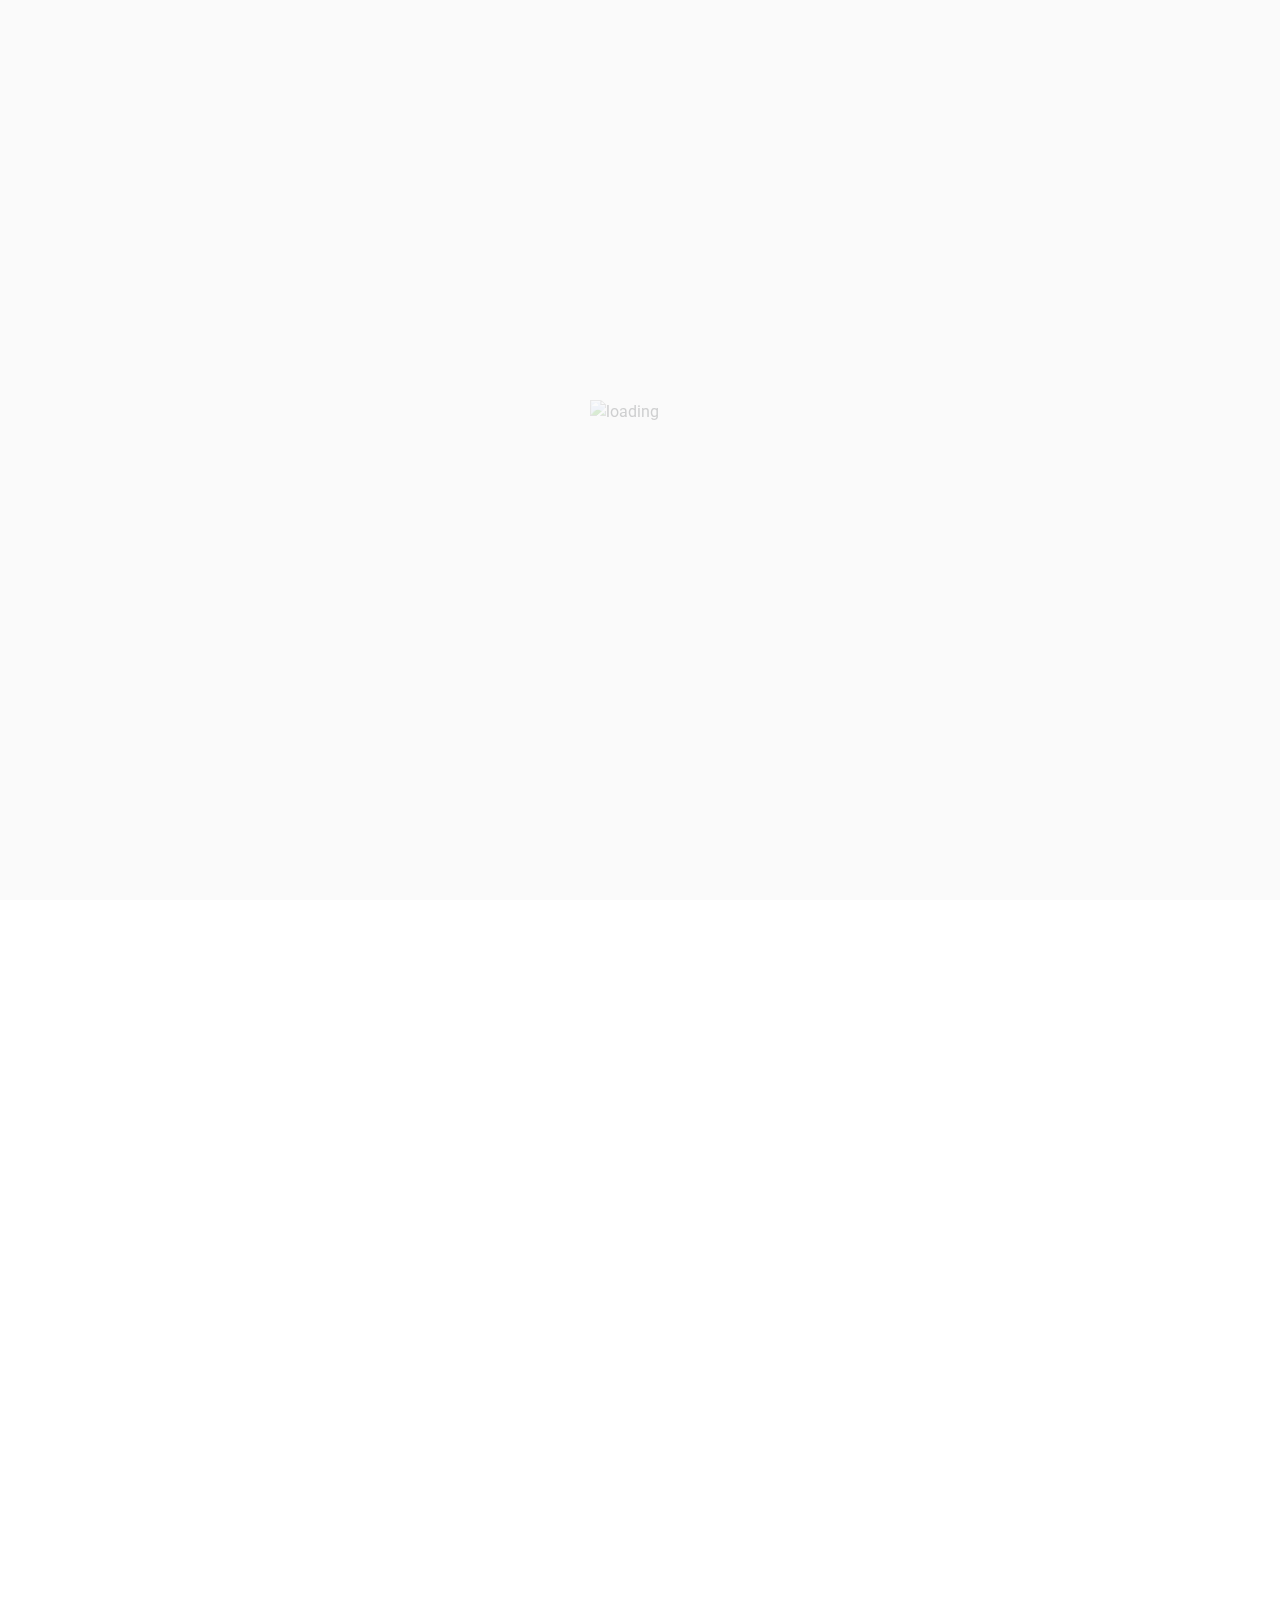
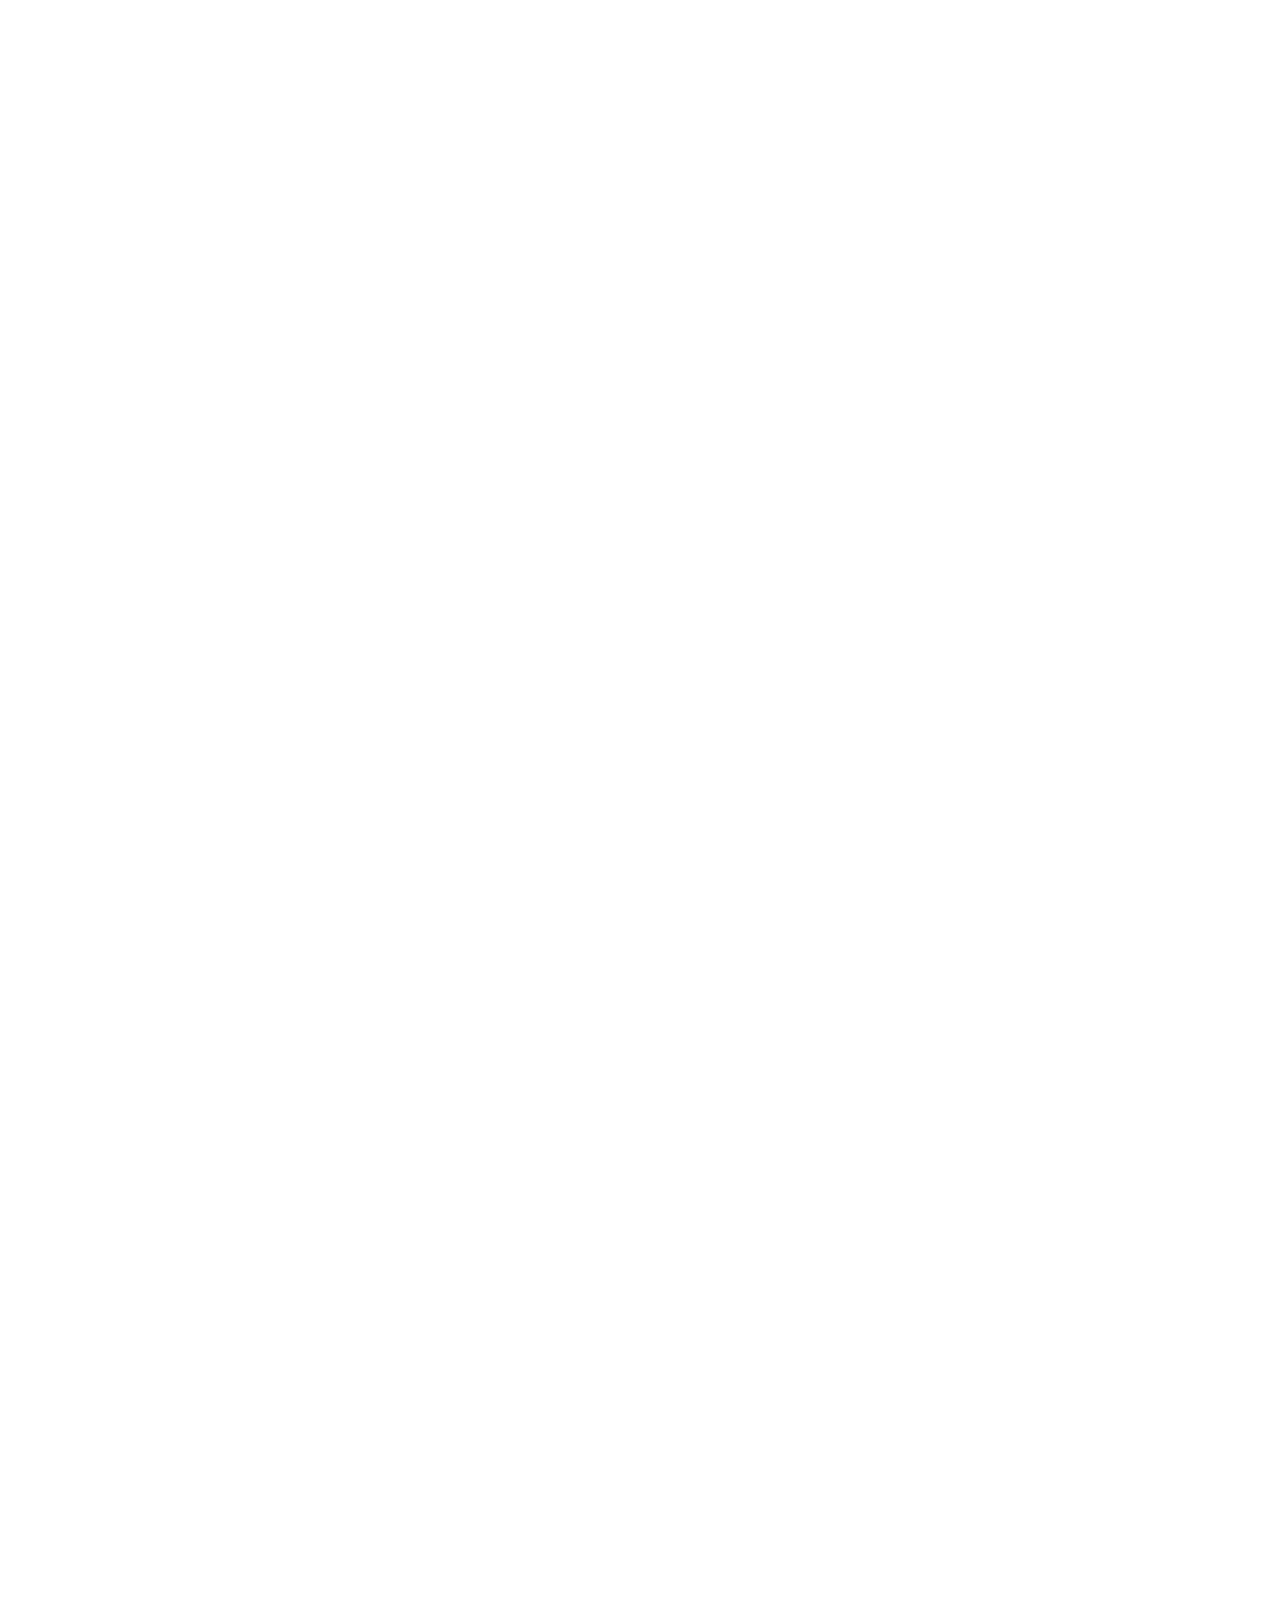
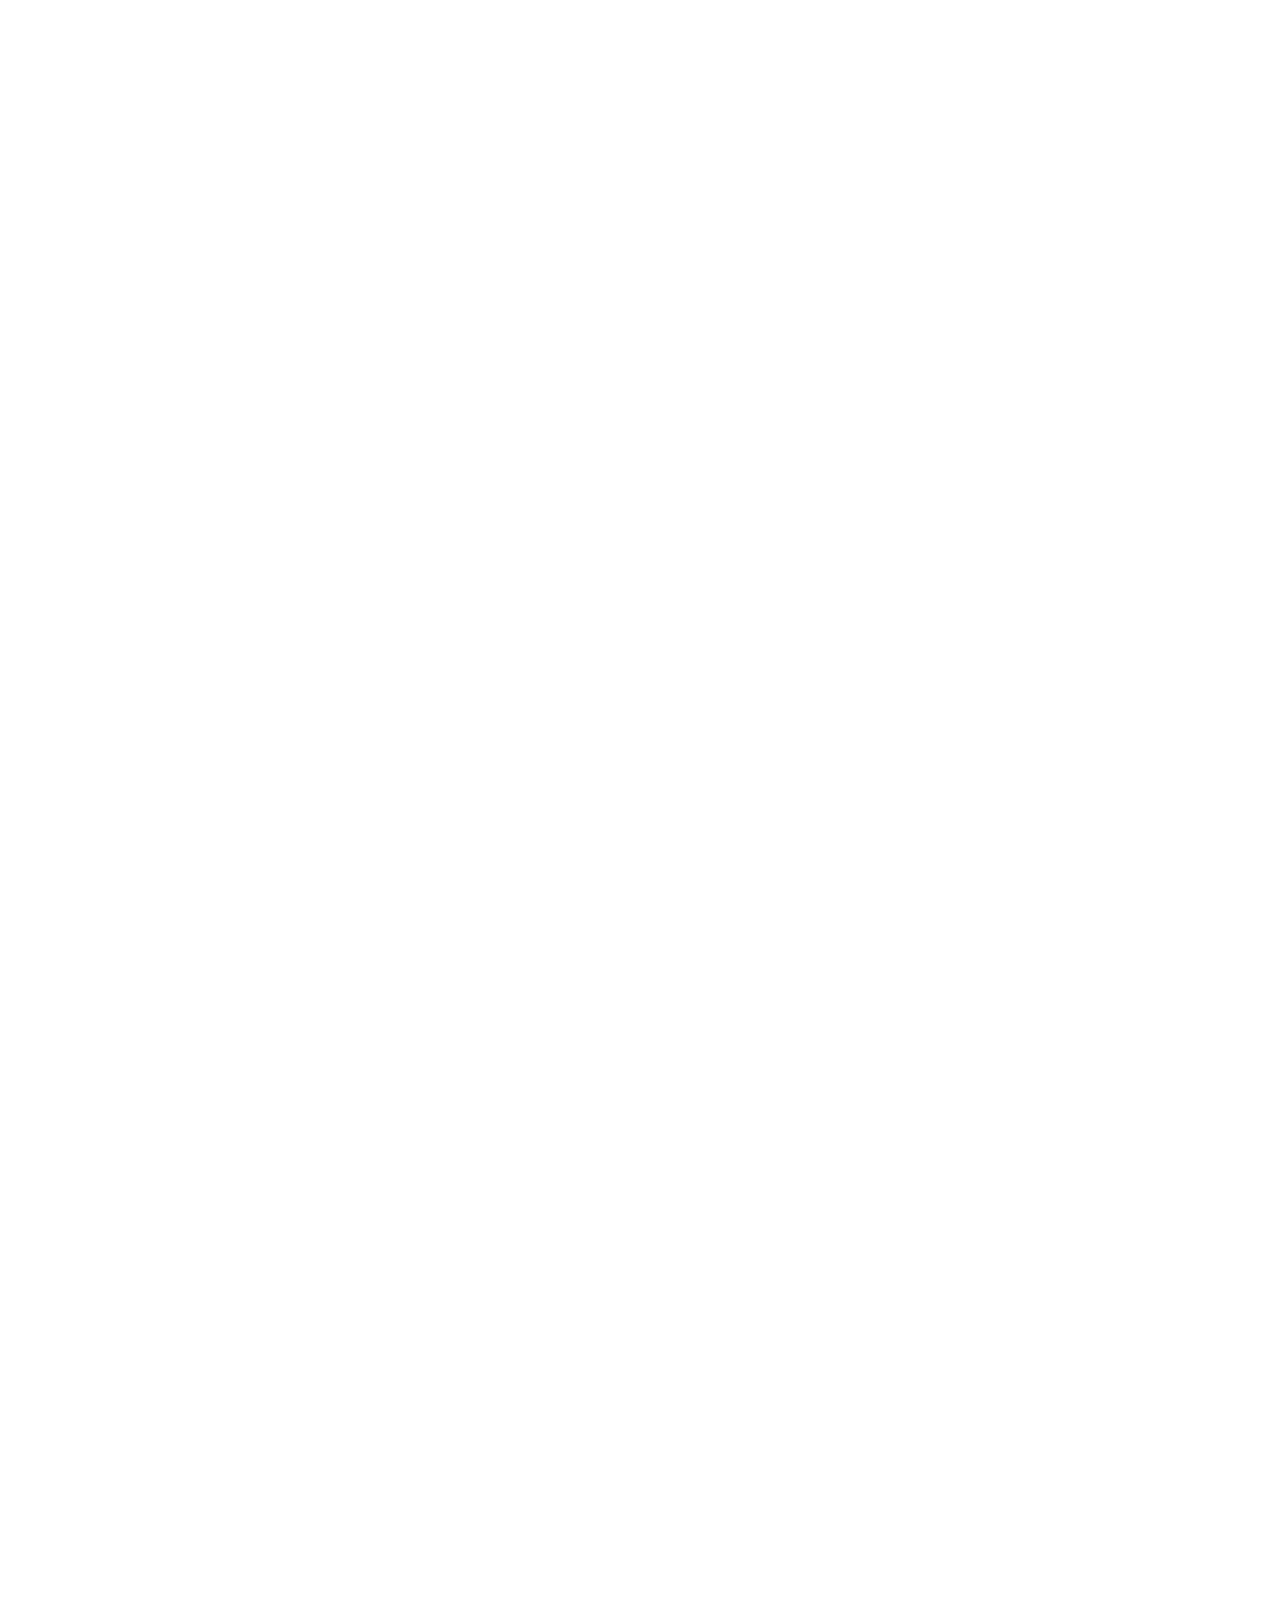
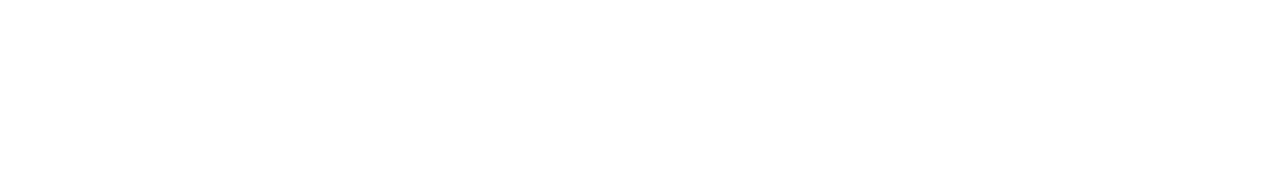
==== index.html @ ada8e3a0 "code added" ====
<!DOCTYPE html>
<html lang="en" dir="ltr">

<head>
    
    <meta charset="utf-8">
    <meta name="description" content="Nirwana Agency - HTML5 Bootstrap Template">
    <meta name="viewport" content="minimum-scale=1,initial-scale=1,width=device-width,shrink-to-fit=no">
    <!-- Favicon-->
    <link rel="shortcut icon" href="../assets/favicons/favicon.ico">
    <link rel="apple-touch-icon" sizes="57x57" href="https://nirwana.vercel.app/agency//assets/favicons/apple-icon-57x57.png">
    <link rel="apple-touch-icon" sizes="60x60" href="https://nirwana.vercel.app/agency//assets/favicons/apple-icon-60x60.png">
    <link rel="apple-touch-icon" sizes="72x72" href="https://nirwana.vercel.app/agency//assets/favicons/apple-icon-72x72.png">
    <link rel="apple-touch-icon" sizes="76x76" href="https://nirwana.vercel.app/agency//assets/favicons/apple-icon-76x76.png">
    <link rel="apple-touch-icon" sizes="114x114" href="https://nirwana.vercel.app/agency//assets/favicons/apple-icon-114x114.png">
    <link rel="apple-touch-icon" sizes="120x120" href="https://nirwana.vercel.app/agency/assets/favicons/apple-icon-120x120.png">
    <link rel="apple-touch-icon" sizes="144x144" href="https://nirwana.vercel.app/agency/assets/favicons/apple-icon-144x144.png">
    <link rel="apple-touch-icon" sizes="152x152" href="https://nirwana.vercel.app/agency/assets/favicons/apple-icon-152x152.png">
    <link rel="apple-touch-icon" sizes="180x180" href="https://nirwana.vercel.app/agency/assets/favicons/apple-icon-180x180.png">
    <link rel="icon" type="image/png" sizes="192x192" href="https://nirwana.vercel.app/agency/assets/favicons/android-icon-192x192.png">
    <link rel="icon" type="image/png" sizes="32x32" href="https://nirwana.vercel.app/agency/assets/favicons/favicon-32x32.png">
    <link rel="icon" type="image/png" sizes="16x16" href="https://nirwana.vercel.app/agency/assets/favicons/favicon-16x16.png">
    <link rel="manifest" href="https://nirwana.vercel.app/agency/assets/favicons/manifest.json">
    <meta name="msapplication-TileColor" content="#ffffff">
    <meta name="msapplication-TileImage" content="https://nirwana.vercel.app/agency/assets/favicons/ms-icon-144x144.png">
    <!-- PWA primary color-->
    <meta name="theme-color" content="#2196f3">
    <link rel="stylesheet" href="https://fonts.googleapis.com/css?family=Roboto:300,400,500,700&amp;display=swap">
    <link rel="stylesheet" href="https://fonts.googleapis.com/icon?family=Material+Icons">
    <link rel="stylesheet" href="https://code.ionicframework.com/ionicons/2.0.1/css/ionicons.min.css">
    <!-- Facebook-->
    <meta property="author" content="nirwana">
    <meta property="og:site_name" content="alexstrap.ux-maestro.com">
    <meta property="og:locale" content="en_US">
    <meta property="og:type" content="website">
    <!-- Twitter-->
    <meta property="twitter:site" content="nirwana.ux-maestro.com">
    <meta property="twitter:domain" content="nirwana.ux-maestro.com">
    <meta property="twitter:creator" content="nirwana">
    <meta property="twitter:card" content="summary">
    <meta property="twitter:image:src" content="https://nirwana.vercel.app/agency/assets/images/logo-agency.png">
    <meta property="og:url" content="nirwana.indisains.com/agency">
    <meta property="og:title" content="Agency">
    <meta property="og:description" content="Nirwana Agency - HTML5 Bootstrap Template">
    <meta name="twitter:site" content="nirwana.indisains.com/agency">
    <meta name="twitter:card" content="summary_large_image">
    <meta name="twitter:image" content="/images/logo-agency.png">
    <meta property="og:image" content="/images/logo-agency.png">
    <meta property="og:image:width" content="1200">
    <meta property="og:image:height" content="630">
    <title>ADLIVETECH</title>
    <!-- Styles-->
    <link href="css/agency-bundle.min.css" rel="stylesheet">
    <style>
.logo-main.medium img {
    max-Width: 200px !important;
    margin-top: 10px;
}

        @media (max-width: 599px) {
.logo-main.medium img {
    max-Width: 80px;
    max-height: 32px;
    margin-top: 10px;
}
}
    </style>
</head>

<body>
    <div id="preloader" style="position: fixed; z-index: 10000; background: #fafafa; width: 100%; height: 100%"><img style="opacity: 0.2; position: fixed; top: calc(50% - 50px); left: calc(50% - 50px)" src="https://nirwana.vercel.app/agency/assets/images/loading.gif" alt="loading"></div>
    <div class="m-application theme--light transition-page" id="app">
        <div class="loading"></div>
        <div class="m-content ocean-blue ocean-blue-var" id="main-wrap">
            <div>
                <!-- <div class="btn-float-opt"><button class="btn btn-icon waves-effect" id="open_palette"><i class="material-icons">palette</i></button><button class="btn btn-icon waves-effect" id="open_layouts"><i class="material-icons">web</i></button><button class="btn btn-icon waves-effect"
                        id="open_explore"><i class="material-icons">library_books</i></button></div> -->
                <div class="sidenav-opt drawer-opt" id="slidemenu">
                    <div class="opt-wrap">
                        <div class="hidden-sm-up">
                            <div class="btn-icon waves-effect" id="close_sideright"><i class="material-icons">arrow_back</i></div>
                        </div>
                        <ul class="tabs">
                            <li class="tab tab-label"><a class="active" href="#palette_options"><i class="material-icons">palette</i>Theme</a></li>
                            <li class="tab tab-label"><a href="#layouts_options"><i class="material-icons">web</i>Layouts</a></li>
                            <li class="tab tab-label"><a href="#explore_theme"><i class="material-icons">library_books</i>Explore</a></li>
                        </ul>
                        <div class="tab-item" id="palette_options">
                            <div>
                                <div class="theme-switched">
                                    <div class="card paper">
                                        <div class="row">
                                            <div class="col-sm-6 margin-bottom">
                                                <h6 class="title">Theme Mode</h6>
                                                <div class="switch switch-toggle"><label class="overline">Light<input id="theme_switcher_side" type="checkbox"><span class="lever"></span>Dark</label></div>
                                            </div>
                                            <div class="col-sm-6">
                                                <h6 class="title">Layout Direction</h6>
                                                <div class="switch switch-toggle"><label class="overline">LTR<input id="dir_switcher_side" type="checkbox"><span class="lever"></span>RTL<br><i class="caption">Best view in arabic</i></label></div>
                                            </div>
                                        </div>
                                    </div>
                                </div>
                                <div class="image-switched">
                                    <div class="card paper">
                                        <div class="row mb-0">
                                            <div class="col-sm-6 margin-bottom">
                                                <h6 class="title">Theme Illustration</h6>
                                            </div>
                                            <div class="col-sm-6">
                                                <div class="switch switch-toggle"><label class="overline">2D<input id="image_switcher_side" type="checkbox" checked="checked"><span class="lever"></span>3D</label></div>
                                            </div>
                                        </div>
                                    </div>
                                </div>
                                <div class="theme-color">
                                    <div class="card paper">
                                        <h6 class="title">Color Combination</h6>
                                        <div class="row">
                                            <div class="col-sm-3 col-6 my-1">
                                                <div class="swatch waves-effect tooltipped" data-position="top" data-tooltip="joker" data-color="joker"><span class="primary-swatch" style="background: #673AB7">&nbsp;</span><span class="secondary-swatch" style="background: #00BCD4">&nbsp;</span><span class="accent-swatch" style="background: #E91E63">&nbsp;</span></div>
                                            </div>
                                            <div class="col-sm-3 col-6 my-1">
                                                <div class="swatch waves-effect tooltipped" data-position="top" data-tooltip="violeta" data-color="violeta"><span class="primary-swatch" style="background: #9C27B0">&nbsp;</span><span class="secondary-swatch" style="background: #8BC34A">&nbsp;</span><span class="accent-swatch" style="background: #FFC107">&nbsp;</span></div>
                                            </div>
                                            <div class="col-sm-3 col-6 my-1">
                                                <div class="swatch waves-effect tooltipped" data-position="top" data-tooltip="purple" data-color="purple"><span class="primary-swatch" style="background: #9c27b0">&nbsp;</span><span class="secondary-swatch" style="background: #aa00ff">&nbsp;</span><span class="accent-swatch" style="background: #304FFE">&nbsp;</span></div>
                                            </div>
                                            <div class="col-sm-3 col-6 my-1">
                                                <div class="swatch waves-effect tooltipped" data-position="top" data-tooltip="passion" data-color="passion"><span class="primary-swatch" style="background: #E91E63">&nbsp;</span><span class="secondary-swatch" style="background: #304FFE">&nbsp;</span><span class="accent-swatch" style="background: #673ab7">&nbsp;</span></div>
                                            </div>
                                            <div class="col-sm-3 col-6 my-1">
                                                <div class="swatch waves-effect tooltipped" data-position="top" data-tooltip="burgundy" data-color="burgundy"><span class="primary-swatch" style="background: #e91e63">&nbsp;</span><span class="secondary-swatch" style="background: #2196f3">&nbsp;</span><span class="accent-swatch" style="background: #673ab7">&nbsp;</span></div>
                                            </div>
                                            <div class="col-sm-3 col-6 my-1">
                                                <div class="swatch waves-effect tooltipped" data-position="top" data-tooltip="vampire" data-color="vampire"><span class="primary-swatch" style="background: #f44336">&nbsp;</span><span class="secondary-swatch" style="background: #607D8B">&nbsp;</span><span class="accent-swatch" style="background: #00BCD4">&nbsp;</span></div>
                                            </div>
                                            <div class="col-sm-3 col-6 my-1">
                                                <div class="swatch waves-effect tooltipped" data-position="top" data-tooltip="roseGold" data-color="roseGold"><span class="primary-swatch" style="background: #EC407A">&nbsp;</span><span class="secondary-swatch" style="background: #FFA000">&nbsp;</span><span class="accent-swatch" style="background: #00BCD4">&nbsp;</span></div>
                                            </div>
                                            <div class="col-sm-3 col-6 my-1">
                                                <div class="swatch waves-effect tooltipped" data-position="top" data-tooltip="violet" data-color="violet"><span class="primary-swatch" style="background: #EC407A">&nbsp;</span><span class="secondary-swatch" style="background: #673AB7">&nbsp;</span><span class="accent-swatch" style="background: #FFC107">&nbsp;</span></div>
                                            </div>
                                            <div class="col-sm-3 col-6 my-1">
                                                <div class="swatch waves-effect tooltipped" data-position="top" data-tooltip="coinz" data-color="coinz"><span class="primary-swatch" style="background: #EF6C00">&nbsp;</span><span class="secondary-swatch" style="background: #9C27B0">&nbsp;</span><span class="accent-swatch" style="background: #673AB7">&nbsp;</span></div>
                                            </div>
                                            <div class="col-sm-3 col-6 my-1">
                                                <div class="swatch waves-effect tooltipped" data-position="top" data-tooltip="gold" data-color="gold"><span class="primary-swatch" style="background: #FF9100">&nbsp;</span><span class="secondary-swatch" style="background: #8D6E63">&nbsp;</span><span class="accent-swatch" style="background: #FF9800">&nbsp;</span></div>
                                            </div>
                                            <div class="col-sm-3 col-6 my-1">
                                                <div class="swatch waves-effect tooltipped" data-position="top" data-tooltip="deepBlue" data-color="deepBlue"><span class="primary-swatch" style="background: #3F51B5">&nbsp;</span><span class="secondary-swatch" style="background: #03A9F4">&nbsp;</span><span class="accent-swatch" style="background: #304FFE">&nbsp;</span></div>
                                            </div>
                                            <div class="col-sm-3 col-6 my-1">
                                                <div class="swatch waves-effect tooltipped" data-position="top" data-tooltip="mint" data-color="mint"><span class="primary-swatch" style="background: #2196f3">&nbsp;</span><span class="secondary-swatch" style="background: #03a9f4">&nbsp;</span><span class="accent-swatch" style="background: #E91E63">&nbsp;</span></div>
                                            </div>
                                            <div class="col-sm-3 col-6 my-1">
                                                <div class="swatch waves-effect tooltipped" data-position="top" data-tooltip="fresh" data-color="fresh"><span class="primary-swatch" style="background: #03ACF2">&nbsp;</span><span class="secondary-swatch" style="background: #4CAF50">&nbsp;</span><span class="accent-swatch" style="background: #E91E63">&nbsp;</span></div>
                                            </div>
                                            <div class="col-sm-3 col-6 my-1">
                                                <div class="swatch waves-effect tooltipped" data-position="top" data-tooltip="ocean-blue" data-color="ocean-blue"><span class="primary-swatch" style="background: #2196f3">&nbsp;</span><span class="secondary-swatch" style="background: #00bcd4">&nbsp;</span><span class="accent-swatch" style="background: #651FFF">&nbsp;</span></div>
                                            </div>
                                            <div class="col-sm-3 col-6 my-1">
                                                <div class="swatch waves-effect tooltipped" data-position="top" data-tooltip="cloud" data-color="cloud"><span class="primary-swatch" style="background: #03A9F4">&nbsp;</span><span class="secondary-swatch" style="background: #FF9800">&nbsp;</span><span class="accent-swatch" style="background: #673AB7">&nbsp;</span></div>
                                            </div>
                                            <div class="col-sm-3 col-6 my-1">
                                                <div class="swatch waves-effect tooltipped" data-position="top" data-tooltip="littleQueen" data-color="littleQueen"><span class="primary-swatch" style="background: #00BCD4">&nbsp;</span><span class="secondary-swatch" style="background: #F06292">&nbsp;</span><span class="accent-swatch" style="background: #304FFE">&nbsp;</span></div>
                                            </div>
                                            <div class="col-sm-3 col-6 my-1">
                                                <div class="swatch waves-effect tooltipped" data-position="top" data-tooltip="smart" data-color="smart"><span class="primary-swatch" style="background: #00BCD4">&nbsp;</span><span class="secondary-swatch" style="background: #FFA000">&nbsp;</span><span class="accent-swatch" style="background: #E91E63">&nbsp;</span></div>
                                            </div>
                                            <div class="col-sm-3 col-6 my-1">
                                                <div class="swatch waves-effect tooltipped" data-position="top" data-tooltip="botani" data-color="botani"><span class="primary-swatch" style="background: #689F38">&nbsp;</span><span class="secondary-swatch" style="background: #F06292">&nbsp;</span><span class="accent-swatch" style="background: #00BCD4">&nbsp;</span></div>
                                            </div>
                                            <div class="col-sm-3 col-6 my-1">
                                                <div class="swatch waves-effect tooltipped" data-position="top" data-tooltip="money" data-color="money"><span class="primary-swatch" style="background: #4CAF50">&nbsp;</span><span class="secondary-swatch" style="background: #FFA000">&nbsp;</span><span class="accent-swatch" style="background: #2196F3">&nbsp;</span></div>
                                            </div>
                                            <div class="col-sm-3 col-6 my-1">
                                                <div class="swatch waves-effect tooltipped" data-position="top" data-tooltip="green-leaf" data-color="green-leaf"><span class="primary-swatch" style="background: #009688">&nbsp;</span><span class="secondary-swatch" style="background: #607D8B">&nbsp;</span><span class="accent-swatch" style="background: #B2EBF2">&nbsp;</span></div>
                                            </div>
                                            <div class="col-sm-3 col-6 my-1">
                                                <div class="swatch waves-effect tooltipped" data-position="top" data-tooltip="greenNature" data-color="greenNature"><span class="primary-swatch" style="background: #009688">&nbsp;</span><span class="secondary-swatch" style="background: #689F38">&nbsp;</span><span class="accent-swatch" style="background: #00BCD4">&nbsp;</span></div>
                                            </div>
                                            <div class="col-sm-3 col-6 my-1">
                                                <div class="swatch waves-effect tooltipped" data-position="top" data-tooltip="brown" data-color="brown"><span class="primary-swatch" style="background: #795548">&nbsp;</span><span class="secondary-swatch" style="background: #794848">&nbsp;</span><span class="accent-swatch" style="background: #FFC107">&nbsp;</span></div>
                                            </div>
                                            <div class="col-sm-3 col-6 my-1">
                                                <div class="swatch waves-effect tooltipped" data-position="top" data-tooltip="grayscale" data-color="grayscale"><span class="primary-swatch" style="background: #546E7A">&nbsp;</span><span class="secondary-swatch" style="background: #6D4C41">&nbsp;</span><span class="accent-swatch" style="background: #304FFE">&nbsp;</span></div>
                                            </div>
                                            <div class="col-sm-3 col-6 my-1">
                                                <div class="swatch waves-effect tooltipped" data-position="top" data-tooltip="black" data-color="black"><span class="primary-swatch" style="background: #212121">&nbsp;</span><span class="secondary-swatch" style="background: #757575">&nbsp;</span><span class="accent-swatch" style="background: #304FFE">&nbsp;</span></div>
                                            </div>
                                        </div>
                                    </div>
                                </div>
                            </div>
                        </div>
                        <div class="tab-item" id="layouts_options">
                            <div class="theme-switched">
                                <div class="card paper">
                                    <h6 class="title">Header Layout</h6>
                                    <div class="row" id="custom_header">
                                        <div class="col-6 pa-0 pa-sm-2"><a class="waves-effect ly-btn mb-8 active" data-header="mixed"><img src="https://nirwana.vercel.app/agency/assets/images/showcase/header_default.jpg" alt="mixed">Mixed</a> <a class="waves-effect ly-btn mb-8" data-header="basic"><img src="https://nirwana.vercel.app/agency/assets/images/showcase/header_basic.jpg" alt="basic">Basic</a>                                            <a class="waves-effect ly-btn mb-8" data-header="search"><img src="https://nirwana.vercel.app/agency/assets/images/showcase/header_search.jpg" alt="search">Search</a> <a class="waves-effect ly-btn mb-8" data-header="navscroll"><img src="https://nirwana.vercel.app/agency/assets/images/showcase/header_nav.jpg" alt="navscroll">Scroll Nav</a></div>
                                        <div
                                            class="col-6 pa-0 pa-sm-2"><a class="waves-effect ly-btn mb-8" data-header="droplist"><img src="https://nirwana.vercel.app/agency/assets/images/showcase/header_droplist.jpg" alt="droplist">Dropdown List</a> <a class="waves-effect ly-btn mb-8" data-header="mega"><img src="https://nirwana.vercel.app/agency/assets/images/showcase/header_mega.jpg" alt="mega">Mega Menu</a>                                            <a class="waves-effect ly-btn mb-8" data-header="hamburger"><img src="https://nirwana.vercel.app/agency/assets/images/showcase/header_hamburger.jpg" alt="hamburger">Hamburger</a></div>
                                </div>
                            </div>
                            <div class="card paper">
                                <h6 class="title">Footer Layout</h6>
                                <div class="row" id="custom_footer">
                                    <div class="col-6 pa-0 pa-sm-2"><a class="waves-effect waves-effect ly-btn mb-8 active" data-footer="sitemap"><img src="https://nirwana.vercel.app/agency/assets/images/showcase/footer_sitemap.jpg" alt="sitemap">Sitemap</a></div>
                                    <div class="col-6 pa-0 pa-sm-2"><a class="waves-effect ly-btn mb-8" data-footer="blog"><img src="https://nirwana.vercel.app/agency/assets/images/showcase/footer_blog.jpg" alt="blog">Blog</a></div>
                                    <div class="col-6 pa-0 pa-sm-2"><a class="waves-effect ly-btn mb-8" data-footer="basic"><img src="https://nirwana.vercel.app/agency/assets/images/showcase/footer_basic.jpg" alt="basic">Basic</a></div>
                                    <div class="col-6 pa-0 pa-sm-2"><a class="waves-effect ly-btn mb-8" data-footer="contact"><img src="https://nirwana.vercel.app/agency/assets/images/showcase/footer_contact.jpg" alt="contact">Contact</a></div>
                                </div>
                            </div>
                            <div class="card paper">
                                <h6 class="title">Bottom Corner</h6>
                                <div class="row" id="custom_corner">
                                    <div class="col-6 col-sm-4 pa-0 pa-sm-2"><a class="waves-effect active ly-btn mb-8" data-corner="chat"><img src="https://nirwana.vercel.app/agency/assets/images/showcase/chat.jpg" alt="chat">Chat Panel</a></div>
                                    <div class="col-6 col-sm-4 pa-0 pa-sm-2"><a class="waves-effect ly-btn mb-8" data-corner="nav"><img src="https://nirwana.vercel.app/agency/assets/images/showcase/pagenav.jpg" alt="pagenav">Page Navigation</a></div>
                                </div>
                            </div>
                        </div>
                    </div>
                    <div class="tab-item" id="explore_theme">
                        <div class="explore">
                            <ul>
                                <li>
                                    <a href="https://nirwana.vercel.app/saas/en/index.html" target="_blank">
                                        <figure><img src="https://ik.imagekit.io/q5gfy1zcvl/skyrev/saas_agwJ9Vd7F.jpg" alt="SaaS"></figure>SaaS</a>
                                </li>
                                <li>
                                    <a href="https://nirwana.vercel.app/agency/en/index.html" target="_blank">
                                        <figure><img src="https://ik.imagekit.io/q5gfy1zcvl/skyrev/agency_UXQv8nJCcFt.jpg" alt="agency"></figure>agency</a>
                                </li>
                                <li>
                                    <a href="https://nirwana.vercel.app/crypto/en/index.html" target="_blank">
                                        <figure><img src="https://ik.imagekit.io/q5gfy1zcvl/skyrev/crypto_Ws7Q2_mGM.jpg" alt="cryptocurrency"></figure>cryptocurrency</a>
                                </li>
                                <li>
                                    <a href="https://nirwana.vercel.app/cloud/en/index.html" target="_blank">
                                        <figure><img src="https://ik.imagekit.io/q5gfy1zcvl/skyrev/cloud_8iwHSvOd9.jpg" alt="cloud hosting"></figure>cloud hosting</a>
                                </li>
                                <li>
                                    <a href="https://nirwana.vercel.app/education/en/index.html" target="_blank">
                                        <figure><img src="https://ik.imagekit.io/q5gfy1zcvl/skyrev/education_CN9sSEEGn.jpg" alt="education"></figure>education</a>
                                </li>
                                <li>
                                    <a href="https://nirwana.vercel.app/fintech/en/index.html" target="_blank">
                                        <figure><img src="https://ik.imagekit.io/q5gfy1zcvl/skyrev/fintech_2fqQd_Bkxt.jpg" alt="fintech"></figure>fintech</a>
                                </li>
                                <li>
                                    <a href="https://nirwana.vercel.app/social-apps/en/index.html" target="_blank">
                                        <figure><img src="https://ik.imagekit.io/q5gfy1zcvl/skyrev/social_ki4WinkmD.jpg" alt="social media apps"></figure>social media apps</a>
                                </li>
                                <li>
                                    <a href="https://nirwana.vercel.app/marketing/en/index.html" target="_blank">
                                        <figure><img src="https://ik.imagekit.io/q5gfy1zcvl/skyrev/marketing_XyQ2TrNrB.jpg" alt="marketing"></figure>marketing</a>
                                </li>
                                <li>
                                    <a href="https://nirwana.vercel.app/medical/en/index.html" target="_blank">
                                        <figure><img src="https://ik.imagekit.io/q5gfy1zcvl/skyrev/medical_CvNBZS87K.jpg" alt="medical"></figure>medical</a>
                                </li>
                                <li>
                                    <a href="https://nirwana.vercel.app/retail/en/index.html" target="_blank">
                                        <figure><img src="https://ik.imagekit.io/q5gfy1zcvl/skyrev/product_sales_pGLKD-9yw.jpg" alt="retail"></figure>retail</a>
                                </li>
                                <li>
                                    <a href="https://nirwana.vercel.app/saas2/en/index.html" target="_blank">
                                        <figure><img src="https://ik.imagekit.io/q5gfy1zcvl/skyrev/saas2_93a52OcEcR4.jpg" alt="Software"></figure>Software</a>
                                </li>
                                <li>
                                    <a href="https://ilhammeidi.github.io/nirwana-docs" target="_blank">
                                        <figure><img src="https://ik.imagekit.io/q5gfy1zcvl/docs_G4-Yw2hVC.jpg" alt="documentation"></figure>documentation</a>
                                </li>
                            </ul>
                        </div>
                    </div>
                </div>
            </div>
        </div>
        <div id="home">
            <div class="main-wrap">
                <!-- #### HEADER ####-->
                <div class="sidenav mobile-nav" id="slide_menu">
                    <div class="side-multilv">
                        <div class="collection side-multilv">
                            <ul class="collapsible expandable">
                                <li class="collection-item"><a class="sidenav-close waves-effect menu-list" href="#about">about</a></li>
                                <li class="collection-item"><a class="sidenav-close waves-effect menu-list" href="#services">services</a></li>
                                <li class="collection-item"><a class="sidenav-close waves-effect menu-list" href="#expertise">our expertise</a></li>
                                <li class="collection-item"><a class="sidenav-close waves-effect menu-list" href="#case-studies">case studies</a></li>
                                <li class="collection-item group-child has-child">
                                    <div class="collapsible-header"><a class="waves-effect text-truncate menu-list" href="#!">inner Page <i class="material-icons right">keyboard_arrow_down</i></a></div>
                                    <div class="collapsible-body">
                                        <div class="collection side-group">
                                            <ul class="group-child">
                                                <li class="collection-header">
                                                    <div class="title-mega">Company</div>
                                                </li>
                                                <li class="collection-item side-group-link"><a class="waves-effect text-truncate menu-list" href="about.html">about</a></li>
                                                <li class="collection-item side-group-link"><a class="waves-effect text-truncate menu-list" href="about-team.html">team</a></li>
                                                <li class="collection-item side-group-link"><a class="waves-effect text-truncate menu-list" href="blog.html">blog</a></li>
                                                <li class="collection-item side-group-link"><a class="waves-effect text-truncate menu-list" href="detail-blog.html">blog detail</a></li>
                                            </ul>
                                            <ul class="group-child">
                                                <li class="collection-header">
                                                    <div class="title-mega">Form</div>
                                                </li>
                                                <li class="collection-item side-group-link"><a class="waves-effect text-truncate menu-list" href="login.html">login</a></li>
                                                <li class="collection-item side-group-link"><a class="waves-effect text-truncate menu-list" href="register.html">register</a></li>
                                                <li class="collection-item side-group-link"><a class="waves-effect text-truncate menu-list" href="contact.html">contact</a></li>
                                                <li class="collection-item side-group-link"><a class="waves-effect text-truncate menu-list" href="contact-map.html">contact map</a></li>
                                            </ul>
                                            <ul class="group-child">
                                                <li class="collection-header">
                                                    <div class="title-mega">Items</div>
                                                </li>
                                                <li class="collection-item side-group-link"><a class="waves-effect text-truncate menu-list" href="collection.html">card</a></li>
                                                <li class="collection-item side-group-link"><a class="waves-effect text-truncate menu-list" href="products.html">product</a></li>
                                                <li class="collection-item side-group-link"><a class="waves-effect text-truncate menu-list" href="product-detail.html">product detail</a></li>
                                            </ul>
                                            <ul class="group-child">
                                                <li class="collection-header">
                                                    <div class="title-mega">Utilities</div>
                                                </li>
                                                <li class="collection-item side-group-link"><a class="waves-effect text-truncate menu-list" href="pricing.html">pricing</a></li>
                                                <li class="collection-item side-group-link"><a class="waves-effect text-truncate menu-list" href="faq.html">faq</a></li>
                                                <li class="collection-item side-group-link"><a class="waves-effect text-truncate menu-list" href="maintenance.html">maintenance</a></li>
                                                <li class="collection-item side-group-link"><a class="waves-effect text-truncate menu-list" href="coming-soon.html">coming soon</a></li>
                                                <li class="collection-item side-group-link"><a class="waves-effect text-truncate menu-list" href="404.html">error</a></li>
                                            </ul>
                                        </div>
                                    </div>
                                </li>
                            </ul>
                        </div>
                        <div class="dropdown-divider"></div>
                        <div class="collection">
                            <ul>
                                <li class="collection-item"><a class="sidenav-close waves-effect menu-list" href="login.html">Login</a></li>
                                <li class="collection-item"><a class="sidenav-close waves-effect menu-list" href="register.html">register</a></li>
                            </ul>
                        </div>
                    </div>
                </div>
                <header class="app-bar header" id="header">
                    <div class="container">
                        <div class="header-content">
                            <nav class="nav-menu"><button class="btn-icon waves-effect sidenav-trigger hamburger hamburger--spin show-md-down" id="mobile_menu" type="button" data-target="slide_menu"><span class="hamburger-box"><span class="bar hamburger-inner"></span></span></button>
                                <div
                                    class="header-hamburger header-component"><button class="btn-icon waves-effect hamburger hamburger--spin mobile-menu" id="hamburger_menu"><span class="hamburger-box"><span class="bar hamburger-inner"></span></span></button></div>
                        <div class="logo"><a href="index.html"><span class="logo-main landscape medium"><img src="https://adlivetech.com/wp-content/uploads/2018/01/adlivetech-logo-fotr.png" alt="logo"></span></a></div>
                        <div class="header-mixed header-component flex-grow-1 active">
                            <div class="scrollactive-nav scrollnav show-lg-up multi-menu">
                                <ul class="main-menu">
                                    <li><a class="btn btn-flat anchor-link waves-effect" href="#about">ABOUT US</a></li>
                                    <li><a class="btn btn-flat anchor-link waves-effect" href="#services">SERVICES</a></li>
                                    <li><a class="btn btn-flat anchor-link waves-effect" href="#expertise">PORTFOLIO</a></li>
                                    <li><a class="btn btn-flat anchor-link waves-effect" href="#case-studies">TESTIMONIALS</a></li>
                                    <li><button class="btn btn-flat megamenu-trigger-click waves-effect" data-target="sample-page">BLOGS 
                                        <div class="mega-menu-root dropdown-content"
                                            id="sample-page">
                                            <div class="mega-menu">
                                                <div class="container max-md">
                                                    <div class="row">
                                                        <div class="col-sm-3 mb-6">
                                                            <div class="title-mega">Company</div><img class="thumb-menu" src="https://res.cloudinary.com/skyrev/image/upload/v1613840771/skyrev/ui/menu_marketing_2x_fxhtru.jpg" alt="thumbnail">
                                                            <ul>
                                                                <li class="waves-effect"><a class="menu-list" href="about.html">about</a></li>
                                                                <li class="waves-effect"><a class="menu-list" href="about-team.html">team and culture</a></li>
                                                                <li class="waves-effect"><a class="menu-list" href="blog.html">blog home</a></li>
                                                                <li class="waves-effect"><a class="menu-list" href="detail-blog.html">blog detail</a></li>
                                                            </ul>
                                                        </div>
                                                        <div class="col-sm-3 mb-6">
                                                            <div class="title-mega">Form</div><img class="thumb-menu" src="https://res.cloudinary.com/skyrev/image/upload/v1613840771/skyrev/ui/menu_education_2x_qviwhv.jpg" alt="thumbnail">
                                                            <ul>
                                                                <li class="waves-effect"><a class="menu-list" href="login.html">login</a></li>
                                                                <li class="waves-effect"><a class="menu-list" href="register.html">register</a></li>
                                                                <li class="waves-effect"><a class="menu-list" href="contact.html">contact</a></li>
                                                                <li class="waves-effect"><a class="menu-list" href="contact-map.html">contact with map</a></li>
                                                            </ul>
                                                        </div>
                                                        <div class="col-sm-3 mb-6">
                                                            <div class="title-mega">Items</div><img class="thumb-menu" src="https://res.cloudinary.com/skyrev/image/upload/v1613840773/skyrev/ui/menu_pos_2x_mwdism.jpg" alt="thumbnail">
                                                            <ul>
                                                                <li class="waves-effect"><a class="menu-list" href="collection.html">card collection</a></li>
                                                                <li class="waves-effect"><a class="menu-list" href="products.html">product with filter</a></li>
                                                                <li class="waves-effect"><a class="menu-list" href="product-detail.html">detail product</a></li>
                                                            </ul>
                                                        </div>
                                                        <div class="col-sm-3 mb-6">
                                                            <div class="title-mega">Utilities</div><img class="thumb-menu" src="https://res.cloudinary.com/skyrev/image/upload/v1613840773/skyrev/ui/menu_saas2_2x_uml9de.jpg" alt="thumbnail">
                                                            <ul>
                                                                <li class="waves-effect"><a class="menu-list" href="pricing.html">pricing and faq</a></li>
                                                                <li class="waves-effect"><a class="menu-list" href="faq.html">frequently answer &amp; questions</a></li>
                                                                <li class="waves-effect"><a class="menu-list" href="maintenance.html">maintenance</a></li>
                                                                <li class="waves-effect"><a class="menu-list" href="coming-soon.html">coming soon</a></li>
                                                                <li class="waves-effect"><a class="menu-list" href="404.html">error not found</a></li>
                                                            </ul>
                                                        </div>
                                                    </div>
                                                </div>
                                            </div>
                                        </div>
                                    </li>
                                </ul>
                            </div>
                        </div>
                        <div class="header-mega header-component flex-grow-1">
                            <div class="scrollactive-nav show-lg-up multi-menu">
                                <div class="multi-menu">
                                    <ul>
                                        <li><a class="btn btn-flat megamenu-trigger-click waves-effect" href="#!" data-target="first_menu">First Menu <i class="material-icons right icon">keyboard_arrow_down</i></a>
                                            <div class="mega-menu-root dropdown-content"
                                                id="first_menu">
                                                <div class="mega-menu">
                                                    <div class="container max-md">
                                                        <div class="row">
                                                            <div class="col-sm-3 mb-6">
                                                                <div class="title-mega">Eu Rhoncus Odio</div><img class="thumb-menu" src="https://res.cloudinary.com/skyrev/image/upload/v1613840773/skyrev/ui/menu_pos_2x_mwdism.jpg" alt="thumbnail">
                                                                <ul>
                                                                    <li class="waves-effect"><a class="menu-list" href="#">Vivamus Condimentum</a></li>
                                                                    <li class="waves-effect"><a class="menu-list" href="#">Lorem</a></li>
                                                                    <li class="waves-effect"><a class="menu-list" href="#">Eu Rhoncus Odio</a></li>
                                                                    <li class="waves-effect"><a class="menu-list" href="#">Praesent Tristique</a></li>
                                                                </ul>
                                                            </div>
                                                            <div class="col-sm-3 mb-6">
                                                                <div class="title-mega">In Lorem</div><img class="thumb-menu" src="https://res.cloudinary.com/skyrev/image/upload/v1613840771/skyrev/ui/menu_education_2x_qviwhv.jpg" alt="thumbnail">
                                                                <ul>
                                                                    <li class="waves-effect"><a class="menu-list" href="#">Vivamus Condimentum</a></li>
                                                                    <li class="waves-effect"><a class="menu-list" href="#">Lorem</a></li>
                                                                    <li class="waves-effect"><a class="menu-list" href="#">Eu Rhoncus Odio</a></li>
                                                                    <li class="waves-effect"><a class="menu-list" href="#">Praesent Tristique</a></li>
                                                                </ul>
                                                            </div>
                                                            <div class="col-sm-3 mb-6">
                                                                <div class="title-mega">Eu Rhoncus Odio</div><img class="thumb-menu" src="https://res.cloudinary.com/skyrev/image/upload/v1613840773/skyrev/ui/menu_saas2_2x_uml9de.jpg" alt="thumbnail">
                                                                <ul>
                                                                    <li class="waves-effect"><a class="menu-list" href="#">Vivamus Condimentum</a></li>
                                                                    <li class="waves-effect"><a class="menu-list" href="#">Lorem</a></li>
                                                                    <li class="waves-effect"><a class="menu-list" href="#">Eu Rhoncus Odio</a></li>
                                                                    <li class="waves-effect"><a class="menu-list" href="#">Praesent Tristique</a></li>
                                                                </ul>
                                                            </div>
                                                            <div class="col-sm-3 mb-6">
                                                                <div class="title-mega">Praesent Tristique</div><img class="thumb-menu" src="https://res.cloudinary.com/skyrev/image/upload/v1613840771/skyrev/ui/menu_marketing_2x_fxhtru.jpg" alt="thumbnail">
                                                                <ul>
                                                                    <li class="waves-effect"><a class="menu-list" href="#">Vivamus Condimentum</a></li>
                                                                    <li class="waves-effect"><a class="menu-list" href="#">Lorem</a></li>
                                                                    <li class="waves-effect"><a class="menu-list" href="#">Eu Rhoncus Odio</a></li>
                                                                    <li class="waves-effect"><a class="menu-list" href="#">Praesent Tristique</a></li>
                                                                </ul>
                                                            </div>
                                                            <div class="col-sm-3 mb-6">
                                                                <div class="title-mega">Eu Rhoncus Odio</div><img class="thumb-menu" src="https://res.cloudinary.com/skyrev/image/upload/v1613841416/skyrev/ui/team_2d_2x_aknhlt.png" alt="thumbnail">
                                                                <ul>
                                                                    <li class="waves-effect"><a class="menu-list" href="#">Vivamus Condimentum</a></li>
                                                                    <li class="waves-effect"><a class="menu-list" href="#">Lorem</a></li>
                                                                    <li class="waves-effect"><a class="menu-list" href="#">Eu Rhoncus Odio</a></li>
                                                                    <li class="waves-effect"><a class="menu-list" href="#">Praesent Tristique</a></li>
                                                                </ul>
                                                            </div>
                                                            <div class="col-sm-3 mb-6">
                                                                <div class="title-mega">In Lorem</div><img class="thumb-menu" src="https://res.cloudinary.com/skyrev/image/upload/v1613841417/skyrev/ui/team_3d_2x_otcrq3.png" alt="thumbnail">
                                                                <ul>
                                                                    <li class="waves-effect"><a class="menu-list" href="#">Vivamus Condimentum</a></li>
                                                                    <li class="waves-effect"><a class="menu-list" href="#">Lorem</a></li>
                                                                    <li class="waves-effect"><a class="menu-list" href="#">Eu Rhoncus Odio</a></li>
                                                                    <li class="waves-effect"><a class="menu-list" href="#">Praesent Tristique</a></li>
                                                                </ul>
                                                            </div>
                                                            <div class="col-sm-3 mb-6">
                                                                <div class="title-mega">Eu Rhoncus Odio</div><img class="thumb-menu" src="https://res.cloudinary.com/skyrev/image/upload/v1613840771/skyrev/ui/menu_agency_2x_cffzbh.jpg" alt="thumbnail">
                                                                <ul>
                                                                    <li class="waves-effect"><a class="menu-list" href="#">Vivamus Condimentum</a></li>
                                                                    <li class="waves-effect"><a class="menu-list" href="#">Lorem</a></li>
                                                                    <li class="waves-effect"><a class="menu-list" href="#">Eu Rhoncus Odio</a></li>
                                                                    <li class="waves-effect"><a class="menu-list" href="#">Praesent Tristique</a></li>
                                                                </ul>
                                                            </div>
                                                            <div class="col-sm-3 mb-6">
                                                                <div class="title-mega">Praesent Tristique</div><img class="thumb-menu" src="https://res.cloudinary.com/skyrev/image/upload/v1613840771/skyrev/ui/menu_cloud_2x_ibpr8i.jpg" alt="thumbnail">
                                                                <ul>
                                                                    <li class="waves-effect"><a class="menu-list" href="#">Vivamus Condimentum</a></li>
                                                                    <li class="waves-effect"><a class="menu-list" href="#">Lorem</a></li>
                                                                    <li class="waves-effect"><a class="menu-list" href="#">Eu Rhoncus Odio</a></li>
                                                                    <li class="waves-effect"><a class="menu-list" href="#">Praesent Tristique</a></li>
                                                                </ul>
                                                            </div>
                                                        </div>
                                                    </div>
                                                </div>
                                            </div>
                                        </li>
                                        <li><a class="btn btn-flat megamenu-trigger-click waves-effect" href="#!" data-target="second_menu">Second Menu <i class="material-icons right icon">keyboard_arrow_down</i></a>
                                            <div class="mega-menu-root dropdown-content"
                                                id="second_menu">
                                                <div class="mega-menu">
                                                    <div class="container max-md">
                                                        <div class="row">
                                                            <div class="col-sm-3 mb-6">
                                                                <div class="title-mega">Eu Rhoncus Odio</div><img class="thumb-menu" src="https://res.cloudinary.com/skyrev/image/upload/v1613840771/skyrev/ui/menu_crypto_2x_limt8a.jpg" alt="thumbnail">
                                                                <ul>
                                                                    <li class="waves-effect"><a class="menu-list" href="#">Vivamus Condimentum</a></li>
                                                                    <li class="waves-effect"><a class="menu-list" href="#">Lorem</a></li>
                                                                    <li class="waves-effect"><a class="menu-list" href="#">Eu Rhoncus Odio</a></li>
                                                                    <li class="waves-effect"><a class="menu-list" href="#">Praesent Tristique</a></li>
                                                                </ul>
                                                            </div>
                                                            <div class="col-sm-3 mb-6">
                                                                <div class="title-mega">In Lorem</div><img class="thumb-menu" src="https://res.cloudinary.com/skyrev/image/upload/v1613840771/skyrev/ui/menu_education_2x_qviwhv.jpg" alt="thumbnail">
                                                                <ul>
                                                                    <li class="waves-effect"><a class="menu-list" href="#">Vivamus Condimentum</a></li>
                                                                    <li class="waves-effect"><a class="menu-list" href="#">Lorem</a></li>
                                                                    <li class="waves-effect"><a class="menu-list" href="#">Eu Rhoncus Odio</a></li>
                                                                    <li class="waves-effect"><a class="menu-list" href="#">Praesent Tristique</a></li>
                                                                </ul>
                                                            </div>
                                                            <div class="col-sm-3 mb-6">
                                                                <div class="title-mega">Eu Rhoncus Odio</div><img class="thumb-menu" src="https://res.cloudinary.com/skyrev/image/upload/v1613840771/skyrev/ui/menu_finance_2x_y4v2fl.jpg" alt="thumbnail">
                                                                <ul>
                                                                    <li class="waves-effect"><a class="menu-list" href="#">Vivamus Condimentum</a></li>
                                                                    <li class="waves-effect"><a class="menu-list" href="#">Lorem</a></li>
                                                                    <li class="waves-effect"><a class="menu-list" href="#">Eu Rhoncus Odio</a></li>
                                                                    <li class="waves-effect"><a class="menu-list" href="#">Praesent Tristique</a></li>
                                                                </ul>
                                                            </div>
                                                            <div class="col-sm-3 mb-6">
                                                                <div class="title-mega">Praesent Tristique</div><img class="thumb-menu" src="https://res.cloudinary.com/skyrev/image/upload/v1613840773/skyrev/ui/menu_pos_2x_mwdism.jpg" alt="thumbnail">
                                                                <ul>
                                                                    <li class="waves-effect"><a class="menu-list" href="#">Vivamus Condimentum</a></li>
                                                                    <li class="waves-effect"><a class="menu-list" href="#">Lorem</a></li>
                                                                    <li class="waves-effect"><a class="menu-list" href="#">Eu Rhoncus Odio</a></li>
                                                                    <li class="waves-effect"><a class="menu-list" href="#">Praesent Tristique</a></li>
                                                                </ul>
                                                            </div>
                                                            <div class="col-sm-3 mb-6">
                                                                <div class="title-mega">Eu Rhoncus Odio</div><img class="thumb-menu" src="https://res.cloudinary.com/skyrev/image/upload/v1613840771/skyrev/ui/menu_marketing_2x_fxhtru.jpg" alt="thumbnail">
                                                                <ul>
                                                                    <li class="waves-effect"><a class="menu-list" href="#">Vivamus Condimentum</a></li>
                                                                    <li class="waves-effect"><a class="menu-list" href="#">Lorem</a></li>
                                                                    <li class="waves-effect"><a class="menu-list" href="#">Eu Rhoncus Odio</a></li>
                                                                    <li class="waves-effect"><a class="menu-list" href="#">Praesent Tristique</a></li>
                                                                </ul>
                                                            </div>
                                                            <div class="col-sm-3 mb-6">
                                                                <div class="title-mega">In Lorem</div><img class="thumb-menu" src="https://res.cloudinary.com/skyrev/image/upload/v1613840772/skyrev/ui/menu_medical_2x_r4t5yx.jpg" alt="thumbnail">
                                                                <ul>
                                                                    <li class="waves-effect"><a class="menu-list" href="#">Vivamus Condimentum</a></li>
                                                                    <li class="waves-effect"><a class="menu-list" href="#">Lorem</a></li>
                                                                    <li class="waves-effect"><a class="menu-list" href="#">Eu Rhoncus Odio</a></li>
                                                                    <li class="waves-effect"><a class="menu-list" href="#">Praesent Tristique</a></li>
                                                                </ul>
                                                            </div>
                                                            <div class="col-sm-3 mb-6">
                                                                <div class="title-mega">Eu Rhoncus Odio</div><img class="thumb-menu" src="https://res.cloudinary.com/skyrev/image/upload/v1613840773/skyrev/ui/menu_pos_2x_mwdism.jpg" alt="thumbnail">
                                                                <ul>
                                                                    <li class="waves-effect"><a class="menu-list" href="#">Vivamus Condimentum</a></li>
                                                                    <li class="waves-effect"><a class="menu-list" href="#">Lorem</a></li>
                                                                    <li class="waves-effect"><a class="menu-list" href="#">Eu Rhoncus Odio</a></li>
                                                                    <li class="waves-effect"><a class="menu-list" href="#">Praesent Tristique</a></li>
                                                                </ul>
                                                            </div>
                                                            <div class="col-sm-3 mb-6">
                                                                <div class="title-mega">Praesent Tristique</div><img class="thumb-menu" src="https://res.cloudinary.com/skyrev/image/upload/v1613840773/skyrev/ui/menu_saas_2x_fclhag.jpg" alt="thumbnail">
                                                                <ul>
                                                                    <li class="waves-effect"><a class="menu-list" href="#">Vivamus Condimentum</a></li>
                                                                    <li class="waves-effect"><a class="menu-list" href="#">Lorem</a></li>
                                                                    <li class="waves-effect"><a class="menu-list" href="#">Eu Rhoncus Odio</a></li>
                                                                    <li class="waves-effect"><a class="menu-list" href="#">Praesent Tristique</a></li>
                                                                </ul>
                                                            </div>
                                                        </div>
                                                    </div>
                                                </div>
                                            </div>
                                        </li>
                                        <li><a class="btn btn-flat megamenu-trigger-click waves-effect" href="#!" data-target="third_menu">Third Menu <i class="material-icons right icon">keyboard_arrow_down</i></a>
                                            <div class="mega-menu-root dropdown-content"
                                                id="third_menu">
                                                <div class="mega-menu">
                                                    <div class="container max-md">
                                                        <div class="row">
                                                            <div class="col-sm-3 mb-6">
                                                                <div class="title-mega">Eu Rhoncus Odio</div><img class="thumb-menu" src="https://res.cloudinary.com/skyrev/image/upload/v1613840773/skyrev/ui/menu_saas2_2x_uml9de.jpg" alt="thumbnail">
                                                                <ul>
                                                                    <li class="waves-effect"><a class="menu-list" href="#">Vivamus Condimentum</a></li>
                                                                    <li class="waves-effect"><a class="menu-list" href="#">Lorem</a></li>
                                                                    <li class="waves-effect"><a class="menu-list" href="#">Eu Rhoncus Odio</a></li>
                                                                    <li class="waves-effect"><a class="menu-list" href="#">Praesent Tristique</a></li>
                                                                </ul>
                                                            </div>
                                                            <div class="col-sm-3 mb-6">
                                                                <div class="title-mega">In Lorem</div><img class="thumb-menu" src="https://res.cloudinary.com/skyrev/image/upload/v1613840773/skyrev/ui/menu_social_2x_gxr0ov.jpg" alt="thumbnail">
                                                                <ul>
                                                                    <li class="waves-effect"><a class="menu-list" href="#">Vivamus Condimentum</a></li>
                                                                    <li class="waves-effect"><a class="menu-list" href="#">Lorem</a></li>
                                                                    <li class="waves-effect"><a class="menu-list" href="#">Eu Rhoncus Odio</a></li>
                                                                    <li class="waves-effect"><a class="menu-list" href="#">Praesent Tristique</a></li>
                                                                </ul>
                                                            </div>
                                                            <div class="col-sm-3 mb-6">
                                                                <div class="title-mega">Eu Rhoncus Odio</div><img class="thumb-menu" src="https://res.cloudinary.com/skyrev/image/upload/v1613840773/skyrev/ui/menu_other_2x_t3ky8e.jpg" alt="thumbnail">
                                                                <ul>
                                                                    <li class="waves-effect"><a class="menu-list" href="#">Vivamus Condimentum</a></li>
                                                                    <li class="waves-effect"><a class="menu-list" href="#">Lorem</a></li>
                                                                    <li class="waves-effect"><a class="menu-list" href="#">Eu Rhoncus Odio</a></li>
                                                                    <li class="waves-effect"><a class="menu-list" href="#">Praesent Tristique</a></li>
                                                                </ul>
                                                            </div>
                                                            <div class="col-sm-3 mb-6">
                                                                <div class="title-mega">Praesent Tristique</div><img class="thumb-menu" src="https://res.cloudinary.com/skyrev/image/upload/v1613840771/skyrev/ui/menu_crypto_2x_limt8a.jpg" alt="thumbnail">
                                                                <ul>
                                                                    <li class="waves-effect"><a class="menu-list" href="#">Vivamus Condimentum</a></li>
                                                                    <li class="waves-effect"><a class="menu-list" href="#">Lorem</a></li>
                                                                    <li class="waves-effect"><a class="menu-list" href="#">Eu Rhoncus Odio</a></li>
                                                                    <li class="waves-effect"><a class="menu-list" href="#">Praesent Tristique</a></li>
                                                                </ul>
                                                            </div>
                                                            <div class="col-sm-3 mb-6">
                                                                <div class="title-mega">Eu Rhoncus Odio</div><img class="thumb-menu" src="https://res.cloudinary.com/skyrev/image/upload/v1613840771/skyrev/ui/menu_education_2x_qviwhv.jpg" alt="thumbnail">
                                                                <ul>
                                                                    <li class="waves-effect"><a class="menu-list" href="#">Vivamus Condimentum</a></li>
                                                                    <li class="waves-effect"><a class="menu-list" href="#">Lorem</a></li>
                                                                    <li class="waves-effect"><a class="menu-list" href="#">Eu Rhoncus Odio</a></li>
                                                                    <li class="waves-effect"><a class="menu-list" href="#">Praesent Tristique</a></li>
                                                                </ul>
                                                            </div>
                                                            <div class="col-sm-3 mb-6">
                                                                <div class="title-mega">In Lorem</div><img class="thumb-menu" src="https://res.cloudinary.com/skyrev/image/upload/v1613840771/skyrev/ui/menu_finance_2x_y4v2fl.jpg" alt="thumbnail">
                                                                <ul>
                                                                    <li class="waves-effect"><a class="menu-list" href="#">Vivamus Condimentum</a></li>
                                                                    <li class="waves-effect"><a class="menu-list" href="#">Lorem</a></li>
                                                                    <li class="waves-effect"><a class="menu-list" href="#">Eu Rhoncus Odio</a></li>
                                                                    <li class="waves-effect"><a class="menu-list" href="#">Praesent Tristique</a></li>
                                                                </ul>
                                                            </div>
                                                            <div class="col-sm-3 mb-6">
                                                                <div class="title-mega">Eu Rhoncus Odio</div><img class="thumb-menu" src="https://res.cloudinary.com/skyrev/image/upload/v1613840773/skyrev/ui/menu_pos_2x_mwdism.jpg" alt="thumbnail">
                                                                <ul>
                                                                    <li class="waves-effect"><a class="menu-list" href="#">Vivamus Condimentum</a></li>
                                                                    <li class="waves-effect"><a class="menu-list" href="#">Lorem</a></li>
                                                                    <li class="waves-effect"><a class="menu-list" href="#">Eu Rhoncus Odio</a></li>
                                                                    <li class="waves-effect"><a class="menu-list" href="#">Praesent Tristique</a></li>
                                                                </ul>
                                                            </div>
                                                            <div class="col-sm-3 mb-6">
                                                                <div class="title-mega">Praesent Tristique</div><img class="thumb-menu" src="https://res.cloudinary.com/skyrev/image/upload/v1613840771/skyrev/ui/menu_education_2x_qviwhv.jpg" alt="thumbnail">
                                                                <ul>
                                                                    <li class="waves-effect"><a class="menu-list" href="#">Vivamus Condimentum</a></li>
                                                                    <li class="waves-effect"><a class="menu-list" href="#">Lorem</a></li>
                                                                    <li class="waves-effect"><a class="menu-list" href="#">Eu Rhoncus Odio</a></li>
                                                                    <li class="waves-effect"><a class="menu-list" href="#">Praesent Tristique</a></li>
                                                                </ul>
                                                            </div>
                                                        </div>
                                                    </div>
                                                </div>
                                            </div>
                                        </li>
                                        <li><a class="btn btn-flat megamenu-trigger-click waves-effect" href="#!" data-target="fourth_menu">Fourth Menu <i class="material-icons right icon">keyboard_arrow_down</i></a>
                                            <div class="mega-menu-root dropdown-content"
                                                id="fourth_menu">
                                                <div class="mega-menu">
                                                    <div class="container max-md">
                                                        <div class="row">
                                                            <div class="col-sm-3 mb-6">
                                                                <div class="title-mega">Eu Rhoncus Odio</div><img class="thumb-menu" src="https://res.cloudinary.com/skyrev/image/upload/v1613840773/skyrev/ui/menu_pos_2x_mwdism.jpg" alt="thumbnail">
                                                                <ul>
                                                                    <li class="waves-effect"><a class="menu-list" href="#">Vivamus Condimentum</a></li>
                                                                    <li class="waves-effect"><a class="menu-list" href="#">Lorem</a></li>
                                                                    <li class="waves-effect"><a class="menu-list" href="#">Eu Rhoncus Odio</a></li>
                                                                    <li class="waves-effect"><a class="menu-list" href="#">Praesent Tristique</a></li>
                                                                </ul>
                                                            </div>
                                                            <div class="col-sm-3 mb-6">
                                                                <div class="title-mega">In Lorem</div><img class="thumb-menu" src="https://res.cloudinary.com/skyrev/image/upload/v1613840771/skyrev/ui/menu_marketing_2x_fxhtru.jpg" alt="thumbnail">
                                                                <ul>
                                                                    <li class="waves-effect"><a class="menu-list" href="#">Vivamus Condimentum</a></li>
                                                                    <li class="waves-effect"><a class="menu-list" href="#">Lorem</a></li>
                                                                    <li class="waves-effect"><a class="menu-list" href="#">Eu Rhoncus Odio</a></li>
                                                                    <li class="waves-effect"><a class="menu-list" href="#">Praesent Tristique</a></li>
                                                                </ul>
                                                            </div>
                                                            <div class="col-sm-3 mb-6">
                                                                <div class="title-mega">Eu Rhoncus Odio</div><img class="thumb-menu" src="https://res.cloudinary.com/skyrev/image/upload/v1613840772/skyrev/ui/menu_medical_2x_r4t5yx.jpg" alt="thumbnail">
                                                                <ul>
                                                                    <li class="waves-effect"><a class="menu-list" href="#">Vivamus Condimentum</a></li>
                                                                    <li class="waves-effect"><a class="menu-list" href="#">Lorem</a></li>
                                                                    <li class="waves-effect"><a class="menu-list" href="#">Eu Rhoncus Odio</a></li>
                                                                    <li class="waves-effect"><a class="menu-list" href="#">Praesent Tristique</a></li>
                                                                </ul>
                                                            </div>
                                                            <div class="col-sm-3 mb-6">
                                                                <div class="title-mega">Praesent Tristique</div><img class="thumb-menu" src="https://res.cloudinary.com/skyrev/image/upload/v1613840773/skyrev/ui/menu_pos_2x_mwdism.jpg" alt="thumbnail">
                                                                <ul>
                                                                    <li class="waves-effect"><a class="menu-list" href="#">Vivamus Condimentum</a></li>
                                                                    <li class="waves-effect"><a class="menu-list" href="#">Lorem</a></li>
                                                                    <li class="waves-effect"><a class="menu-list" href="#">Eu Rhoncus Odio</a></li>
                                                                    <li class="waves-effect"><a class="menu-list" href="#">Praesent Tristique</a></li>
                                                                </ul>
                                                            </div>
                                                            <div class="col-sm-3 mb-6">
                                                                <div class="title-mega">Eu Rhoncus Odio</div><img class="thumb-menu" src="https://res.cloudinary.com/skyrev/image/upload/v1613840773/skyrev/ui/menu_saas_2x_fclhag.jpg" alt="thumbnail">
                                                                <ul>
                                                                    <li class="waves-effect"><a class="menu-list" href="#">Vivamus Condimentum</a></li>
                                                                    <li class="waves-effect"><a class="menu-list" href="#">Lorem</a></li>
                                                                    <li class="waves-effect"><a class="menu-list" href="#">Eu Rhoncus Odio</a></li>
                                                                    <li class="waves-effect"><a class="menu-list" href="#">Praesent Tristique</a></li>
                                                                </ul>
                                                            </div>
                                                            <div class="col-sm-3 mb-6">
                                                                <div class="title-mega">In Lorem</div><img class="thumb-menu" src="https://res.cloudinary.com/skyrev/image/upload/v1613841417/skyrev/ui/team_3d_2x_otcrq3.png" alt="thumbnail">
                                                                <ul>
                                                                    <li class="waves-effect"><a class="menu-list" href="#">Vivamus Condimentum</a></li>
                                                                    <li class="waves-effect"><a class="menu-list" href="#">Lorem</a></li>
                                                                    <li class="waves-effect"><a class="menu-list" href="#">Eu Rhoncus Odio</a></li>
                                                                    <li class="waves-effect"><a class="menu-list" href="#">Praesent Tristique</a></li>
                                                                </ul>
                                                            </div>
                                                            <div class="col-sm-3 mb-6">
                                                                <div class="title-mega">Eu Rhoncus Odio</div><img class="thumb-menu" src="https://res.cloudinary.com/skyrev/image/upload/v1613840771/skyrev/ui/menu_agency_2x_cffzbh.jpg" alt="thumbnail">
                                                                <ul>
                                                                    <li class="waves-effect"><a class="menu-list" href="#">Vivamus Condimentum</a></li>
                                                                    <li class="waves-effect"><a class="menu-list" href="#">Lorem</a></li>
                                                                    <li class="waves-effect"><a class="menu-list" href="#">Eu Rhoncus Odio</a></li>
                                                                    <li class="waves-effect"><a class="menu-list" href="#">Praesent Tristique</a></li>
                                                                </ul>
                                                            </div>
                                                            <div class="col-sm-3 mb-6">
                                                                <div class="title-mega">Praesent Tristique</div><img class="thumb-menu" src="https://res.cloudinary.com/skyrev/image/upload/v1613840771/skyrev/ui/menu_cloud_2x_ibpr8i.jpg" alt="thumbnail">
                                                                <ul>
                                                                    <li class="waves-effect"><a class="menu-list" href="#">Vivamus Condimentum</a></li>
                                                                    <li class="waves-effect"><a class="menu-list" href="#">Lorem</a></li>
                                                                    <li class="waves-effect"><a class="menu-list" href="#">Eu Rhoncus Odio</a></li>
                                                                    <li class="waves-effect"><a class="menu-list" href="#">Praesent Tristique</a></li>
                                                                </ul>
                                                            </div>
                                                        </div>
                                                    </div>
                                                </div>
                                            </div>
                                        </li>
                                        <li><a class="btn btn-flat megamenu-trigger-click waves-effect" href="#!" data-target="sample_pages">Sample Pages <i class="material-icons right icon">keyboard_arrow_down</i></a>
                                            <div class="mega-menu-root dropdown-content"
                                                id="sample_pages">
                                                <div class="mega-menu">
                                                    <div class="container max-md">
                                                        <div class="row">
                                                            <div class="col-sm-3 mb-6">
                                                                <div class="title-mega">Company</div><img class="thumb-menu" src="https://res.cloudinary.com/skyrev/image/upload/v1613840771/skyrev/ui/menu_marketing_2x_fxhtru.jpg" alt="thumbnail">
                                                                <ul>
                                                                    <li class="waves-effect"><a class="menu-list" href="about.html">about</a></li>
                                                                    <li class="waves-effect"><a class="menu-list" href="about-team.html">team</a></li>
                                                                    <li class="waves-effect"><a class="menu-list" href="blog.html">blog</a></li>
                                                                    <li class="waves-effect"><a class="menu-list" href="detail-blog.html">blog detail</a></li>
                                                                </ul>
                                                            </div>
                                                            <div class="col-sm-3 mb-6">
                                                                <div class="title-mega">Form</div><img class="thumb-menu" src="https://res.cloudinary.com/skyrev/image/upload/v1613840771/skyrev/ui/menu_education_2x_qviwhv.jpg" alt="thumbnail">
                                                                <ul>
                                                                    <li class="waves-effect"><a class="menu-list" href="login.html">login</a></li>
                                                                    <li class="waves-effect"><a class="menu-list" href="register.html">register</a></li>
                                                                    <li class="waves-effect"><a class="menu-list" href="contact.html">contact</a></li>
                                                                    <li class="waves-effect"><a class="menu-list" href="contact-map.html">contact map</a></li>
                                                                </ul>
                                                            </div>
                                                            <div class="col-sm-3 mb-6">
                                                                <div class="title-mega">Items</div><img class="thumb-menu" src="https://res.cloudinary.com/skyrev/image/upload/v1613840773/skyrev/ui/menu_pos_2x_mwdism.jpg" alt="thumbnail">
                                                                <ul>
                                                                    <li class="waves-effect"><a class="menu-list" href="collection.html">card</a></li>
                                                                    <li class="waves-effect"><a class="menu-list" href="products.html">product</a></li>
                                                                    <li class="waves-effect"><a class="menu-list" href="product-detail.html">product detail</a></li>
                                                                </ul>
                                                            </div>
                                                            <div class="col-sm-3 mb-6">
                                                                <div class="title-mega">Utilities</div><img class="thumb-menu" src="https://res.cloudinary.com/skyrev/image/upload/v1613840773/skyrev/ui/menu_saas2_2x_uml9de.jpg" alt="thumbnail">
                                                                <ul>
                                                                    <li class="waves-effect"><a class="menu-list" href="pricing.html">pricing</a></li>
                                                                    <li class="waves-effect"><a class="menu-list" href="faq.html">faq</a></li>
                                                                    <li class="waves-effect"><a class="menu-list" href="maintenance.html">maintenance</a></li>
                                                                    <li class="waves-effect"><a class="menu-list" href="coming-soon.html">coming soon</a></li>
                                                                    <li class="waves-effect"><a class="menu-list" href="404.html">error</a></li>
                                                                </ul>
                                                            </div>
                                                        </div>
                                                    </div>
                                                </div>
                                            </div>
                                        </li>
                                    </ul>
                                </div>
                            </div>
                        </div>
                        <div class="header-droplist header-component flex-grow-1">
                            <div class="scrollactive-nav show-lg-up multi-menu">
                                <div class="multi-menu">
                                    <ul class="multi-menu-root">
                                        <li><a class="btn btn-flat waves-effect" href="#">First Menu</a></li>
                                        <li><a class="btn btn-flat droplist-trigger-click waves-effect" href="#!" data-target="id_2">Second Menu <i class="material-icons right icon">keyboard_arrow_down</i></a>
                                            <ul class="dropdown-content" id="id_2">
                                                <li><a class="menu-list" href="#">Eu Rhoncus Odio</a></li>
                                                <li><a class="menu-list droplist-trigger-click-child" href="#!" data-target="id_2_1">In Lorem <i class="material-icons right arrow-icon">keyboard_arrow_right</i></a>
                                                    <ul class="dropdown-content child-menu" id="id_2_1">
                                                        <li><a class="menu-list" href="#">1Vivamus Condimentum</a></li>
                                                        <li><a class="menu-list droplist-trigger-click-child" href="#!" data-target="id_2_1_1">2Lorem <i class="material-icons right arrow-icon">keyboard_arrow_right</i></a>
                                                            <ul class="dropdown-content child-menu"
                                                                id="id_2_1_1">
                                                                <li><a class="menu-list" href="#">1Vivamus Condimentum</a></li>
                                                                <li><a class="menu-list" href="#">1Vivamus Condimentum</a></li>
                                                            </ul>
                                                        </li>
                                                        <li><a class="menu-list" href="#">3Eu Rhoncus Odio</a></li>
                                                        <li><a class="menu-list" href="#">4Praesent Tristique</a></li>
                                                    </ul>
                                                </li>
                                                <li><a class="menu-list droplist-trigger-click-child" href="#!" data-target="id_2_2">Eu Rhoncus Odio <i class="material-icons right arrow-icon">keyboard_arrow_right</i></a>
                                                    <ul class="dropdown-content child-menu"
                                                        id="id_2_2">
                                                        <li><a class="menu-list" href="#">1Vivamus Condimentum</a></li>
                                                        <li><a class="menu-list droplist-trigger-click-child" href="#!" data-target="id_2_2_1">2Lorem <i class="material-icons right arrow-icon">keyboard_arrow_right</i></a>
                                                            <ul class="dropdown-content child-menu"
                                                                id="id_2_2_1">
                                                                <li><a class="menu-list" href="#">1Vivamus Condimentum</a></li>
                                                                <li><a class="menu-list" href="#">1Vivamus Condimentum</a></li>
                                                            </ul>
                                                        </li>
                                                        <li><a class="menu-list" href="#">3Eu Rhoncus Odio</a></li>
                                                        <li><a class="menu-list" href="#">4Praesent Tristique</a></li>
                                                    </ul>
                                                </li>
                                                <li><a class="menu-list droplist-trigger-click-child" href="#!" data-target="id_2_3">Praesent Tristique <i class="material-icons right arrow-icon">keyboard_arrow_right</i></a>
                                                    <ul class="dropdown-content child-menu"
                                                        id="id_2_3">
                                                        <li><a class="menu-list" href="#">1Vivamus Condimentum</a></li>
                                                        <li><a class="menu-list droplist-trigger-click-child" href="#!" data-target="id_2_3_1">2Lorem <i class="material-icons right arrow-icon">keyboard_arrow_right</i></a>
                                                            <ul class="dropdown-content child-menu"
                                                                id="id_2_3_1">
                                                                <li><a class="menu-list" href="#">1Vivamus Condimentum</a></li>
                                                                <li><a class="menu-list" href="#">1Vivamus Condimentum</a></li>
                                                            </ul>
                                                        </li>
                                                        <li><a class="menu-list" href="#">3Eu Rhoncus Odio</a></li>
                                                        <li><a class="menu-list" href="#">4Praesent Tristique</a></li>
                                                    </ul>
                                                </li>
                                            </ul>
                                        </li>
                                        <li><a class="btn btn-flat droplist-trigger-click waves-effect" href="#!" data-target="id_3">Third Menu <i class="material-icons right icon">keyboard_arrow_down</i></a>
                                            <ul class="dropdown-content" id="id_3">
                                                <li><a class="menu-list" href="#">Eu Rhoncus Odio</a></li>
                                                <li><a class="menu-list droplist-trigger-click-child" href="#!" data-target="id_3_1">In Lorem <i class="material-icons right arrow-icon">keyboard_arrow_right</i></a>
                                                    <ul class="dropdown-content child-menu" id="id_3_1">
                                                        <li><a class="menu-list" href="#">1Vivamus Condimentum</a></li>
                                                        <li><a class="menu-list droplist-trigger-click-child" href="#!" data-target="id_3_1_1">2Lorem <i class="material-icons right arrow-icon">keyboard_arrow_right</i></a>
                                                            <ul class="dropdown-content child-menu"
                                                                id="id_3_1_1">
                                                                <li><a class="menu-list" href="#">1Vivamus Condimentum</a></li>
                                                                <li><a class="menu-list" href="#">1Vivamus Condimentum</a></li>
                                                            </ul>
                                                        </li>
                                                        <li><a class="menu-list" href="#">3Eu Rhoncus Odio</a></li>
                                                        <li><a class="menu-list" href="#">4Praesent Tristique</a></li>
                                                    </ul>
                                                </li>
                                                <li><a class="menu-list droplist-trigger-click-child" href="#!" data-target="id_3_2">Eu Rhoncus Odio <i class="material-icons right arrow-icon">keyboard_arrow_right</i></a>
                                                    <ul class="dropdown-content child-menu"
                                                        id="id_3_2">
                                                        <li><a class="menu-list" href="#">1Vivamus Condimentum</a></li>
                                                        <li><a class="menu-list droplist-trigger-click-child" href="#!" data-target="id_3_2_1">2Lorem <i class="material-icons right arrow-icon">keyboard_arrow_right</i></a>
                                                            <ul class="dropdown-content child-menu"
                                                                id="id_3_2_1">
                                                                <li><a class="menu-list" href="#">1Vivamus Condimentum</a></li>
                                                                <li><a class="menu-list" href="#">1Vivamus Condimentum</a></li>
                                                            </ul>
                                                        </li>
                                                        <li><a class="menu-list" href="#">3Eu Rhoncus Odio</a></li>
                                                        <li><a class="menu-list" href="#">4Praesent Tristique</a></li>
                                                    </ul>
                                                </li>
                                                <li><a class="menu-list droplist-trigger-click-child" href="#!" data-target="id_3_3">Praesent Tristique <i class="material-icons right arrow-icon">keyboard_arrow_right</i></a>
                                                    <ul class="dropdown-content child-menu"
                                                        id="id_3_3">
                                                        <li><a class="menu-list" href="#">1Vivamus Condimentum</a></li>
                                                        <li><a class="menu-list droplist-trigger-click-child" href="#!" data-target="id_3_3_1">2Lorem <i class="material-icons right arrow-icon">keyboard_arrow_right</i></a>
                                                            <ul class="dropdown-content child-menu"
                                                                id="id_3_3_1">
                                                                <li><a class="menu-list" href="#">1Vivamus Condimentum</a></li>
                                                                <li><a class="menu-list" href="#">1Vivamus Condimentum</a></li>
                                                            </ul>
                                                        </li>
                                                        <li><a class="menu-list" href="#">3Eu Rhoncus Odio</a></li>
                                                        <li><a class="menu-list" href="#">4Praesent Tristique</a></li>
                                                    </ul>
                                                </li>
                                            </ul>
                                        </li>
                                        <li><a class="btn btn-flat droplist-trigger-click waves-effect" href="#!" data-target="id_4">Fourth Menu <i class="material-icons right icon">keyboard_arrow_down</i></a>
                                            <ul class="dropdown-content" id="id_4">
                                                <li><a class="menu-list" href="#">Eu Rhoncus Odio</a></li>
                                                <li><a class="menu-list droplist-trigger-click-child" href="#!" data-target="id_4_1">In Lorem <i class="material-icons right arrow-icon">keyboard_arrow_right</i></a>
                                                    <ul class="dropdown-content child-menu" id="id_4_1">
                                                        <li><a class="menu-list" href="#">1Vivamus Condimentum</a></li>
                                                        <li><a class="menu-list droplist-trigger-click-child" href="#!" data-target="id_4_1_1">2Lorem <i class="material-icons right arrow-icon">keyboard_arrow_right</i></a>
                                                            <ul class="dropdown-content child-menu"
                                                                id="id_4_1_1">
                                                                <li><a class="menu-list" href="#">1Vivamus Condimentum</a></li>
                                                                <li><a class="menu-list" href="#">1Vivamus Condimentum</a></li>
                                                            </ul>
                                                        </li>
                                                        <li><a class="menu-list" href="#">3Eu Rhoncus Odio</a></li>
                                                        <li><a class="menu-list" href="#">4Praesent Tristique</a></li>
                                                    </ul>
                                                </li>
                                                <li><a class="menu-list droplist-trigger-click-child" href="#!" data-target="id_4_2">Eu Rhoncus Odio <i class="material-icons right arrow-icon">keyboard_arrow_right</i></a>
                                                    <ul class="dropdown-content child-menu"
                                                        id="id_4_2">
                                                        <li><a class="menu-list" href="#">1Vivamus Condimentum</a></li>
                                                        <li><a class="menu-list droplist-trigger-click-child" href="#!" data-target="id_4_2_1">2Lorem <i class="material-icons right arrow-icon">keyboard_arrow_right</i></a>
                                                            <ul class="dropdown-content child-menu"
                                                                id="id_4_2_1">
                                                                <li><a class="menu-list" href="#">1Vivamus Condimentum</a></li>
                                                                <li><a class="menu-list" href="#">1Vivamus Condimentum</a></li>
                                                            </ul>
                                                        </li>
                                                        <li><a class="menu-list" href="#">3Eu Rhoncus Odio</a></li>
                                                        <li><a class="menu-list" href="#">4Praesent Tristique</a></li>
                                                    </ul>
                                                </li>
                                                <li><a class="menu-list droplist-trigger-click-child" href="#!" data-target="id_4_3">Praesent Tristique <i class="material-icons right arrow-icon">keyboard_arrow_right</i></a>
                                                    <ul class="dropdown-content child-menu"
                                                        id="id_4_3">
                                                        <li><a class="menu-list" href="#">1Vivamus Condimentum</a></li>
                                                        <li><a class="menu-list droplist-trigger-click-child" href="#!" data-target="id_4_3_1">2Lorem <i class="material-icons right arrow-icon">keyboard_arrow_right</i></a>
                                                            <ul class="dropdown-content child-menu"
                                                                id="id_4_3_1">
                                                                <li><a class="menu-list" href="#">1Vivamus Condimentum</a></li>
                                                                <li><a class="menu-list" href="#">1Vivamus Condimentum</a></li>
                                                            </ul>
                                                        </li>
                                                        <li><a class="menu-list" href="#">3Eu Rhoncus Odio</a></li>
                                                        <li><a class="menu-list" href="#">4Praesent Tristique</a></li>
                                                    </ul>
                                                </li>
                                            </ul>
                                        </li>
                                        <li><a class="btn btn-flat droplist-trigger-click waves-effect" href="#!" data-target="sample_pages">inner Pages <i class="material-icons right icon">keyboard_arrow_down</i></a>
                                            <ul class="dropdown-content" id="sample_pages">
                                                <li><a class="menu-list droplist-trigger-click-child" href="#!" data-target="company">Company <i class="material-icons right arrow-icon">keyboard_arrow_right</i></a>
                                                    <ul class="dropdown-content child-menu" id="company">
                                                        <li><a class="menu-list" href="about.html">about</a></li>
                                                        <li><a class="menu-list" href="about-team.html">team</a></li>
                                                        <li><a class="menu-list" href="blog.html">blog</a></li>
                                                        <li><a class="menu-list" href="detail-blog.html">blog detail</a></li>
                                                    </ul>
                                                </li>
                                                <li><a class="menu-list droplist-trigger-click-child" href="#!" data-target="form">Form <i class="material-icons right arrow-icon">keyboard_arrow_right</i></a>
                                                    <ul class="dropdown-content child-menu" id="form">
                                                        <li><a class="menu-list" href="login.html">login</a></li>
                                                        <li><a class="menu-list" href="register.html">register</a></li>
                                                        <li><a class="menu-list" href="contact.html">contact</a></li>
                                                        <li><a class="menu-list" href="contact-map.html">contact map</a></li>
                                                    </ul>
                                                </li>
                                                <li><a class="menu-list droplist-trigger-click-child" href="#!" data-target="items">Items <i class="material-icons right arrow-icon">keyboard_arrow_right</i></a>
                                                    <ul class="dropdown-content child-menu" id="items">
                                                        <li><a class="menu-list" href="collection.html">card</a></li>
                                                        <li><a class="menu-list" href="products.html">product</a></li>
                                                        <li><a class="menu-list" href="product-detail.html">product detail</a></li>
                                                    </ul>
                                                </li>
                                                <li><a class="menu-list droplist-trigger-click-child" href="#!" data-target="utilities">Utilities <i class="material-icons right arrow-icon">keyboard_arrow_right</i></a>
                                                    <ul class="dropdown-content child-menu"
                                                        id="utilities">
                                                        <li><a class="menu-list" href="pricing.html">pricing</a></li>
                                                        <li><a class="menu-list" href="faq.html">faq</a></li>
                                                        <li><a class="menu-list" href="maintenance.html">maintenance</a></li>
                                                        <li><a class="menu-list" href="coming-soon.html">coming soon</a></li>
                                                        <li><a class="menu-list" href="404.html">error</a></li>
                                                    </ul>
                                                </li>
                                            </ul>
                                        </li>
                                    </ul>
                                </div>
                            </div>
                        </div>
                        <div class="header-navscroll header-component flex-grow-1">
                            <div class="scrollactive-nav scrollnav show-lg-up main-menu">
                                <ul class="main-menu">
                                    <li><a class="btn btn-flat anchor-link waves-effect" href="#about">about</a></li>
                                    <li><a class="btn btn-flat anchor-link waves-effect" href="#services">services</a></li>
                                    <li><a class="btn btn-flat anchor-link waves-effect" href="#expertise">our expertise</a></li>
                                    <li><a class="btn btn-flat anchor-link waves-effect" href="#case-studies">case studies</a></li>
                                    <li><a class="btn btn-flat waves-effect" href="/">inner Page</a></li>
                                </ul>
                            </div>
                        </div>
                        <div class="header-search header-component flex-grow-1">
                            <div class="hidden-xs-down">
                                <div class="search">
                                    <div class="input-field"><i class="material-icons search-icon prefix">search</i> <input type="text" placeholder="I'm looking for..."></div>
                                </div>
                            </div>
                        </div>
                        <div class="header-hamburger header-component flex-grow-1"></div>
                        <div class="header-basic header-component flex-grow-1"></div>
                        <nav class="user-menu"><a class="btn waves-effect primary show-sm-up" href="register.html">SCHEDULE A CALL</a> <span class="spacer vertical-divider show-md-up"></span>
                            <div class="menu-setting">
                                <div class="setting"><button class="btn btn-icon waves-effect btn-small dropdown-trigger ma-1" data-target="dropdown_config" data-align="left" type="button"><i class="icon material-icons" id="setting_icon">settings</i></button>
                                    <div class="dropdown-content setting"
                                        id="dropdown_config">
                                        <ul class="collection with-header">
                                            <li class="collection-header">theme mode</li>
                                            <li class="collection-item no-hover pl-4">
                                                <div class="flex-menu">
                                                    <div class="switch"><label>light <input id="theme_switcher" type="checkbox"><span class="lever"></span> dark</label></div>
                                                </div>
                                            </li>
                                        </ul>
                                        <div class="dropdown-divider"></div>
                                        <ul class="collection with-header lang-menu" id="lang_menu">
                                            <li class="collection-header">language</li>
                                            <li class="collection-item lang-list waves-effect avatar">
                                                <a data-lang="ar" href="#">
                                                    <div class="flag circle"><i class="ar"></i></div><span class="content lang-opt text-truncate">󠁥󠁮󠁧󠁿العربيّة</span></a>
                                            </li>
                                            <li class="collection-item lang-list waves-effect avatar">
                                                <a data-lang="de" href="#">
                                                    <div class="flag circle"><i class="de"></i></div><span class="content lang-opt text-truncate">Deutsch</span></a>
                                            </li>
                                            <li class="collection-item lang-list waves-effect avatar">
                                                <a data-lang="en" href="#">
                                                    <div class="flag circle"><i class="en"></i></div><span class="content lang-opt text-truncate">English</span></a>
                                            </li>
                                            <li class="collection-item lang-list waves-effect avatar">
                                                <a data-lang="id" href="#">
                                                    <div class="flag circle"><i class="id"></i></div><span class="content lang-opt text-truncate">󠁥󠁮󠁧󠁿Bahasa Indonesia</span></a>
                                            </li>
                                            <li class="collection-item lang-list waves-effect avatar">
                                                <a data-lang="pt" href="#">
                                                    <div class="flag circle"><i class="pt"></i></div><span class="content lang-opt text-truncate">󠁥󠁮󠁧󠁿Português</span></a>
                                            </li>
                                            <li class="collection-item lang-list waves-effect avatar">
                                                <a data-lang="zh" href="#">
                                                    <div class="flag circle"><i class="zh"></i></div><span class="content lang-opt text-truncate">简体中文</span></a>
                                            </li>
                                            <li class="collection-item lang-list waves-effect avatar">
                                                <a data-lang="fr" href="#">
                                                    <div class="flag circle"><i class="fr"></i></div><span class="content lang-opt text-truncate">French</span></a>
                                            </li>
                                            <li class="collection-item lang-list waves-effect avatar">
                                                <a data-lang="sa" href="#">
                                                    <div class="flag circle"><i class="sa"></i></div><span class="content lang-opt text-truncate">Spanish</span></a>
                                            </li>
                                        </ul>
                                    </div>
                                </div>
                            </div>
                        </nav>
                        </nav>
                        <div id="container_menu"></div>
                    </div>
            </div>
            <div class="header-search header-component">
                <div class="hidden-sm-up">
                    <div class="search">
                        <div class="input-field"><i class="material-icons search-icon prefix">search</i> <input type="text" placeholder="I'm looking for..."></div>
                    </div>
                </div>
            </div>
            </header>
            <div class="paper-nav" id="main_menu">
                <div class="full-nav">
                    <div class="scrollactive-nav scrollnav">
                        <ul class="menu">
                            <li><a class="btn-flat waves-effect" href="#about">about</a></li>
                            <li><a class="btn-flat waves-effect" href="#services">services</a></li>
                            <li><a class="btn-flat waves-effect" href="#expertise">our expertise</a></li>
                            <li><a class="btn-flat waves-effect" href="#case-studies">case studies</a></li>
                        </ul>
                    </div>
                </div>
            </div>
            <!-- #### END HEADER ####-->
            <main class="container-wrap">
                <!-- ##### BANNER #####-->
                <section id="banner">
                    <div class="banner-slider">
                        <div class="banner-wrap">
                            <div class="carousel">
                                <div class="slider-deco" id="slider_deco">
                                    <div class="slide">
                                        <div class="inner">
                                            <div class="deco-wrap">
                                                <div class="deco bottom s1">&nbsp;</div>
                                                <div class="deco top s1">&nbsp;</div>
                                            </div>
                                        </div>
                                    </div>
                                    <div class="slide">
                                        <div class="inner">
                                            <div class="deco-wrap">
                                                <div class="deco bottom s2">&nbsp;</div>
                                                <div class="deco top s2">&nbsp;</div>
                                            </div>
                                        </div>
                                    </div>
                                    <div class="slide">
                                        <div class="inner">
                                            <div class="deco-wrap">
                                                <div class="deco bottom s3">&nbsp;</div>
                                                <div class="deco top s3">&nbsp;</div>
                                            </div>
                                        </div>
                                    </div>
                                </div>
                                <div class="slider" id="banner_slider">
                                    <div class="slide" id="slide1">
                                        <div class="inner">
                                            <div class="container">
                                                <div class="row">
                                                    <div class="col-md-7 col-lg-6 px-sm-6 d-flex align-center">
                                                        <div class="text">
                                                            <h4 class="use-text-title">MEET THE ADLIVETECH</h4>
                                                            <h5 class="use-text-subtitle">The ultimate solution provider for your online presence with endless possibilities.</h5>
                                                            <div class="btn-area"><a class="btn waves-effect button btn-large primary" href="#">Contact Us</a> <a class="btn waves-effect btn-outlined btn-large button primary primary-text" href="register.html">Get Quotes</a></div>
                                                        </div>
                                                    </div>
                                                    <div class="col-md-5 col-lg-6">
                                                        <div class="img"><img class="img-2d3d" src="https://res.cloudinary.com/skyrev/image/upload/v1613841299/skyrev/agency/banner1_3D_2x_d5isky.png" data-2d="https://res.cloudinary.com/skyrev/image/upload/v1613841298/skyrev/agency/banner1_2D_2x_q7tiov.png"
                                                                data-3d="https://res.cloudinary.com/skyrev/image/upload/v1613841299/skyrev/agency/banner1_3D_2x_d5isky.png" alt="banner 1 3D"></div>
                                                    </div>
                                                </div>
                                            </div>
                                        </div>
                                    </div>
                                    <div class="slide" id="slide2">
                                        <div class="inner">
                                            <div class="container">
                                                <div class="row">
                                                    <div class="col-md-7 col-lg-6 px-sm-6 d-flex align-center order-md-last">
                                                        <div class="text">
                                                            <h4 class="use-text-title">B2B Website Design</h4>
                                                            <h5 class="use-text-subtitle">We opt to chose new trends and new technology for every business module. To conclude all we provide best web designs.</h5>
                                                            
                                                            <div class="btn-area"><a class="btn waves-effect btn-outlined btn-large button primary" href="#">Contact us</a> <a class="btn waves-effect button btn-large primary" href="register.html">Get Quotes</a></div>
                                                        </div>
                                                    </div>
                                                    <div class="col-md-5 col-lg-6 order-md-first">
                                                        <div class="img"><img class="img-2d3d" src="https://adlivetech.com/wp-content/uploads/2017/12/phone-1.png" data-2d="https://res.cloudinary.com/skyrev/image/upload/v1613841299/skyrev/agency/banner2_2D_2x_v7pnyi.png"
                                                                data-3d="https://res.cloudinary.com/skyrev/image/upload/v1613841299/skyrev/agency/banner2_3D_2x_vdyoua.png" alt="banner 2 3D"></div>
                                                    </div>
                                                </div>
                                            </div>
                                        </div>
                                    </div>
                                    <div class="slide center-content" id="slide3">
                                        <div class="inner">
                                            <div class="container">
                                                <div class="row justify-content-center">
                                                    <div class="col-12 px-sm-12">
                                                        <div class="text text-center">
                                                            <h4 class="use-text-title">Enterprise Website Design</h4>
                                                            <h5 class="use-text-subtitle">Our enterprise clients enjoy working with us because they know that their websites are always able to grow as they grow. Websites we build are customized to the needs of each client, big or small.</h5>
                                                            <div class="btn-area"><a class="btn waves-effect btn-outlined btn-large button primary" href="#">Contact us</a> <a class="btn waves-effect button btn-large primary" href="register.html">Get Quotes</a></div>
                                                        </div>
                                                    </div>
                                                    <div class="col-12">
                                                        <div class="img h-banner"><img class="img-2d3d" src="https://res.cloudinary.com/skyrev/image/upload/v1613841300/skyrev/agency/banner3_3D_2x_zrqbuk.png" data-2d="https://res.cloudinary.com/skyrev/image/upload/v1613841300/skyrev/agency/banner3_2D_2x_qfsp7v.png"
                                                                data-3d="https://res.cloudinary.com/skyrev/image/upload/v1613841300/skyrev/agency/banner3_2D_2x_qfsp7v.png" alt="banner 3 3D"></div>
                                                    </div>
                                                </div>
                                            </div>
                                        </div>
                                    </div>
                                </div>
                            </div>
                            <div class="hidden-sm-down">
                                <div class="container max-md">
                                    <nav class="slide-nav" id="banner_nav"><a class="waves-effect active" data-slide="0">  Interdum et malesuada fames ac ante</a>
                                        <hr class="divider"><a class="waves-effect" data-slide="1">Website Design For Ecommerce</a>
                                        <hr class="divider"><a class="waves-effect" data-slide="2">Website Design For Enterprise</a></nav>
                                </div>
                            </div>
                        </div>
                    </div>
                </section>
                <!-- ##### END BANNER #####-->
                <!-- ##### ABOUT #####-->
                <section class="space-top" id="about">
                    <div class="root">
                        <div class="container fixed-width">
                            <div class="row">
                                <div class="col-md-5 py-6 ps-lg-15">
                                    <div class="ms-md-12 ps-md-3">
                                        <div>
                                            <div class="title-deco">
                                                <h3>About us</h3>
                                            </div>
                                        </div>
                                        <div class="wow zoomInShort" data-wow-offset="10" data-wow-delay="0.1s" data-wow-duration="0.3s">
                                            <div class="puzzle show-lg-up">
                                                <div class="piece-small-top"><span></span></div>
                                                <div class="piece-small-bottom"><span></span></div>
                                            </div>
                                        </div>
                                        <div class="wow zoomInShort" data-wow-offset="10" data-wow-delay="0.3s" data-wow-duration="0.5s">
                                            <div class="deco">
                                                <div class="big"></div>
                                                <div class="medium"></div>
                                                <div class="small"></div>
                                            </div>
                                        </div>
                                    </div>
                                </div>
                                <div class="col-md-7 px-sm-6 px-0">
                                    <div>
                                        <h4 class="title-default use-text-subtitle">Through our large capacity we dare to say we are different.</h4>
                                        <div class="counter-wrap">
                                            <div class="container fixed-width">
                                                <div class="row justify-content-center align-items-center">
                                                    <div class="col">
                                                        <div class="counter-item-home">
                                                            <div class="text">
                                                                <h3 class="use-text-title">+55</h3>
                                                                <p class="use-text-subtitle2">employees</p>
                                                            </div>
                                                        </div>
                                                    </div>
                                                    <div class="col">
                                                        <div class="counter-item-home">
                                                            <div class="text">
                                                                <h3 class="use-text-title">+2500</h3>
                                                                <p class="use-text-subtitle2">projects</p>
                                                            </div>
                                                        </div>
                                                    </div>
                                                    <div class="col">
                                                        <div class="counter-item-home">
                                                            <div class="text">
                                                                <h3 class="use-text-title">+800</h3>
                                                                <p class="use-text-subtitle2">clients</p>
                                                            </div>
                                                        </div>
                                                    </div>
                                                </div>
                                            </div>
                                        </div>
                                    </div>
                                </div>
                            </div>
                        </div>
                    </div>
                </section>
                <!-- ##### END ABOUT #####-->
                <!-- ##### SERVICES #####-->
                <section class="space-top space-top-short-md" id="services">
                    <div class="root">
                        <div class="container carousel-header">
                            <h4 class="title-primary">Our Services</h4><a class="btn-flat primary-text waves-effect view-all" href="products.html">see all<i class="material-icons icon">arrow_forward</i></a></div>
                        <div class="carousel-handle">
                            <div class="carousel-wrap">
                                <div class="carousel">
                                    <div id="services_carousel" data-length="6">
                                        <div class="item">
                                            <div class="card product-card portrait over"><a class="waves-effect hidden-link" href="#">&nbsp;</a>
                                                <div class="figure">
                                                    <div class="responsive-img" style="background-image:url(https://assets.entrepreneur.com/content/3x2/2000/20190612193425-GettyImages-1066987316-crop.jpeg?crop=16:9);"></div>
                                                </div>
                                                <div class="desc">
                                                    <div class="text">
                                                        <h6 class="title pb-2 text-truncate">App Development</h6>
                                                        <p class="use-text-paragraph">Proin ac arcu nisl. Duis eu molestie lectus. Nam quis mauris faucibus, aliquet elit eu, rhoncus ipsum.</p>
                                                    </div>
                                                    <div>
                                                        <div class="property"></div><a class="btn btn-outlined primary button block" href="#">see detail</a></div>
                                                </div>
                                            </div>
                                        </div>
                                        <div class="item">
                                            <div class="card product-card portrait over"><a class="waves-effect hidden-link" href="#">&nbsp;</a>
                                                <div class="figure">
                                                    <div class="responsive-img" style="background-image:url(https://appinventiv.com/wp-content/uploads/sites/1/2017/11/banner-A-Beginner%E2%80%99s-Guide-to-Designing-Minimal-Apps-01.png);"></div>
                                                </div>
                                                <div class="desc">
                                                    <div class="text">
                                                        <h6 class="title pb-2 text-truncate">Logo Design</h6>
                                                        <p class="use-text-paragraph">Proin quis pellentesque dui. Ut sed leo neque. Nullam aliquet iaculis neque a commodo.</p>
                                                    </div>
                                                    <div>
                                                        <div class="property"></div><a class="btn btn-outlined primary button block" href="#">see detail</a></div>
                                                </div>
                                            </div>
                                        </div>
                                        <div class="item">
                                            <div class="card product-card portrait over"><a class="waves-effect hidden-link" href="#">&nbsp;</a>
                                                <div class="figure">
                                                    <div class="responsive-img" style="background-image:url(https://www.brightara.com/assets/img/webdesign-banner.png);"></div>
                                                </div>
                                                <div class="desc">
                                                    <div class="text">
                                                        <h6 class="title pb-2 text-truncate">Website Design</h6>
                                                        <p class="use-text-paragraph">We are known for creating stunning Static Websites, Dynamic Websites, E-Commerce Websites, Landing pages with rich user experience.</p>
                                                    </div>
                                                    <div>
                                                        <div class="property"></div><a class="btn btn-outlined primary button block" href="#">see detail</a></div>
                                                </div>
                                            </div>
                                        </div>
                                        <div class="item">
                                            <div class="card product-card portrait over"><a class="waves-effect hidden-link" href="#">&nbsp;</a>
                                                <div class="figure">
                                                    <div class="responsive-img" style="background-image:url(https://www.brainstormindia.com/images/resources/web.jpg);"></div>
                                                </div>
                                                <div class="desc">
                                                    <div class="text">
                                                        <h6 class="title pb-2 text-truncate">Web Development</h6>
                                                        <p class="use-text-paragraph">We not only believe in pretty web designs but also feel strongly about how a website should be strategically planned and developed.</p>
                                                    </div>
                                                    <div>
                                                        <div class="property"></div><a class="btn btn-outlined primary button block" href="#">see detail</a></div>
                                                </div>
                                            </div>
                                        </div>
                                        <div class="item">
                                            <div class="card product-card portrait over"><a class="waves-effect hidden-link" href="#">&nbsp;</a>
                                                <div class="figure">
                                                    <div class="responsive-img" style="background-image:url(https://miro.medium.com/max/1400/1*K1jQZZlY40-svynvE93Lmg.jpeg);"></div>
                                                </div>
                                                <div class="desc">
                                                    <div class="text">
                                                        <h6 class="title pb-2 text-truncate">Digital Marketing</h6>
                                                        <p class="use-text-paragraph">We design & deliver tailored strategies – Email Marketing, Social Media strategy and implementation, Pay Per Click strategy</p>
                                                    </div>
                                                    <div>
                                                        <div class="property"></div><a class="btn btn-outlined primary button block" href="#">see detail</a></div>
                                                </div>
                                            </div>
                                        </div>
                                        <!-- <div class="item">
                                            <div class="card product-card portrait over"><a class="waves-effect hidden-link" href="#">&nbsp;</a>
                                                <div class="figure">
                                                    <div class="responsive-img" style="background-image:url(https://res.cloudinary.com/imajin/image/upload/v1583497239/agency/service3_hiunda.jpg);"></div>
                                                </div>
                                                <div class="desc">
                                                    <div class="text">
                                                        <h6 class="title pb-2 text-truncate">Duis fermentum</h6>
                                                        <p class="use-text-paragraph">Quisque consectetur lectus vel orci porttitor gravida ac eu erat. Nullam accumsan nibh tortor.</p>
                                                    </div>
                                                    <div>
                                                        <div class="property"></div><a class="btn btn-outlined primary button block" href="#">see detail</a></div>
                                                </div>
                                            </div>
                                        </div> -->
                                        <div class="item show-lg-up">
                                            <div class="carousel-prop">
                                                <div></div>
                                            </div>
                                        </div>
                                    </div>
                                </div>
                            </div>
                        </div>
                        <div class="floating-artwork">
                            <div class="container fixed-width">
                                <div class="artwork">
                                    <div class="slider-art">
                                        <div class="deco">
                                            <div class="figure show-lg-up" id="art_services">
                                                <div class="wow fadeInLeftShort" data-wow-offset="-60" data-wow-delay="0.3s" data-wow-duration="0.5s">
                                                    <div><img class="img-2d3d" src="https://res.cloudinary.com/skyrev/image/upload/v1613841334/skyrev/agency/services_3D_2x_ggb9zy.png" data-2d="https://res.cloudinary.com/skyrev/image/upload/v1613841334/skyrev/agency/services_2D_2x_jolkzi.png"
                                                            data-3d="https://res.cloudinary.com/skyrev/image/upload/v1613841334/skyrev/agency/services_3D_2x_ggb9zy.png" alt="services 3d"></div>
                                                </div>
                                            </div>
                                        </div>
                                    </div>
                                    <!-- <nav class="arrow"><button class="btn-floating margin" id="next_services"><i class="material-icons">arrow_back</i></button> <button class="btn-floating margin" id="prev_services"><i class="material-icons">arrow_forward</i></button></nav> -->
                                </div>
                            </div>
                        </div>
                    </div>
                </section>
                <!-- ##### END SERVICES #####-->
                <!-- ##### EXPERTISE #####-->
                <section class="space-top space-top-short-sm" id="expertise">
                    <div class="root">
                        <div class="container">
                            <div class="row spacing8">
                                <div class="col-lg-1 show-lg-up"></div>
                                <div class="col-md-4 px-6">
                                    <div class="title-deco mb-4 mb-md-0"><svg class="decoration show-md-up" fill="#cccccc" width="845px" height="1099px"><g id="main" stroke-width="1" fill-rule="evenodd"><g id="Group" transform="translate(0.442959, 0.442959)"><path d="M224.943037,553.505653 L18.1172251,323.802317 C-7.75131893,295.072389 -5.43170831,250.811581 23.2982205,224.943037 L253.001556,18.1172251 C281.731485,-7.75131893 325.992292,-5.43170831 351.860836,23.2982205 L558.686648,253.001556 C584.555192,281.731485 582.235582,325.992292 553.505653,351.860836 L323.802317,558.686648 C295.072389,584.555192 250.811581,582.235582 224.943037,553.505653 Z M225.057623,551.31922 C250.926167,580.049149 295.186975,582.36876 323.916904,556.500216 L551.31922,351.74625 C580.049149,325.877706 582.36876,281.616899 556.500216,252.88697 L351.74625,25.4846531 C325.877706,-3.24527565 281.616899,-5.56488627 252.88697,20.3036578 L25.4846531,225.057623 C-3.24527565,250.926167 -5.56488627,295.186975 20.3036578,323.916904 L225.057623,551.31922 Z"></path><path d="M242.387772,511.399445 L80.191986,331.262776 C54.3234419,302.532847 56.6430526,258.272039 85.3729813,232.403495 L265.509651,70.2077093 C294.23958,44.3391652 338.500387,46.6587758 364.368931,75.3887046 L526.564717,255.525374 C552.433262,284.255303 550.113651,328.516111 521.383722,354.384655 L341.247052,516.580441 C312.517124,542.448985 268.256316,540.129374 242.387772,511.399445 Z M242.476508,509.706269 C268.345052,538.436198 312.605859,540.755809 341.335788,514.887265 L519.690546,354.295919 C548.420475,328.427375 550.740085,284.166568 524.871541,255.436639 L364.280196,77.0818807 C338.411652,48.351952 294.150844,46.0323413 265.420916,71.9008854 L87.0661575,232.492231 C58.3362287,258.360775 56.0166181,302.621582 81.8851621,331.351511 L242.476508,509.706269 Z"></path><path d="M215.096119,140.135427 L421.613415,140.135427 C449.227652,140.135427 471.613415,162.52119 471.613415,190.135427 L471.613415,396.652723 C471.613415,424.26696 449.227652,446.652723 421.613415,446.652723 L215.096119,446.652723 C187.481882,446.652723 165.096119,424.26696 165.096119,396.652723 L165.096119,190.135427 C165.096119,162.52119 187.481882,140.135427 215.096119,140.135427 Z" transform="translate(318.354767, 293.394075) rotate(-132.000000) translate(-318.354767, -293.394075) "></path></g></g></svg>
                                        <div>
                                            <div class="title-deco">
                                                <h3>Our Technology</h3>
                                            </div>
                                        </div>
                                    </div>
                                    <div class="wow zoomInShort" data-wow-offset="-50" data-wow-delay="0.3s" data-wow-duration="0.3s">
                                        <div class="illustration-wrap">
                                            <div><span class="icon-green"></span></div>
                                            <div><span class="icon-violet"></span></div>
                                            <div><span class="icon-blue"></span></div>
                                        </div>
                                    </div>
                                </div>
                                <div class="col-lg-7 col-md-8 px-6">
                                    <h4 class="title-default use-text-subtitle">A successful project is built with a successful team.</h4>
                                    <p class="desc use-text-paragraph">Which is why we provide you with the human resources you need to build whenever you need them. Your team is dedicated to your projects. And the team is flexible!</p>
                                    <div class="list">
                                        <div class="row">
                                            <div class="col-sm-6 px-0 py-2">
                                                <div class="desc-icon icon-primary"><i class="material-icons icon">check</i></div>
                                                
                                                <h3 class="use-text-subtitle">WordPress</h3>
                                                <p class="use-text-paragraph" style="width: 90%;" >A Content Management System that is the easiest and most powerful blogging and website builder.</p>
                                            </div>
                                            <div class="col-sm-6 px-0 py-2">
                                                <div class="desc-icon icon-secondary"><i class="material-icons icon">check</i></div>
                                                <h3 class="use-text-subtitle">PhP</h3>
                                                <p class="use-text-paragraph">Popular for it's simplicity, PHP is best suited for web development.</p>
                                            </div>
                                            <div class="col-sm-6 px-0 py-2">
                                                <div class="desc-icon icon-accent"><i class="material-icons icon">check</i></div>
                                                <h3 class="use-text-subtitle">Laravel</h3>
                                                <p class="use-text-paragraph" style="width: 90%; text-align: justify;">Making the tedious task of website development, Laravel is robust and flexible framework. </p>
                                            </div>
                                            <div class="col-sm-6 px-0 py-2">
                                                <div class="desc-icon icon-accent2"><i class="material-icons icon">check</i></div>
                                                <h3 class="use-text-subtitle">Webflow</h3>
                                                <p class="use-text-paragraph">A visual web design tool that helps in creating beautiful websites that are responsive too.</p>
                                            </div>
                                        </div>
                                    </div>
                                </div>
                            </div>
                        </div>
                    </div>
                </section>
                <!-- ##### END EXPERTISE #####-->
                <!-- ##### TESTIMONIALS #####-->
                <section class="space-top-short" id="testimonials">
                    <!-- #### TESTIMONIALS ####-->
                    <div class="root">
                        <div class="container carousel-header">
                            <h4 class="title-primary">WHAT CLIENTS SAY</h4>
                        </div>
                        <div class="carousel">
                            <div class="slick-carousel" id="testimonial_carousel" data-length="9">
                                <div class="item">
                                    <div class="testi-card">
                                        <div class="card paper">
                                            <p>Adarsh finished the project correctly, in a timely manor. I would definitely recommend others and will certainly consider them for future projects.</p>
                                            <div class="rating"><i class="material-icons star-icon" title="1">star</i><i class="material-icons star-icon" title="2">star</i><i class="material-icons star-icon" title="3">star</i><i class="material-icons star-icon" title="4">star</i>
                                                <i
                                                    class="material-icons star-icon" title="5">star</i>
                                            </div>
                                        </div>
                                        <div class="person">
                                            <div class="avatar-img avatar"><img src="https://adlivetech.com/wp-content/uploads/2014/09/john-1.jpg" alt="name"></div>
                                            <div class="name">
                                                <h6>John Z.</h6><span class="caption">Top Gear Technologies-Chicago USA</span></div>
                                        </div>
                                    </div>
                                </div>
                                <div class="item">
                                    <div class="testi-card">
                                        <div class="card paper">
                                            <p>AdliveTech did a great job i recommend them highly.</p>
                                            <div class="rating"><i class="material-icons star-icon" title="1">star</i><i class="material-icons star-icon" title="2">star</i><i class="material-icons star-icon" title="3">star</i><i class="material-icons star-icon" title="4">star</i>
                                                <i
                                                    class="material-icons star-icon-disable" title="1">star</i>
                                            </div>
                                        </div>
                                        <div class="person">
                                            <div class="avatar-img avatar"><img src="https://adlivetech.com/wp-content/uploads/2014/09/1.png" alt="name"></div>
                                            <div class="name">
                                                <h6>Ryan Heng</h6><span class="caption">Director- MegaMaxGlobal-Singapore</span></div>
                                        </div>
                                    </div>
                                </div>
                                <div class="item">
                                    <div class="testi-card">
                                        <div class="card paper">
                                            <p>AdliveTech Completed Work Promptly and was able to understand my requirements and deliver the website template that not only met exceed my expectations.</p>
                                            <div class="rating"><i class="material-icons star-icon" title="1">star</i><i class="material-icons star-icon" title="2">star</i><i class="material-icons star-icon" title="3">star</i><i class="material-icons star-icon" title="4">star</i>
                                                <i
                                                    class="material-icons star-icon-disable" title="1">star</i>
                                            </div>
                                        </div>
                                        <div class="person">
                                            <div class="avatar-img avatar"><img src="https://adlivetech.com/wp-content/uploads/2014/09/MerylJohnston.jpg" alt="name"></div>
                                            <div class="name">
                                                <h6>Meryl J.</h6><span class="caption">CEO and Founder – MCJ Australia</span></div>
                                        </div>
                                    </div>
                                </div>
                                <!-- <div class="item">
                                    <div class="testi-card">
                                        <div class="card paper">
                                            <p>Sed imperdiet enim ligula, vitae viverra justo porta vel.</p>
                                            <div class="rating"><i class="material-icons star-icon" title="1">star</i><i class="material-icons star-icon" title="2">star</i><i class="material-icons star-icon" title="3">star</i><i class="material-icons star-icon-disable" title="1">star</i>
                                                <i
                                                    class="material-icons star-icon-disable" title="2">star</i>
                                            </div>
                                        </div>
                                        <div class="person">
                                            <div class="avatar-img avatar"><img src="https://randomuser.me/api/portraits/women/90.jpg" alt="name"></div>
                                            <div class="name">
                                                <h6>Jovelin Doe</h6><span class="caption">Senior Graphic Designer</span></div>
                                        </div>
                                    </div>
                                </div>
                                <div class="item">
                                    <div class="testi-card">
                                        <div class="card paper">
                                            <p>Cras convallis lacus orci, tristique tincidunt magna consequat in. In vel pulvinar est, at euismod libero.</p>
                                            <div class="rating"><i class="material-icons star-icon" title="1">star</i><i class="material-icons star-icon" title="2">star</i><i class="material-icons star-icon" title="3">star</i><i class="material-icons star-icon" title="4">star</i>
                                                <i
                                                    class="material-icons star-icon" title="5">star</i>
                                            </div>
                                        </div>
                                        <div class="person">
                                            <div class="avatar-img avatar"><img src="https://randomuser.me/api/portraits/women/44.jpg" alt="name"></div>
                                            <div class="name">
                                                <h6>Jihan Doe</h6><span class="caption">CEO Software House</span></div>
                                        </div>
                                    </div>
                                </div>
                                <div class="item">
                                    <div class="testi-card">
                                        <div class="card paper">
                                            <p>Cras convallis lacus orci, tristique tincidunt magna consequat in. In vel pulvinar est, at euismod libero.</p>
                                            <div class="rating"><i class="material-icons star-icon" title="1">star</i><i class="material-icons star-icon" title="2">star</i><i class="material-icons star-icon" title="3">star</i><i class="material-icons star-icon" title="4">star</i>
                                                <i
                                                    class="material-icons star-icon" title="5">star</i>
                                            </div>
                                        </div>
                                        <div class="person">
                                            <div class="avatar-img avatar"><img src="https://randomuser.me/api/portraits/men/75.jpg" alt="name"></div>
                                            <div class="name">
                                                <h6>Jovelin Doe</h6><span class="caption">Senior Graphic Designer</span></div>
                                        </div>
                                    </div>
                                </div>
                                <div class="item">
                                    <div class="testi-card">
                                        <div class="card paper">
                                            <p>Cras convallis lacus orci, tristique tincidunt magna consequat in. In vel pulvinar est, at euismod libero.</p>
                                            <div class="rating"><i class="material-icons star-icon" title="1">star</i><i class="material-icons star-icon" title="2">star</i><i class="material-icons star-icon" title="3">star</i><i class="material-icons star-icon" title="4">star</i>
                                                <i
                                                    class="material-icons star-icon-disable" title="1">star</i>
                                            </div>
                                        </div>
                                        <div class="person">
                                            <div class="avatar-img avatar"><img src="https://randomuser.me/api/portraits/men/4.jpg" alt="name"></div>
                                            <div class="name">
                                                <h6>John Doe</h6><span class="caption">Senior Graphic Designer</span></div>
                                        </div>
                                    </div>
                                </div>
                                <div class="item">
                                    <div class="testi-card">
                                        <div class="card paper">
                                            <p>Sed imperdiet enim ligula, vitae viverra justo porta vel.</p>
                                            <div class="rating"><i class="material-icons star-icon" title="1">star</i><i class="material-icons star-icon" title="2">star</i><i class="material-icons star-icon" title="3">star</i><i class="material-icons star-icon" title="4">star</i>
                                                <i
                                                    class="material-icons star-icon" title="5">star</i>
                                            </div>
                                        </div>
                                        <div class="person">
                                            <div class="avatar-img avatar"><img src="https://randomuser.me/api/portraits/men/3.jpg" alt="name"></div>
                                            <div class="name">
                                                <h6>John Doe</h6><span class="caption">Chief Digital Officer</span></div>
                                        </div>
                                    </div>
                                </div>
                                <div class="item">
                                    <div class="testi-card">
                                        <div class="card paper">
                                            <p>Cras convallis lacus orci, tristique tincidunt magna consequat in. In vel pulvinar est, at euismod libero.</p>
                                            <div class="rating"><i class="material-icons star-icon" title="1">star</i><i class="material-icons star-icon" title="2">star</i><i class="material-icons star-icon" title="3">star</i><i class="material-icons star-icon" title="4">star</i>
                                                <i
                                                    class="material-icons star-icon-disable" title="1">star</i>
                                            </div>
                                        </div>
                                        <div class="person">
                                            <div class="avatar-img avatar"><img src="https://randomuser.me/api/portraits/women/8.jpg" alt="name"></div>
                                            <div class="name">
                                                <h6>Jean Doe</h6><span class="caption">Chief Digital Officer</span></div>
                                        </div>
                                    </div>
                                </div> -->
                                <div class="item show-lg-up">
                                    <div class="item-props-last"></div>
                                </div>
                            </div>
                        </div>
                        <div class="floating-artwork">
                            <div class="container fixed-width">
                                <div class="artwork">
                                    <div class="slider-art">
                                        <div class="deco">
                                            <div class="figure show-lg-up" id="art_testimonials">
                                                <div class="wow fadeInLeftShort" data-wow-ffset="-60" data-wow-delay="0.3s" data-wow-duration="0.5s"><img class="img-2d3d" src="https://res.cloudinary.com/skyrev/image/upload/v1613841334/skyrev/agency/testimonials_3D_2x_zq1y76.png" data-2d="https://res.cloudinary.com/skyrev/image/upload/v1613841334/skyrev/agency/testimonials_2D_2x_d5xrna.png"
                                                        data-3d="https://res.cloudinary.com/skyrev/image/upload/v1613841334/skyrev/agency/testimonials_3D_2x_zq1y76.png" alt="services 3d"></div>
                                            </div>
                                        </div>
                                    </div>
                                </div>
                            </div>
                        </div>
                    </div>
                    <!-- #### END TESTIMONIALS ####-->
                </section>
                <!-- ##### END TESTIMONIALS #####-->
                <!-- ##### COMPANY LOGO #####-->
                <section class="space-top-short space-bottom-short" id="company">
                    <div class="company-logo fixed-width">
                        <div class="root"><img src="https://adlivetech.com/wp-content/uploads/2017/11/privadlogo.png" alt="logo0"> 
                            <img src="https://adlivetech.com/wp-content/uploads/2017/11/omnilogic-logo.png" alt="logo1"> 
                            <img src="https://adlivetech.com/wp-content/uploads/2017/11/aajtak-logo.png" alt="logo2"> 
                            <img src="https://adlivetech.com/wp-content/uploads/2017/11/factor-friction-logo.png" alt="logo3">                            
                            <img src="https://adlivetech.com/wp-content/uploads/2017/11/fox-smart-logo.png" alt="logo4">
                             <img src="https://adlivetech.com/wp-content/uploads/2017/11/therealnutrion-logo.png" alt="logo5"></div>
                    </div>
                </section>
                <!-- ##### END COMPANY LOGO #####-->
                <!-- ##### CASE STUDIES #####-->
                <section id="case-studies">
                    <div class="root">
                        <div class="container fixed-width-md-up">
                            <div class="row spacing6">
                                <div class="col-md-3 px-10 pt-10 pb-md-10">
                                    <div class="wow fadeInLeftShort" data-offset="-100" data-delay="0.2s" data-duration="0.3s">
                                        <div class="side-filter">
                                            <h4 class="title-primary">Case studies</h4>
                                            <ul class="collection nav" id="case_categories">
                                                <li class="collection-item filter"><a class="waves-effect">corporate</a></li>
                                                <li class="collection-item filter active"><a class="waves-effect">advertising</a></li>
                                                <li class="collection-item filter"><a class="waves-effect">marketing</a></li>
                                                <li class="collection-item filter"><a class="waves-effect">government</a></li>
                                                <li class="collection-item filter"><a class="waves-effect">creative</a></li>
                                            </ul>
                                        </div>
                                    </div>
                                </div>
                                <div class="col-md-9 pa-sm-6">
                                    <div class="massonry">
                                        <div class="row" id="case_gallery">
                                            <div class="col-sm-6 pa-3">
                                                <div class="wow fadeInUpShort" data-wow-delay="0.6s" data-wow-duration="0.4s">
                                                    <div class="item"><a class="waves-effect case-card big" href="https://res.cloudinary.com/imajin/image/upload/v1583497239/agency/case5_r343kh.jpg"><span class="figure"><img src="https://res.cloudinary.com/imajin/image/upload/v1583497239/agency/case5_r343kh.jpg" alt="img"></span><span class="property"><span class="title"><span class="logo"><img src="https://nirwana.vercel.app/agency/assets/images/logos/cloud.png" alt="logo"></span><span class="text"><span class="title">Donec commodo convallis ligula</span><span class="desc">Vestibulum consequat hendrerit</span></span></span></span></a></div>
                                                    <div
                                                        class="item"><a class="waves-effect case-card big" href="https://res.cloudinary.com/imajin/image/upload/c_crop,h_185,w_330/v1583499089/agency/case4_vjkowh.jpg"><span class="figure"><img src="https://res.cloudinary.com/imajin/image/upload/c_crop,h_185,w_330/v1583499089/agency/case4_vjkowh.jpg" alt="img"></span><span class="property"><span class="title"><span class="logo"><img src="https://nirwana.vercel.app/agency/assets/images/logos/fashion.png" alt="logo"></span><span class="text"><span class="title">Donec commodo convallis ligula</span><span class="desc">Vestibulum consequat hendrerit</span></span></span></span></a></div>
                                            </div>
                                        </div>
                                        <div class="col-sm-6 col-md-5 pa-3">
                                            <div class="wow fadeInUpShort" data-wow-delay="0.4s" data-wow-duration="0.4s">
                                                <div class="item"><a class="waves-effect case-card medium" href="https://res.cloudinary.com/imajin/image/upload/c_crop,h_185,w_330/v1583497237/agency/case1_lvxzy3.jpg"><span class="figure"><img src="https://res.cloudinary.com/imajin/image/upload/c_crop,h_185,w_330/v1583497237/agency/case1_lvxzy3.jpg" alt="img"></span><span class="property"><span class="title"><span class="logo"><img src="../assets/images/logos/mobile.png" alt="logo"></span><span class="text"><span class="title">Donec commodo convallis ligula</span><span class="desc">Vestibulum consequat hendrerit</span></span></span></span></a></div>
                                                <div
                                                    class="item"><a class="waves-effect case-card medium" href="https://res.cloudinary.com/imajin/image/upload/c_crop,h_185,w_330/v1583497238/agency/case2_ho086n.jpg"><span class="figure"><img src="https://res.cloudinary.com/imajin/image/upload/c_crop,h_185,w_330/v1583497238/agency/case2_ho086n.jpg" alt="img"></span><span class="property"><span class="title"><span class="logo"><img src="https://nirwana.vercel.app/agency/assets/images/logos/profile.png" alt="logo"></span><span class="text"><span class="title">Donec commodo convallis ligula</span><span class="desc">Vestibulum consequat hendrerit</span></span></span></span></a></div>
                                            <div
                                                class="item"><a class="waves-effect case-card medium" href="https://res.cloudinary.com/imajin/image/upload/c_crop,h_185,w_330/v1583497237/agency/case3_nbderf.jpg"><span class="figure"><img src="https://res.cloudinary.com/imajin/image/upload/c_crop,h_185,w_330/v1583497237/agency/case3_nbderf.jpg" alt="img"></span><span class="property"><span class="title"><span class="logo"><img src="https://nirwana.vercel.app/agency/assets/images/logos/architect.png" alt="logo"></span><span class="text"><span class="title">Donec commodo convallis ligula</span><span class="desc">Vestibulum consequat hendrerit</span></span></span></span></a></div>
                                    </div>
                                </div>
                            </div>
                        </div>
                    </div>
        </div>
    </div>
    </div>
    </section>
    <!-- ##### END CASE STUDIES #####-->
    <!-- ##### CALL ACTION #####-->
    <section class="space-bottom">
        <div class="call-to-action">
            <div class="container fixed-width-md-up">
                <div class="root">
                    <div class="card paper">
                        <div class="row align-items-center mb-0">
                            <div class="col-md-8 pa-0">
                                <h4 class="use-text-title2 pb-2">GET THE QUOTES NOW</h4>
                                <p class="use-text-subtitle2">FOR YOUR ONLINE PRESENCE</p>
                            </div>
                            <div class="col-md-4 pa-0">
                                <div class="d-flex align-items-center justify-content-end"><a class="waves-effect btn button" href="contact.html">contact us<i class="material-icons right-icon">send</i></a></div>
                            </div>
                        </div>
                    </div>
                </div>
            </div>
        </div>
    </section>
    <!-- ##### END CALL ACTION #####-->
    </main>
    <!-- ##### FOOTER #####-->
    <div class="footer-component active" id="footer-sitemap">
        <footer class="footer-sitemap">
            <div class="footer-deco">
                <div class="left-deco">
                    <div class="big"></div>
                    <div class="small"></div>
                </div>
                <div class="right-deco">
                    <div class="big"></div>
                    <div class="small"></div>
                </div>
            </div>
            <div class="container mq-sm-down" data-class="fixed-width">
                <div class="row">
                    <div class="col-md-3 pa-lg-4 logo-area">
                        <div class="logo"><span class="logo-main landscape medium"><img src="https://adlivetech.com/wp-content/uploads/2018/01/adlivetech-logo-fotr.png" alt="logo"></span></div>
                        <p class="body-2">Adlivetech is a top-rated, web solutions company that specializes in eCommerce development, responsive website design, custom web and mobile applications, content strategy, SEO services, and more. We provide outstanding customer service and enjoy building long-term partnerships with our clients.<br>
                        - Aadarsh J, Founder.
                        </p>
                        <p class="body-2 hidden-sm-down">&copy; AdliveTech. All rights reserved.</p>
                    </div>
                    <div class="col-md-6 pa-4">
                        <ul class="show-sm-down collapsible">
                            <li class="accordion-content">
                                <div class="collapsible-header">
                                    <h6 class="title">Company</h6><i class="material-icons right arrow">expand_more</i></div>
                                <div class="collapsible-body">
                                    <ul>
                                        <li><a href="#team">Team</a></li>
                                        <li><a href="#history">History</a></li>
                                        <li><a href="#contact-us">Contact us</a></li>
                                        <li><a href="#locations">Locations</a></li>
                                    </ul>
                                </div>
                            </li>
                            <li class="accordion-content">
                                <div class="collapsible-header">
                                    <h6 class="title">Resources</h6><i class="material-icons right arrow">expand_more</i></div>
                                <div class="collapsible-body">
                                    <ul>
                                        <li><a href="#resource">Resource</a></li>
                                        <li><a href="#resource-name">Resource name</a></li>
                                        <li><a href="#another-resource">Another resource</a></li>
                                        <li><a href="#final-resource">Final resource</a></li>
                                    </ul>
                                </div>
                            </li>
                            <li class="accordion-content">
                                <div class="collapsible-header">
                                    <h6 class="title">Legal</h6><i class="material-icons right arrow">expand_more</i></div>
                                <div class="collapsible-body">
                                    <ul>
                                        <li><a href="#privacy-policy">Privacy policy</a></li>
                                        <li><a href="#terms-of-use">Terms of use</a></li>
                                    </ul>
                                </div>
                            </li>
                        </ul>
                        <div class="row show-md-up justify-content-around">
                            <div class="col pa-4 site-map-item">
                                <h6 class="title mb-4">Quick Links</h6>
                                <ul>
                                    <li><a href="#team">About Us</a></li>
                                    <li><a href="#history">Services</a></li>
                                    <li><a href="#contact-us">Portfolio</a></li>
                                    <li><a href="#locations">Testimonial</a></li>
                                    <li><a href="#locations">Store</a></li>
                                </ul>
                            </div>
                            <div class="col pa-4 site-map-item">
                                <h6 class="title mb-4">Quick Help</h6>
                                <ul>
                                    <li><a href="#resource">Contact</a></li>
                                    <li><a href="#resource-name">Career name</a></li>
                                    <li><a href="#another-resource">Web Internship Apply</a></li>
                                    <li><a href="#final-resource">Support</a></li>
                                    <li><a href="#final-resource">Blogs</a></li>
                                </ul>
                            </div>
                            <div class="col pa-4 site-map-item">
                                <h6 class="title mb-4">Legal</h6>
                                <ul>
                                    <li><a href="#privacy-policy">Privacy policy</a></li>
                                    <li><a href="#terms-of-use">Terms of use</a></li>
                                </ul><br><br>
                                <img src="https://threebestrated.in/awards/web_designers-faridabad-2022-clr.svg" alt="">
                            </div>
                        </div>
                    </div>
                    <div class="col-md-3 pa-4">
                        <div class="socmed"><a class="btn btn-icon waves-effect"><span class="ion-social-facebook icon"></span></a> <a class="btn btn-icon waves-effect"><span class="ion-social-twitter icon"></span></a> <a class="btn btn-icon waves-effect"><span class="ion-social-instagram icon"></span></a>                            <a class="btn btn-icon waves-effect"><span class="ion-social-linkedin icon"></span></a></div>
                        <div class="select-lang select-outlined"><select class="select" id="lang_select"><option value="ar">󠁥󠁮󠁧󠁿العربيّة</option><option value="de">Deutsch</option><option value="en" selected="selected">English</option><option value="id">󠁥󠁮󠁧󠁿Bahasa Indonesia</option><option value="pt">󠁥󠁮󠁧󠁿Português</option><option value="zh">简体中文</option><option value="fr">French</option><option value="sp">Spanish</option></select></div>
                        <p
                            class="body-2 mt-5 text-center hidden-md-up">&copy; Nirwana Theme 2022</p>
                        <div id="mail_id"><h5 style="font-size: 15px; margin-left: 50px; margin-top: 15px;">support@adlivetech.com</h5>
                            <h5 style="font-size: 15px; margin-left: 50px; margin-top: 15px;">hr@adlivetech.com</h5></div>
                    </div>
                </div>
            </div>
        </footer>
    </div>
    <div class="footer-component" id="footer-blog">
        <footer class="footer-blog">
            <div class="footer-deco">
                <div class="left-deco">
                    <div class="big"></div>
                    <div class="small"></div>
                </div>
                <div class="right-deco">
                    <div class="big"></div>
                    <div class="small"></div>
                </div>
            </div>
            <div class="container fixed-width">
                <div class="row">
                    <div class="col-md-5 pa-lg-6">
                        <div class="logo"><img src="https://nirwana.vercel.app/agency/assets/images/logo-agency.png" alt="logo">
                            <h6>Agency</h6>
                        </div>
                        <p class="footer-desc pb-6">We work with international startups, help entrepreneurs launch for the long term.</p>
                        <div class="quick-links">
                            <h6 class="title-nav mb-2">link</h6>
                            <ul>
                                <li><a href="#resource">Resource</a></li>
                                <li><a href="#another-resource">Another resource</a></li>
                                <li><a href="#final-resource">Final resource</a></li>
                                <li><a href="#privacy-policy">Privacy policy</a></li>
                                <li><a href="#terms-of-use">Terms of use</a></li>
                                <li><a href="#terms-condition">Terms Condition</a></li>
                            </ul>
                        </div>
                    </div>
                    <div class="col-md-4 px-0 px-lg-6 py-6"><a class="btn btn-flat full-width blog-item waves-effect" href="#"><span class="figure"><img src="https://res.cloudinary.com/walden-global-services/image/upload/v1544584529/dandelion/4.jpg" alt="thumb"></span><span class="list-text"><span class="category">news</span><span class="content">Sed imperdiet enim ligula vitae viverra.</span></span> </a>
                        <a
                            class="btn btn-flat full-width blog-item waves-effect" href="#"><span class="figure"><img src="https://res.cloudinary.com/walden-global-services/image/upload/v1544584530/dandelion/1.jpg" alt="thumb"></span><span class="list-text"><span class="category">news</span><span class="content">Sed imperdiet enim ligula vitae viverra.</span></span>
                            </a><a class="btn btn-flat full-width blog-item waves-effect" href="#"><span class="figure"><img src="https://res.cloudinary.com/walden-global-services/image/upload/v1544584529/dandelion/3.jpg" alt="thumb"></span><span class="list-text"><span class="category">news</span><span class="content">Sed imperdiet enim ligula vitae viverra.</span></span></a></div>
                    <div
                        class="col-md-3 px-lg-8 py-8">
                        <div class="socmed"><a class="btn btn-icon waves-effect"><span class="ion-social-facebook icon"></span></a> <a class="btn btn-icon waves-effect"><span class="ion-social-twitter icon"></span></a> <a class="btn btn-icon waves-effect"><span class="ion-social-instagram icon"></span></a>                            <a class="btn btn-icon waves-effect"><span class="ion-social-linkedin icon"></span></a></div>
                        <div class="select-lang select-outlined"><select class="select" id="lang_select"><option value="ar">󠁥󠁮󠁧󠁿العربيّة</option><option value="de">Deutsch</option><option value="en" selected="selected">English</option><option value="id">󠁥󠁮󠁧󠁿Bahasa Indonesia</option><option value="pt">󠁥󠁮󠁧󠁿Português</option><option value="zh">简体中文</option></select></div>
                        <p
                            class="body-2 copyright ms-2">&copy; Nirwana Theme 2022</p>
                </div>
            </div>
    </div>
    </footer>
    </div>
    <div class="footer-component" id="footer-contact">
        <footer class="footer-contact container px-0 max-lg">
            <div class="footer-deco">
                <div class="left-deco">
                    <div class="big"></div>
                    <div class="small"></div>
                </div>
                <div class="right-deco">
                    <div class="big"></div>
                    <div class="small"></div>
                </div>
            </div>
            <div class="root">
                <div class="row">
                    <div class="col-md-7 order-md-last">
                        <div id="contact">
                            <div class="card form-box">
                                <div class="row">
                                    <div class="col-lg-5">
                                        <h3 class="title-main use-text-title">Say Hello to Us</h3>
                                    </div>
                                    <div class="col-lg-7">
                                        <div class="form">
                                            <form id="contact_form">
                                                <div class="row spacing6">
                                                    <div class="col-sm-12 px-6 py-0">
                                                        <div class="input-field light filled"><input class="validate" id="name" type="text" required> <label for="name">What is your name? *</label></div>
                                                    </div>
                                                    <div class="col-sm-12 px-6 py-0">
                                                        <div class="input-field light filled"><input class="validate" id="email" type="email" required> <label for="email">What is your email? *</label></div>
                                                    </div>
                                                    <div class="col-sm-12 px-6 py-0">
                                                        <div class="input-field light filled"><textarea class="materialize-textarea" id="message" rows="6"></textarea> <label for="message">Write your message here</label></div>
                                                    </div>
                                                </div>
                                                <div class="btn-area"><button class="btn block btn-large primary waves-effect" type="submit">Send Message</button></div>
                                            </form>
                                        </div>
                                    </div>
                                </div>
                            </div>
                        </div>
                    </div>
                    <div class="col-md-5 px-12 order-md-first text-center">
                        <div class="logo"><img src="https://nirwana.vercel.app/agency/assets/images/logo-agency.png" alt="logo">
                            <p>Agency</p>
                        </div>
                        <p>We work with international startups, help entrepreneurs launch for the long term.</p>
                        <div class="socmed"><a class="btn-icon margin waves-effect" href="#"><i class="ion-social-facebook"></i></a> <a class="btn-icon margin waves-effect" href="#"><i class="ion-social-linkedin"></i></a> <a class="btn-icon margin waves-effect" href="#"><i class="ion-social-twitter"></i></a>                            <a class="btn-icon margin waves-effect" href="#"><i class="ion-social-instagram"></i></a></div>
                        <div class="contact">
                            <p class="use-text-paragraph">Phone<br>+12 345 678 90</p>
                            <div class="divider"></div>
                            <p class="use-text-paragraph">Skype<br>jenadoe.skype</p>
                        </div>
                    </div>
                </div>
            </div>
        </footer>
    </div>
    <div class="footer-component" id="footer-basic">
        <footer class="footer-basic">
            <div class="footer-deco">
                <div class="left-deco">
                    <div class="big"></div>
                    <div class="small"></div>
                </div>
                <div class="right-deco">
                    <div class="big"></div>
                    <div class="small"></div>
                </div>
            </div>
            <div class="root">
                <div class="container max-lg">
                    <nav>
                        <ul>
                            <li><a href="#about">about</a></li>
                            <li><a href="#services">services</a></li>
                            <li><a href="#expertise">our expertise</a></li>
                            <li><a href="#case-studies">case studies</a></li>
                        </ul>
                    </nav>
                    <div class="socmed"><a class="btn icon waves-effect waves-light" href="#"><i class="ion-social-twitter"></i></a> <a class="btn icon waves-effect waves-light" href="#"><i class="ion-social-facebook"></i></a> <a class="btn icon waves-effect waves-light"
                            href="#"><i class="ion-social-instagram"></i></a></div>
                </div>
                <div class="copyright">
                    <p class="body-2 text-center">&copy; Nirwana Theme 2022</p>
                </div>
            </div>
        </footer>
    </div>
    <!-- ##### END FOOTER #####-->
    <!-- ##### NOTIFICATIONS #####-->
    <div class="hidden-md-down">
        <div class="notification alert alert-dismissible fade show" role="alert">
            <div class="wrapper">
                <div class="content">
                    <div class="action">This is an example of a message that is commonly used for important information to visitors or users. Please click the button beside to close this message.</div><button class="btn btn-outlined waves-effect waves-light white" type="button"
                        data-dismiss="alert" aria-label="Close">Accept</button></div>
            </div>
        </div>
    </div>
    <!-- ##### END NOTIFICATIONS #####-->
    <!-- ##### CORNER #####-->
    <div class="hidden-md-down">
        <div class="corner-component active" id="corner-chat">
            <div class="chat">
                <div class="panel" id="chat_panel">
                    <header>
                        <h3><span class="indicator online"></span>Live Chat</h3>
                        <div class="btn btn-icon waves-effect close" id="close_chat"><i class="ion-android-close"></i></div>
                    </header>
                    <div class="chat-room" id="chat-container">
                        <ul>
                            <li class="item">
                                <div class="avatar"><img class="avatar-img" src="https://nirwana.vercel.app/agency/assets/images/avatars/pp_boy4.svg" alt="visitor"></div><span class="talk from">Hola!, Maecenas</span></li>
                            <li class="item justify-content-end"><span class="talk">Hola!, Maecenas nisl</span></li>
                            <li class="item">
                                <div class="avatar"><img class="avatar-img" src="https://nirwana.vercel.app/agency/assets/images/avatars/pp_boy4.svg" alt="visitor"></div><span class="talk from">Hola!, Maecenas</span></li>
                        </ul>
                    </div>
                    <div class="form">
                        <div class="input-field"><input id="chat_field" type="text"> <label for="chat_field">Ask something</label></div>
                        <div class="btn-floating waves-effect send" id="send_message"><span class="ion-android-send"></span></div>
                    </div>
                </div>
                <div class="btn-floating btn-large chat-button" id="toggle_chat"><span class="indicator online"></span><i class="ion-chatbox"></i></div>
            </div>
        </div>
        <div class="corner-component" id="corner-nav">
            <div class="page-nav" id="page_nav">
                <nav class="section-nav">
                    <div class="scrollnav">
                        <ul>
                            <li style="top: 120px"><a class="tooltipped" href="#about" data-position="left" data-tooltip="about"></a></li>
                            <li style="top: 90px"><a class="tooltipped" href="#services" data-position="left" data-tooltip="services"></a></li>
                            <li style="top: 60px"><a class="tooltipped" href="#expertise" data-position="left" data-tooltip="expertise"></a></li>
                            <li style="top: 30px"><a class="tooltipped" href="#case-studies" data-position="left" data-tooltip="case-studies"></a></li>
                        </ul>
                    </div>
                </nav>
                <div class="scrollnav">
                    <a class="btn-floating btn-large primary tooltipped waves-effect waves-light" href="#home" data-position="left" data-tooltip="To Top">
                        <div class="icon material-icons">arrow_upward</div>
                    </a>
                </div>
            </div>
        </div>
    </div>
    <!-- ##### END CORNER #####-->
    </div>
    </div>
    </div>
    </div>
    <!-- Scripts-->
    <script src="js/agency-bundle.min.js"></script>
    <script async="" defer="" src="https://maps.googleapis.com/maps/api/js?callback=initMap"></script>
</body>

</html>
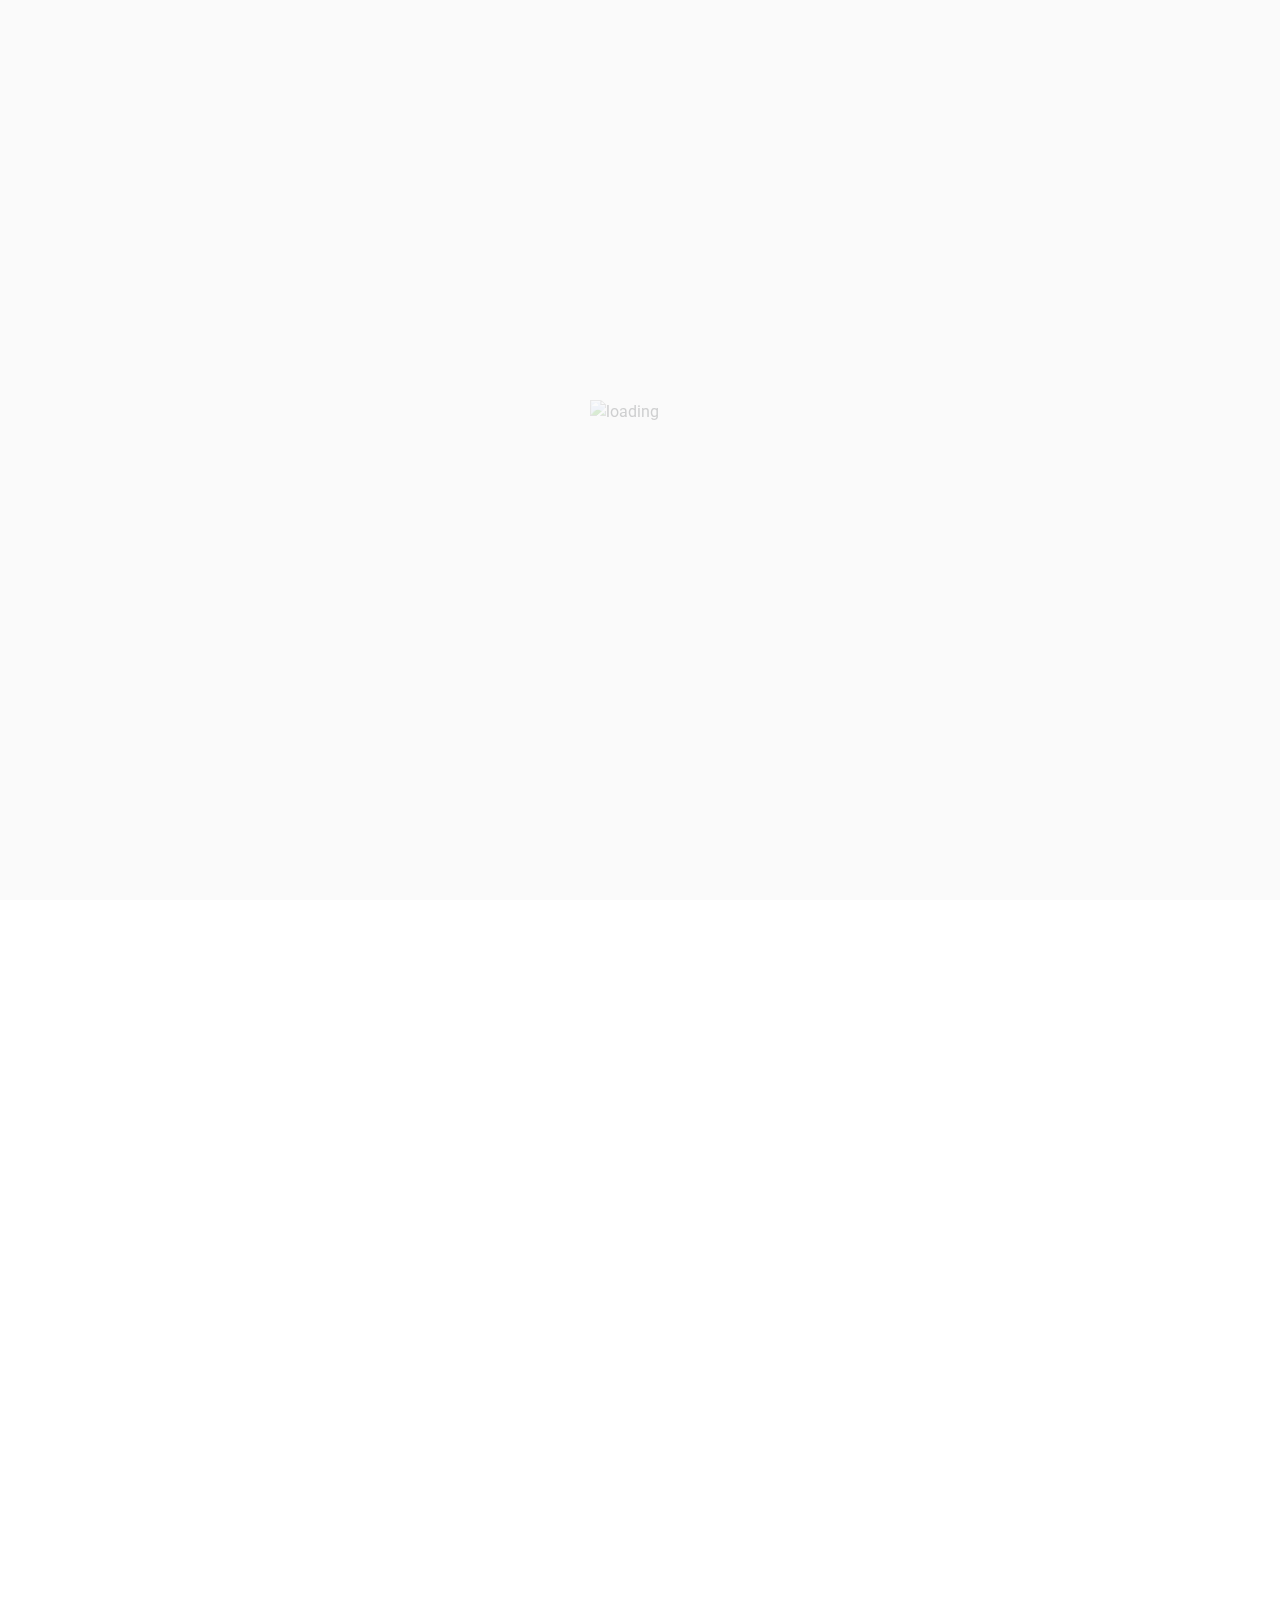
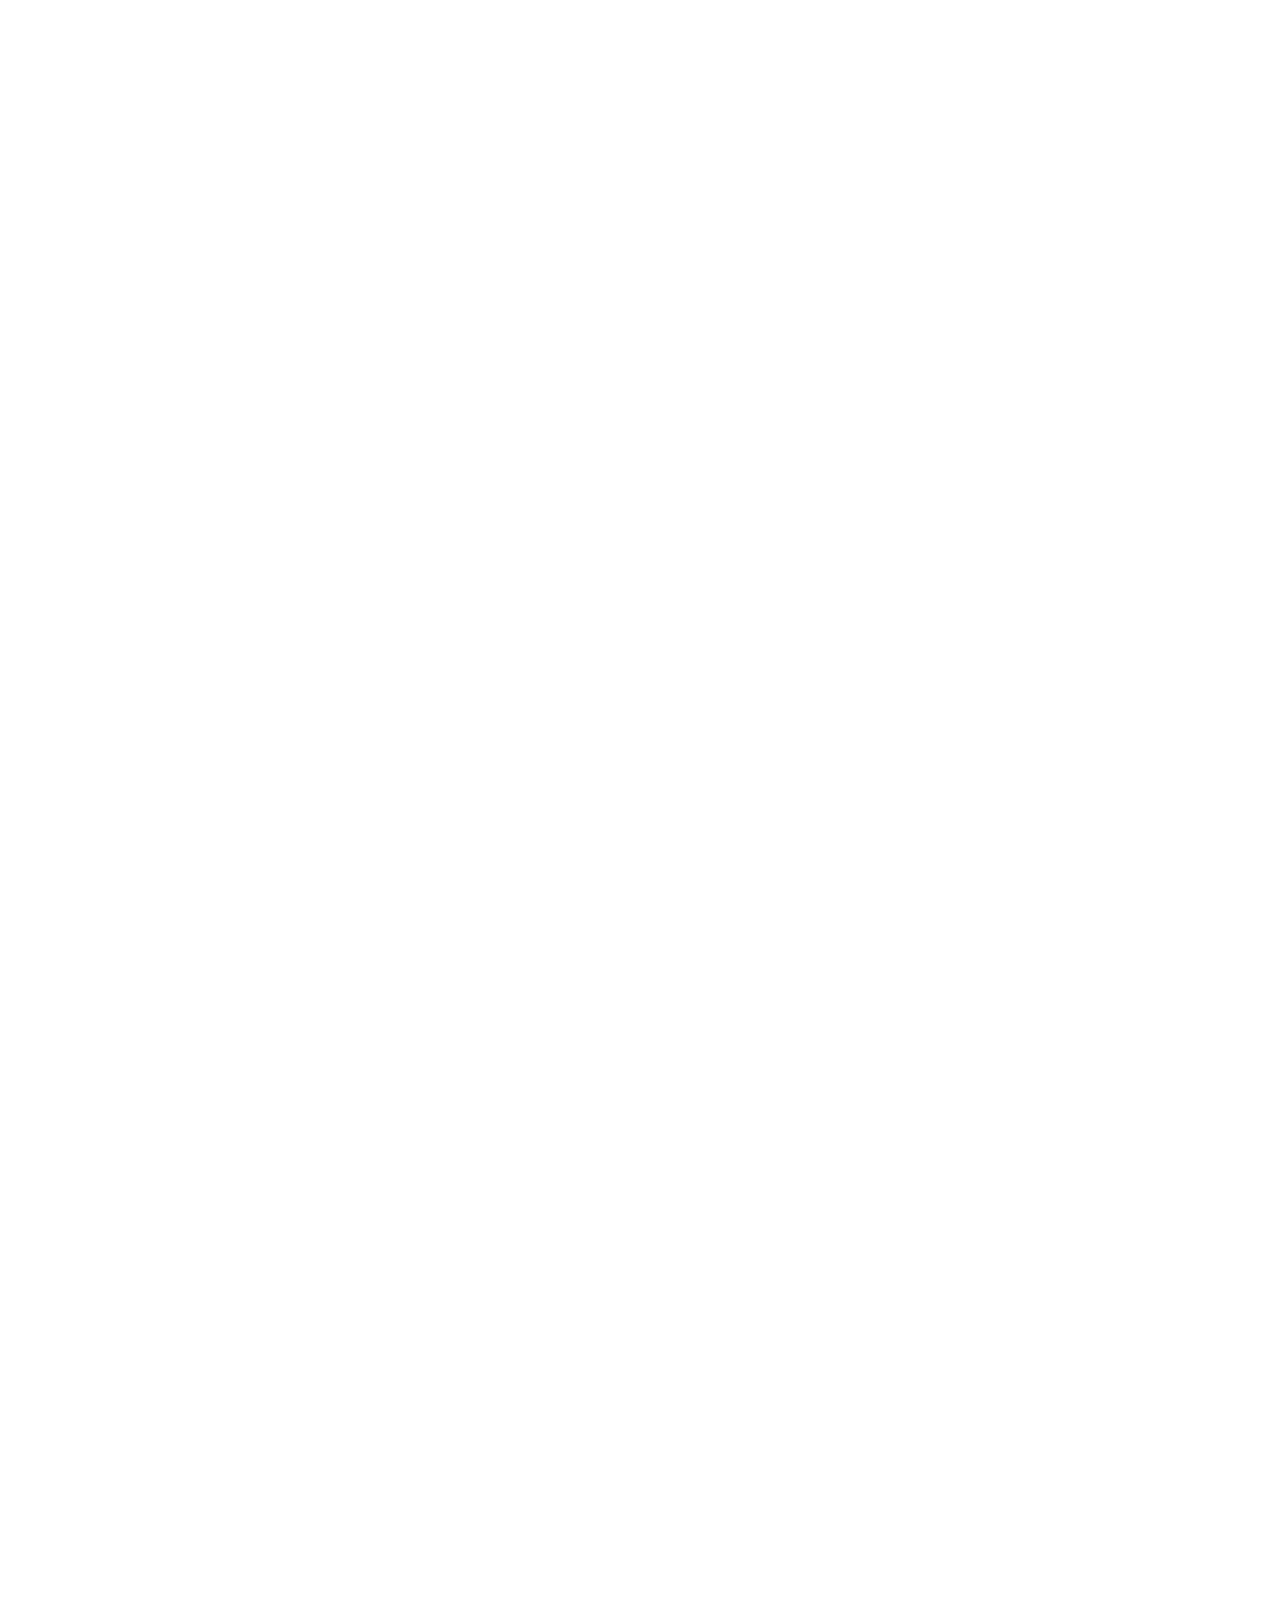
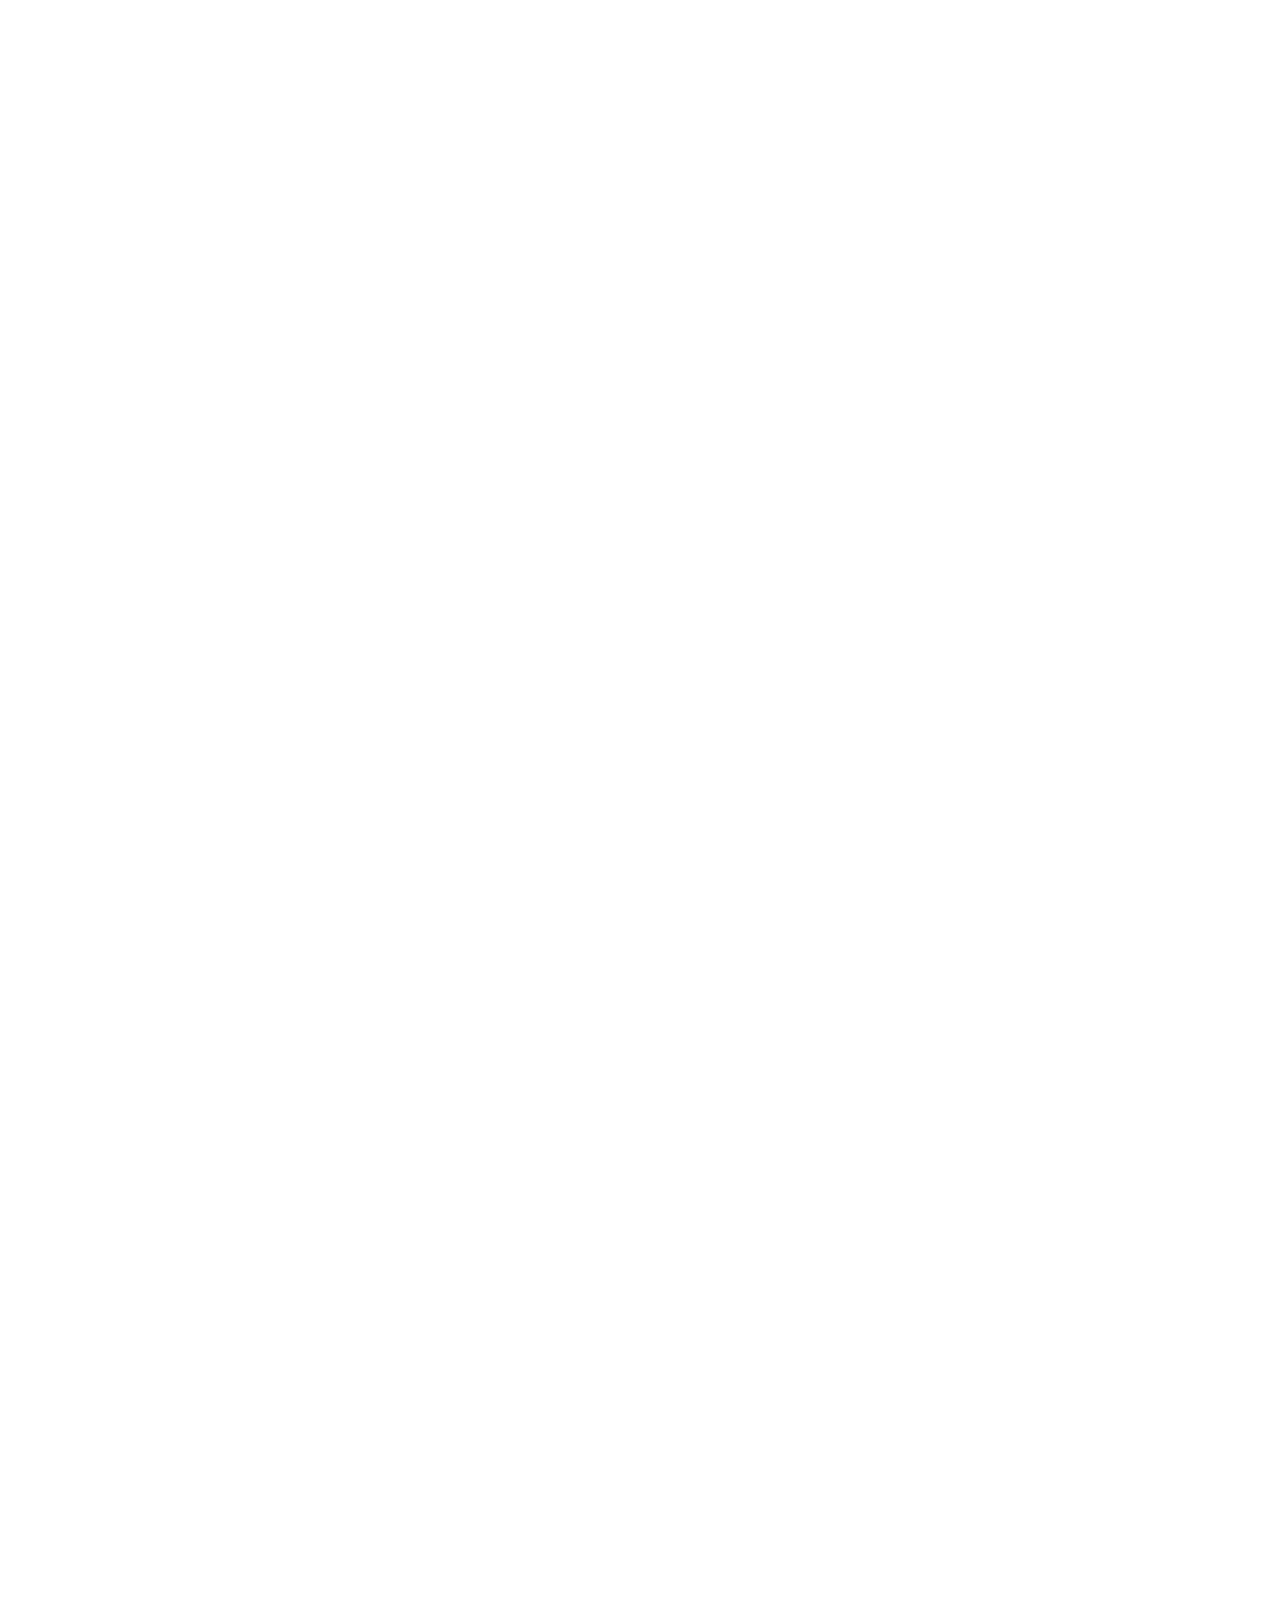
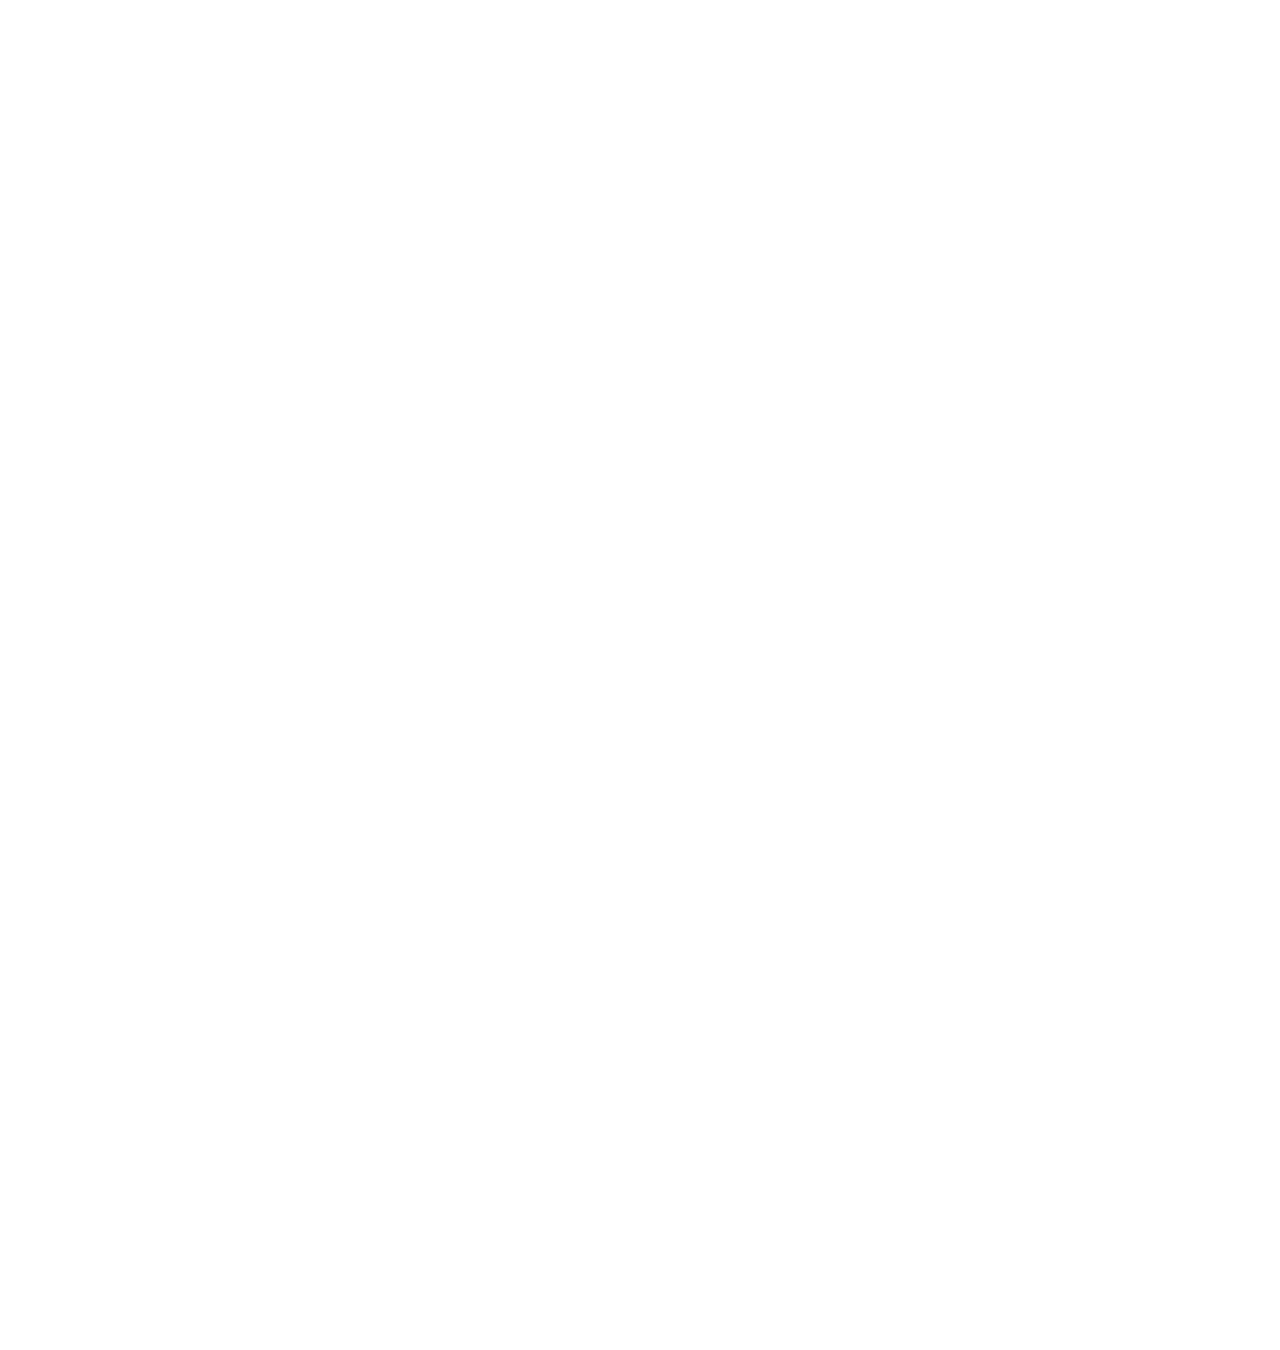
==== commit 5a63a3ca: "footer code" ====
--- a/index.html
+++ b/index.html
@@ -52,6 +52,9 @@
     <!-- Styles-->
     <link href="css/agency-bundle.min.css" rel="stylesheet">
     <style>
+        .deco {
+    display: none;
+}
 .logo-main.medium img {
     max-Width: 200px !important;
     margin-top: 10px;
@@ -63,6 +66,12 @@
     max-height: 32px;
     margin-top: 10px;
 }
+}
+.header-content .logo img{
+    width: 135px !important;
+}
+.slick-track {
+    transform: translate3d(100px, 0px, 0px) !important;
 }
     </style>
 </head>
@@ -1008,8 +1017,9 @@
                         </div>
                         <div class="header-hamburger header-component flex-grow-1"></div>
                         <div class="header-basic header-component flex-grow-1"></div>
-                        <nav class="user-menu"><a class="btn waves-effect primary show-sm-up" href="register.html">SCHEDULE A CALL</a> <span class="spacer vertical-divider show-md-up"></span>
-                            <div class="menu-setting">
+                        <nav class="user-menu"><a class="btn waves-effect primary show-sm-up" href="register.html">SCHEDULE A CALL</a>
+                             <!-- <span class="spacer vertical-divider show-md-up"></span> -->
+                            <!-- <div class="menu-setting">
                                 <div class="setting"><button class="btn btn-icon waves-effect btn-small dropdown-trigger ma-1" data-target="dropdown_config" data-align="left" type="button"><i class="icon material-icons" id="setting_icon">settings</i></button>
                                     <div class="dropdown-content setting"
                                         id="dropdown_config">
@@ -1059,7 +1069,7 @@
                                         </ul>
                                     </div>
                                 </div>
-                            </div>
+                            </div> -->
                         </nav>
                         </nav>
                         <div id="container_menu"></div>
@@ -1385,6 +1395,194 @@
                     </div>
                 </section>
                 <!-- ##### END SERVICES #####-->
+                <!-- ##### PORTFOLIO #####-->
+                <section class="space-top space-top-short-md" id="portfolio" style="height: 100vh;">
+                    <div class="space-bottom-short">
+                        <div class="about-style">
+                            <div class="container gallery-root">
+                                <div class="container carousel-header" style="display: flex; justify-content: space-between;">
+                                <h4 class="title-primary">Gallery</h4><a class="btn-flat primary-text waves-effect view-all" href="portfolio.html" style="display: flex;  justify-content: center ;align-items: center;font-size: 24px;">see all<i class="material-icons icon" style="font-size: 30px;margin-left: 8px;">arrow_forward</i></a></div>
+                                <p class="use-text-subtitle2">Vestibulum faucibus eget erat eget pretium. Donec commodo convallis eget suscipit orci. Lorem ipsum dolor sit amet, consectetur adipiscing elit.</p>
+                                <div class="carousel"><button class="btn btn-icon waves-effect btn-small nav prev" id="team_prev">
+                                    <i class="icon material-icons">arrow_back</i>
+                                </button>
+                                <div class="photo-carousel slick-initialized slick-slider" id="about_photo_carousel">
+                                    <div class="slick-list draggable">
+                                        <div class="slick-track" style="opacity: 1; width: 6090px; transform: translate3d(-1218px, 0px, 0px);">
+                                            <div class="item px-sm-3 px-1 showImg slick-slide slick-cloned" data-index="3" data-slick-index="-3" aria-hidden="true" tabindex="-1" style="width: 406px;">
+                                                <div class="showimg"><a class="waves-effect" href="https://res.cloudinary.com/walden-global-services/image/upload/v1544584546/dandelion/14.jpg" tabindex="-1"><img src="https://res.cloudinary.com/walden-global-services/image/upload/v1544584546/dandelion/14.jpg" alt="photo"></a>
+                                                </div>
+                                            <div class="card media-card portrait photo"><a class="cover-link waves-effect" href="https://res.cloudinary.com/walden-global-services/image/upload/v1544584546/dandelion/14.jpg" tabindex="-1"></a><figure><img src="https://res.cloudinary.com/walden-global-services/image/upload/v1544584546/dandelion/14.jpg" alt="cover"></figure>
+                                                <div class="property">
+                                                <div class="card-title media-title">Sed lacinia velit, ut malesuada eros interdum a
+                    
+                                                </div>
+                                            </div>
+                                            </div>
+                                            </div>
+                                            <div class="item px-sm-3 px-1 showImg slick-slide slick-cloned" data-index="4" data-slick-index="-2" aria-hidden="true" tabindex="-1" style="width: 406px;">
+                                                <div class="showimg"><a class="waves-effect" href="https://res.cloudinary.com/walden-global-services/image/upload/v1544584546/dandelion/15.jpg" tabindex="-1"><img src="https://res.cloudinary.com/walden-global-services/image/upload/v1544584546/dandelion/15.jpg" alt="photo"></a>
+                                                </div>
+                                            <div class="card media-card portrait photo"><a class="cover-link waves-effect" href="https://res.cloudinary.com/walden-global-services/image/upload/v1544584546/dandelion/15.jpg" tabindex="-1"></a><figure><img src="https://res.cloudinary.com/walden-global-services/image/upload/v1544584546/dandelion/15.jpg" alt="cover"></figure>
+                                                <div class="property">
+                                                <div class="card-title media-title">Sed lacinia velit, ut malesuada eros interdum a
+                    
+                                                </div>
+                                            </div>
+                                            </div>
+                                            </div>
+                                            <div class="item px-sm-3 px-1 showImg slick-slide slick-cloned" data-index="5" data-slick-index="-1" aria-hidden="true" tabindex="-1" style="width: 406px;">
+                                                <div class="showimg"><a class="waves-effect" href="https://res.cloudinary.com/walden-global-services/image/upload/v1544584542/dandelion/16.jpg" tabindex="-1"><img src="https://res.cloudinary.com/walden-global-services/image/upload/v1544584542/dandelion/16.jpg" alt="photo"></a>
+                                                </div>
+                                            <div class="card media-card portrait photo"><a class="cover-link waves-effect" href="https://res.cloudinary.com/walden-global-services/image/upload/v1544584542/dandelion/16.jpg" tabindex="-1"></a><figure><img src="https://res.cloudinary.com/walden-global-services/image/upload/v1544584542/dandelion/16.jpg" alt="cover"></figure>
+                                                <div class="property">
+                                                <div class="card-title media-title">Sed lacinia velit, ut malesuada eros interdum a
+                    
+                                                </div>
+                                            </div>
+                                            </div>
+                                            </div>
+                                            <div class="item px-sm-3 px-1 showImg slick-slide slick-current slick-active" data-index="0" data-slick-index="0" aria-hidden="false" tabindex="0" style="width: 406px;">
+                                                <div class="showimg"><a class="waves-effect" href="https://res.cloudinary.com/walden-global-services/image/upload/v1544584542/dandelion/11.jpg" tabindex="0"><img src="https://res.cloudinary.com/walden-global-services/image/upload/v1544584542/dandelion/11.jpg" alt="photo"></a>
+                                                </div>
+                                            <div class="card media-card portrait photo"><a class="cover-link waves-effect" href="https://res.cloudinary.com/walden-global-services/image/upload/v1544584542/dandelion/11.jpg" tabindex="0"></a><figure><img src="https://res.cloudinary.com/walden-global-services/image/upload/v1544584542/dandelion/11.jpg" alt="cover"></figure>
+                                                <div class="property">
+                                                <div class="card-title media-title">Sed lacinia velit, ut malesuada eros interdum a
+                    
+                                                </div>
+                                            </div>
+                                            </div>
+                                            </div>
+                                            <div class="item px-sm-3 px-1 showImg slick-slide slick-active" data-index="1" data-slick-index="1" aria-hidden="false" tabindex="0" style="width: 406px;">
+                                                <div class="showimg"><a class="waves-effect" href="https://res.cloudinary.com/walden-global-services/image/upload/v1544584541/dandelion/12.jpg" tabindex="0"><img src="https://res.cloudinary.com/walden-global-services/image/upload/v1544584541/dandelion/12.jpg" alt="photo"></a>
+                                                </div>
+                                            <div class="card media-card portrait photo"><a class="cover-link waves-effect" href="https://res.cloudinary.com/walden-global-services/image/upload/v1544584541/dandelion/12.jpg" tabindex="0"></a><figure><img src="https://res.cloudinary.com/walden-global-services/image/upload/v1544584541/dandelion/12.jpg" alt="cover"></figure>
+                                                <div class="property">
+                                                <div class="card-title media-title">Sed lacinia velit, ut malesuada eros interdum a
+                    
+                                                </div>
+                                            </div>
+                                            </div>
+                                            </div>
+                                            <div class="item px-sm-3 px-1 showImg slick-slide slick-active" data-index="2" data-slick-index="2" aria-hidden="false" tabindex="0" style="width: 406px;">
+                                                <div class="showimg"><a class="waves-effect" href="https://res.cloudinary.com/walden-global-services/image/upload/v1544584541/dandelion/13.jpg" tabindex="0"><img src="https://res.cloudinary.com/walden-global-services/image/upload/v1544584541/dandelion/13.jpg" alt="photo"></a>
+                                                </div>
+                                            <div class="card media-card portrait photo"><a class="cover-link waves-effect" href="https://res.cloudinary.com/walden-global-services/image/upload/v1544584541/dandelion/13.jpg" tabindex="0"></a><figure><img src="https://res.cloudinary.com/walden-global-services/image/upload/v1544584541/dandelion/13.jpg" alt="cover"></figure>
+                                                <div class="property">
+                                                <div class="card-title media-title">Sed lacinia velit, ut malesuada eros interdum a
+                    
+                                                </div>
+                                            </div>
+                                            </div>
+                                            </div>
+                                            <div class="item px-sm-3 px-1 showImg slick-slide" data-index="3" data-slick-index="3" aria-hidden="true" tabindex="-1" style="width: 406px;">
+                                                <div class="showimg"><a class="waves-effect" href="https://res.cloudinary.com/walden-global-services/image/upload/v1544584546/dandelion/14.jpg" tabindex="-1"><img src="https://res.cloudinary.com/walden-global-services/image/upload/v1544584546/dandelion/14.jpg" alt="photo"></a>
+                                                </div>
+                                            <div class="card media-card portrait photo"><a class="cover-link waves-effect" href="https://res.cloudinary.com/walden-global-services/image/upload/v1544584546/dandelion/14.jpg" tabindex="-1"></a><figure><img src="https://res.cloudinary.com/walden-global-services/image/upload/v1544584546/dandelion/14.jpg" alt="cover"></figure>
+                                                <div class="property">
+                                                <div class="card-title media-title">Sed lacinia velit, ut malesuada eros interdum a
+                    
+                                                </div>
+                                            </div>
+                                            </div>
+                                            </div>
+                                            <div class="item px-sm-3 px-1 showImg slick-slide" data-index="4" data-slick-index="4" aria-hidden="true" tabindex="-1" style="width: 406px;">
+                                                <div class="showimg"><a class="waves-effect" href="https://res.cloudinary.com/walden-global-services/image/upload/v1544584546/dandelion/15.jpg" tabindex="-1"><img src="https://res.cloudinary.com/walden-global-services/image/upload/v1544584546/dandelion/15.jpg" alt="photo"></a>
+                                                </div>
+                                            <div class="card media-card portrait photo"><a class="cover-link waves-effect" href="https://res.cloudinary.com/walden-global-services/image/upload/v1544584546/dandelion/15.jpg" tabindex="-1"></a><figure><img src="https://res.cloudinary.com/walden-global-services/image/upload/v1544584546/dandelion/15.jpg" alt="cover"></figure>
+                                                <div class="property">
+                                                <div class="card-title media-title">Sed lacinia velit, ut malesuada eros interdum a
+                    
+                                                </div>
+                                            </div>
+                                            </div>
+                                            </div>
+                                            <div class="item px-sm-3 px-1 showImg slick-slide" data-index="5" data-slick-index="5" aria-hidden="true" tabindex="-1" style="width: 406px;">
+                                                <div class="showimg"><a class="waves-effect" href="https://res.cloudinary.com/walden-global-services/image/upload/v1544584542/dandelion/16.jpg" tabindex="-1"><img src="https://res.cloudinary.com/walden-global-services/image/upload/v1544584542/dandelion/16.jpg" alt="photo"></a>
+                                                </div>
+                                            <div class="card media-card portrait photo"><a class="cover-link waves-effect" href="https://res.cloudinary.com/walden-global-services/image/upload/v1544584542/dandelion/16.jpg" tabindex="-1"></a><figure><img src="https://res.cloudinary.com/walden-global-services/image/upload/v1544584542/dandelion/16.jpg" alt="cover"></figure>
+                                                <div class="property">
+                                                <div class="card-title media-title">Sed lacinia velit, ut malesuada eros interdum a
+                    
+                                                </div>
+                                            </div>
+                                            </div>
+                                            </div>
+                                            <div class="item px-sm-3 px-1 showImg slick-slide slick-cloned" data-index="0" data-slick-index="6" aria-hidden="true" tabindex="-1" style="width: 406px;">
+                                                <div class="showimg"><a class="waves-effect" href="https://res.cloudinary.com/walden-global-services/image/upload/v1544584542/dandelion/11.jpg" tabindex="-1"><img src="https://res.cloudinary.com/walden-global-services/image/upload/v1544584542/dandelion/11.jpg" alt="photo"></a>
+                                                </div>
+                                            <div class="card media-card portrait photo"><a class="cover-link waves-effect" href="https://res.cloudinary.com/walden-global-services/image/upload/v1544584542/dandelion/11.jpg" tabindex="-1"></a><figure><img src="https://res.cloudinary.com/walden-global-services/image/upload/v1544584542/dandelion/11.jpg" alt="cover"></figure>
+                                                <div class="property">
+                                                <div class="card-title media-title">Sed lacinia velit, ut malesuada eros interdum a
+                    
+                                                </div>
+                                            </div>
+                                            </div>
+                                            </div>
+                                            <div class="item px-sm-3 px-1 showImg slick-slide slick-cloned" data-index="1" data-slick-index="7" aria-hidden="true" tabindex="-1" style="width: 406px;">
+                                                <div class="showimg"><a class="waves-effect" href="https://res.cloudinary.com/walden-global-services/image/upload/v1544584541/dandelion/12.jpg" tabindex="-1"><img src="https://res.cloudinary.com/walden-global-services/image/upload/v1544584541/dandelion/12.jpg" alt="photo"></a>
+                                                </div>
+                                            <div class="card media-card portrait photo"><a class="cover-link waves-effect" href="https://res.cloudinary.com/walden-global-services/image/upload/v1544584541/dandelion/12.jpg" tabindex="-1"></a><figure><img src="https://res.cloudinary.com/walden-global-services/image/upload/v1544584541/dandelion/12.jpg" alt="cover"></figure>
+                                                <div class="property">
+                                                <div class="card-title media-title">Sed lacinia velit, ut malesuada eros interdum a
+                    
+                                                </div>
+                                            </div>
+                                            </div>
+                                            </div>
+                                            <div class="item px-sm-3 px-1 showImg slick-slide slick-cloned" data-index="2" data-slick-index="8" aria-hidden="true" tabindex="-1" style="width: 406px;">
+                                                <div class="showimg"><a class="waves-effect" href="https://res.cloudinary.com/walden-global-services/image/upload/v1544584541/dandelion/13.jpg" tabindex="-1"><img src="https://res.cloudinary.com/walden-global-services/image/upload/v1544584541/dandelion/13.jpg" alt="photo"></a>
+                                                </div>
+                                            <div class="card media-card portrait photo"><a class="cover-link waves-effect" href="https://res.cloudinary.com/walden-global-services/image/upload/v1544584541/dandelion/13.jpg" tabindex="-1"></a><figure><img src="https://res.cloudinary.com/walden-global-services/image/upload/v1544584541/dandelion/13.jpg" alt="cover"></figure>
+                                                <div class="property">
+                                                <div class="card-title media-title">Sed lacinia velit, ut malesuada eros interdum a
+                    
+                                                </div>
+                                            </div>
+                                            </div>
+                                            </div>
+                                            <div class="item px-sm-3 px-1 showImg slick-slide slick-cloned" data-index="3" data-slick-index="9" aria-hidden="true" tabindex="-1" style="width: 406px;">
+                                                <div class="showimg"><a class="waves-effect" href="https://res.cloudinary.com/walden-global-services/image/upload/v1544584546/dandelion/14.jpg" tabindex="-1"><img src="https://res.cloudinary.com/walden-global-services/image/upload/v1544584546/dandelion/14.jpg" alt="photo"></a>
+                                                </div>
+                                            <div class="card media-card portrait photo"><a class="cover-link waves-effect" href="https://res.cloudinary.com/walden-global-services/image/upload/v1544584546/dandelion/14.jpg" tabindex="-1"></a><figure><img src="https://res.cloudinary.com/walden-global-services/image/upload/v1544584546/dandelion/14.jpg" alt="cover"></figure>
+                                                <div class="property">
+                                                <div class="card-title media-title">Sed lacinia velit, ut malesuada eros interdum a
+                    
+                                                </div>
+                                            </div>
+                                            </div>
+                                            </div>
+                                            <div class="item px-sm-3 px-1 showImg slick-slide slick-cloned" data-index="4" data-slick-index="10" aria-hidden="true" tabindex="-1" style="width: 406px;">
+                                                <div class="showimg"><a class="waves-effect" href="https://res.cloudinary.com/walden-global-services/image/upload/v1544584546/dandelion/15.jpg" tabindex="-1"><img src="https://res.cloudinary.com/walden-global-services/image/upload/v1544584546/dandelion/15.jpg" alt="photo"></a>
+                                                </div>
+                                            <div class="card media-card portrait photo"><a class="cover-link waves-effect" href="https://res.cloudinary.com/walden-global-services/image/upload/v1544584546/dandelion/15.jpg" tabindex="-1"></a><figure><img src="https://res.cloudinary.com/walden-global-services/image/upload/v1544584546/dandelion/15.jpg" alt="cover"></figure>
+                                                <div class="property">
+                                                <div class="card-title media-title">Sed lacinia velit, ut malesuada eros interdum a
+                    
+                                                </div>
+                                            </div>
+                                            </div>
+                                            </div>
+                                            <div class="item px-sm-3 px-1 showImg slick-slide slick-cloned" data-index="5" data-slick-index="11" aria-hidden="true" tabindex="-1" style="width: 406px;">
+                                                <div class="showimg"><a class="waves-effect" href="https://res.cloudinary.com/walden-global-services/image/upload/v1544584542/dandelion/16.jpg" tabindex="-1"><img src="https://res.cloudinary.com/walden-global-services/image/upload/v1544584542/dandelion/16.jpg" alt="photo"></a>
+                                                </div>
+                                            <div class="card media-card portrait photo"><a class="cover-link waves-effect" href="https://res.cloudinary.com/walden-global-services/image/upload/v1544584542/dandelion/16.jpg" tabindex="-1"></a><figure><img src="https://res.cloudinary.com/walden-global-services/image/upload/v1544584542/dandelion/16.jpg" alt="cover"></figure>
+                                                <div class="property">
+                                                <div class="card-title media-title">Sed lacinia velit, ut malesuada eros interdum a
+                    
+                                                </div>
+                                            </div>
+                                            </div>
+                                            </div>
+                                            </div>
+                                            </div>
+                                            </div><button class="btn btn-icon waves-effect btn-small nav next" id="team_next"><i class="icon material-icons">arrow_forward</i></button>
+                                            </div>
+                                            </div>
+                                            </div>
+                    </div>
+                </section>
+                <!-- ##### END PORTFOLIO #####-->
                 <!-- ##### EXPERTISE #####-->
                 <section class="space-top space-top-short-sm" id="expertise">
                     <div class="root">
@@ -1454,9 +1652,8 @@
                                     <div class="testi-card">
                                         <div class="card paper">
                                             <p>Adarsh finished the project correctly, in a timely manor. I would definitely recommend others and will certainly consider them for future projects.</p>
-                                            <div class="rating"><i class="material-icons star-icon" title="1">star</i><i class="material-icons star-icon" title="2">star</i><i class="material-icons star-icon" title="3">star</i><i class="material-icons star-icon" title="4">star</i>
-                                                <i
-                                                    class="material-icons star-icon" title="5">star</i>
+                                            <div class="rating"><i class="material-icons star-icon" title="1">star</i><i class="material-icons star-icon" title="1">star</i><i class="material-icons star-icon" title="2">star</i><i class="material-icons star-icon" title="3">star</i><i class="material-icons star-icon" title="4">star</i>
+                                               
                                             </div>
                                         </div>
                                         <div class="person">
@@ -1470,15 +1667,61 @@
                                     <div class="testi-card">
                                         <div class="card paper">
                                             <p>AdliveTech did a great job i recommend them highly.</p>
-                                            <div class="rating"><i class="material-icons star-icon" title="1">star</i><i class="material-icons star-icon" title="2">star</i><i class="material-icons star-icon" title="3">star</i><i class="material-icons star-icon" title="4">star</i>
-                                                <i
-                                                    class="material-icons star-icon-disable" title="1">star</i>
+                                            <div class="rating"><i class="material-icons star-icon" title="1">star</i><i class="material-icons star-icon" title="2">star</i><i class="material-icons star-icon" title="3">star</i><i class="material-icons star-icon" title="4">star</i><i class="material-icons star-icon" title="5">star</i>
+                                                
                                             </div>
                                         </div>
                                         <div class="person">
                                             <div class="avatar-img avatar"><img src="https://adlivetech.com/wp-content/uploads/2014/09/1.png" alt="name"></div>
                                             <div class="name">
                                                 <h6>Ryan Heng</h6><span class="caption">Director- MegaMaxGlobal-Singapore</span></div>
+                                        </div>
+                                    </div>
+                                </div>
+                                <div class="item">
+                                    <div class="testi-card">
+                                        <div class="card paper">
+                                            <p>AdliveTech Completed Work Promptly and was able to understand my requirements and deliver the website template that not only met exceed my expectations.</p>
+                                            <div class="rating"><i class="material-icons star-icon" title="1">star</i><i class="material-icons star-icon" title="2">star</i><i class="material-icons star-icon" title="3">star</i><i class="material-icons star-icon" title="4">star</i><i class="material-icons star-icon" title="5">star</i>
+                                                
+                                            </div>
+                                        </div>
+                                        <div class="person">
+                                            <div class="avatar-img avatar"><img src="https://adlivetech.com/wp-content/uploads/2014/09/MerylJohnston.jpg" alt="name"></div>
+                                            <div class="name">
+                                                <h6>Meryl J.</h6><span class="caption">CEO and Founder – MCJ Australia</span></div>
+                                        </div>
+                                    </div>
+                                </div>
+                                <div class="item">
+                                    <div class="testi-card">
+                                        <div class="card paper">
+                                            <p>Adlivetech is one of the best web publishing website.The features they provide along with their plans at such affordable prices is just an offer that cant be neglected.
+                                                        </p>
+                                            <div class="rating"><i class="material-icons star-icon" title="1">star</i><i class="material-icons star-icon" title="2">star</i><i class="material-icons star-icon" title="3">star</i><i class="material-icons star-icon" title="4">star</i><i class="material-icons star-icon" title="5">star</i>
+                                                
+                                            </div>
+                                        </div>
+                                        <div class="person">
+                                            <div class="avatar-img avatar"><img src="https://lh3.googleusercontent.com/a-/AD_cMMT6_k_HCY909WrGgAQSWleQagWsdcsPfub7Zh9K4vWhKQ=w75-h75-p-rp-mo-br100" alt="name"></div>
+                                            <div class="name">
+                                                <h6>The Limelyte</h6></div>
+                                        </div>
+                                    </div>
+                                </div>
+                                <div class="item">
+                                    <div class="testi-card">
+                                        <div class="card paper">
+                                            <p>AdliveTech people are very lively people.They are very professional and I would simply recommend them. This is one of the best Web Design and  Development Company</p>
+                                            <div class="rating"><i class="material-icons star-icon" title="1">star</i><i class="material-icons star-icon" title="2">star</i><i class="material-icons star-icon" title="3">star</i><i class="material-icons star-icon" title="5">star</i>
+                                                <i
+                                                    class="material-icons star-icon" title="5">star</i>
+                                            </div>
+                                        </div>
+                                        <div class="person">
+                                            <div class="avatar-img avatar"><img src="https://lh3.googleusercontent.com/a-/AD_cMMRzZIkm5lUUoiolx6HTEDP9ANNMnjuQaF-VLYPpFk1XQg=w75-h75-p-rp-mo-br100" alt="name"></div>
+                                            <div class="name">
+                                                <h6>Aach lori</h6></div>
                                         </div>
                                     </div>
                                 </div>
@@ -1488,112 +1731,92 @@
                                             <p>AdliveTech Completed Work Promptly and was able to understand my requirements and deliver the website template that not only met exceed my expectations.</p>
                                             <div class="rating"><i class="material-icons star-icon" title="1">star</i><i class="material-icons star-icon" title="2">star</i><i class="material-icons star-icon" title="3">star</i><i class="material-icons star-icon" title="4">star</i>
                                                 <i
-                                                    class="material-icons star-icon-disable" title="1">star</i>
+                                                    class="material-icons star-icon" title="5">star</i>
                                             </div>
                                         </div>
                                         <div class="person">
-                                            <div class="avatar-img avatar"><img src="https://adlivetech.com/wp-content/uploads/2014/09/MerylJohnston.jpg" alt="name"></div>
+                                            <div class="avatar-img avatar"><img src="https://lh3.googleusercontent.com/a-/AD_cMMSVy6iA9OUtfKOl4hSir1-1UuR3OXPXSrCbxJqXnLiAisM=w75-h75-p-rp-mo-br100" alt="name"></div>
                                             <div class="name">
-                                                <h6>Meryl J.</h6><span class="caption">CEO and Founder – MCJ Australia</span></div>
-                                        </div>
-                                    </div>
-                                </div>
-                                <!-- <div class="item">
+                                                <h6>Faisal Khan</h6></div>
+                                        </div>
+                                    </div>
+                                </div>
+                               <div class="item">
                                     <div class="testi-card">
                                         <div class="card paper">
-                                            <p>Sed imperdiet enim ligula, vitae viverra justo porta vel.</p>
-                                            <div class="rating"><i class="material-icons star-icon" title="1">star</i><i class="material-icons star-icon" title="2">star</i><i class="material-icons star-icon" title="3">star</i><i class="material-icons star-icon-disable" title="1">star</i>
-                                                <i
-                                                    class="material-icons star-icon-disable" title="2">star</i>
+                                            <p>Very Supportive team, response within a day .Ranked my business within one month. I wish bright future for Adlivetech. Thanks </p>
+                                            <div class="rating"><i class="material-icons star-icon" title="1">star</i><i class="material-icons star-icon" title="2">star</i><i class="material-icons star-icon" title="3">star</i><i class="material-icons star-icon" title="4">star</i><i class="material-icons star-icon" title="5">star</i>
+                                                
                                             </div>
                                         </div>
                                         <div class="person">
-                                            <div class="avatar-img avatar"><img src="https://randomuser.me/api/portraits/women/90.jpg" alt="name"></div>
+                                            <div class="avatar-img avatar"><img src="https://lh3.googleusercontent.com/a-/AD_cMMRgwYeegF3eXCEjOQkbleFjobEnjeFgPPjxUXekB7NL-g=w75-h75-p-rp-mo-br100" alt="name"></div>
                                             <div class="name">
-                                                <h6>Jovelin Doe</h6><span class="caption">Senior Graphic Designer</span></div>
+                                                <h6>Aajtak Property</h6></div>
                                         </div>
                                     </div>
                                 </div>
                                 <div class="item">
                                     <div class="testi-card">
                                         <div class="card paper">
-                                            <p>Cras convallis lacus orci, tristique tincidunt magna consequat in. In vel pulvinar est, at euismod libero.</p>
+                                            <p>I have not hesitated to recommend AdliveTech to my friends and business associates. Thanks!</p>
                                             <div class="rating"><i class="material-icons star-icon" title="1">star</i><i class="material-icons star-icon" title="2">star</i><i class="material-icons star-icon" title="3">star</i><i class="material-icons star-icon" title="4">star</i>
                                                 <i
                                                     class="material-icons star-icon" title="5">star</i>
                                             </div>
                                         </div>
                                         <div class="person">
-                                            <div class="avatar-img avatar"><img src="https://randomuser.me/api/portraits/women/44.jpg" alt="name"></div>
+                                            <div class="avatar-img avatar"><img src="https://lh3.googleusercontent.com/a-/AD_cMMQAzRYw26IM9PWiozyKg0hOfaandIweQstLoxXEeD8Kvw=w75-h75-p-rp-mo-br100" alt="name"></div>
                                             <div class="name">
-                                                <h6>Jihan Doe</h6><span class="caption">CEO Software House</span></div>
+                                                <h6>Angela Peri</h6></div>
                                         </div>
                                     </div>
                                 </div>
                                 <div class="item">
                                     <div class="testi-card">
                                         <div class="card paper">
-                                            <p>Cras convallis lacus orci, tristique tincidunt magna consequat in. In vel pulvinar est, at euismod libero.</p>
-                                            <div class="rating"><i class="material-icons star-icon" title="1">star</i><i class="material-icons star-icon" title="2">star</i><i class="material-icons star-icon" title="3">star</i><i class="material-icons star-icon" title="4">star</i>
-                                                <i
-                                                    class="material-icons star-icon" title="5">star</i>
+                                            <p>Good job guys!</p>
+                                            <div class="rating"><i class="material-icons star-icon" title="1">star</i><i class="material-icons star-icon" title="2">star</i><i class="material-icons star-icon" title="3">star</i><i class="material-icons star-icon" title="4">star</i><i class="material-icons star-icon" title="5">star</i>
+                                               
                                             </div>
                                         </div>
                                         <div class="person">
-                                            <div class="avatar-img avatar"><img src="https://randomuser.me/api/portraits/men/75.jpg" alt="name"></div>
+                                            <div class="avatar-img avatar"><img src="https://lh3.googleusercontent.com/a-/AD_cMMTGh7jheEP1I2v38u_oxrg1L-gi-8LlDOKq4bsQqffLJA=w75-h75-p-rp-mo-br100" alt="name"></div>
                                             <div class="name">
-                                                <h6>Jovelin Doe</h6><span class="caption">Senior Graphic Designer</span></div>
-                                        </div>
-                                    </div>
-                                </div>
+                                                <h6>Sylwia Dobryn</h6></div>
+                                        </div>
+                                    </div>
+                                </div> 
                                 <div class="item">
                                     <div class="testi-card">
                                         <div class="card paper">
-                                            <p>Cras convallis lacus orci, tristique tincidunt magna consequat in. In vel pulvinar est, at euismod libero.</p>
-                                            <div class="rating"><i class="material-icons star-icon" title="1">star</i><i class="material-icons star-icon" title="2">star</i><i class="material-icons star-icon" title="3">star</i><i class="material-icons star-icon" title="4">star</i>
-                                                <i
-                                                    class="material-icons star-icon-disable" title="1">star</i>
+                                            <p>Adlivetech is Best for web designing. It is one of the best web designing company. They try to provide excellent service.</p>
+                                            <div class="rating"><i class="material-icons star-icon" title="1">star</i><i class="material-icons star-icon" title="2">star</i><i class="material-icons star-icon" title="3">star</i><i class="material-icons star-icon" title="4">star</i><i class="material-icons star-icon" title="5">star</i>
+                                               
                                             </div>
                                         </div>
                                         <div class="person">
-                                            <div class="avatar-img avatar"><img src="https://randomuser.me/api/portraits/men/4.jpg" alt="name"></div>
+                                            <div class="avatar-img avatar"><img src="https://user-images.trustpilot.com/5a6ff6710000ff000b09e887/73x73.png" alt="name"></div>
                                             <div class="name">
-                                                <h6>John Doe</h6><span class="caption">Senior Graphic Designer</span></div>
-                                        </div>
-                                    </div>
-                                </div>
+                                                <h6>Abdolahifard Abdolahifard</h6></div>
+                                        </div>
+                                    </div>
+                                </div> 
                                 <div class="item">
                                     <div class="testi-card">
                                         <div class="card paper">
-                                            <p>Sed imperdiet enim ligula, vitae viverra justo porta vel.</p>
-                                            <div class="rating"><i class="material-icons star-icon" title="1">star</i><i class="material-icons star-icon" title="2">star</i><i class="material-icons star-icon" title="3">star</i><i class="material-icons star-icon" title="4">star</i>
-                                                <i
-                                                    class="material-icons star-icon" title="5">star</i>
+                                            <p>One of the best Web Design and Development company in Faridabad | Delhi | India. I really appreciate AdliveTech.</p>
+                                            <div class="rating"><i class="material-icons star-icon" title="1">star</i><i class="material-icons star-icon" title="2">star</i><i class="material-icons star-icon" title="3">star</i><i class="material-icons star-icon" title="4">star</i><i class="material-icons star-icon" title="5">star</i>
+                                               
                                             </div>
                                         </div>
                                         <div class="person">
-                                            <div class="avatar-img avatar"><img src="https://randomuser.me/api/portraits/men/3.jpg" alt="name"></div>
+                                            <div class="avatar-img avatar"><img src="https://user-images.trustpilot.com/5a71aa550000ff000b0b28ef/73x73.png" alt="name"></div>
                                             <div class="name">
-                                                <h6>John Doe</h6><span class="caption">Chief Digital Officer</span></div>
-                                        </div>
-                                    </div>
-                                </div>
-                                <div class="item">
-                                    <div class="testi-card">
-                                        <div class="card paper">
-                                            <p>Cras convallis lacus orci, tristique tincidunt magna consequat in. In vel pulvinar est, at euismod libero.</p>
-                                            <div class="rating"><i class="material-icons star-icon" title="1">star</i><i class="material-icons star-icon" title="2">star</i><i class="material-icons star-icon" title="3">star</i><i class="material-icons star-icon" title="4">star</i>
-                                                <i
-                                                    class="material-icons star-icon-disable" title="1">star</i>
-                                            </div>
-                                        </div>
-                                        <div class="person">
-                                            <div class="avatar-img avatar"><img src="https://randomuser.me/api/portraits/women/8.jpg" alt="name"></div>
-                                            <div class="name">
-                                                <h6>Jean Doe</h6><span class="caption">Chief Digital Officer</span></div>
-                                        </div>
-                                    </div>
-                                </div> -->
+                                                <h6>Shu Chuan Yi</h6></div>
+                                        </div>
+                                    </div>
+                                </div> 
                                 <div class="item show-lg-up">
                                     <div class="item-props-last"></div>
                                 </div>
@@ -1757,34 +1980,51 @@
                             </li>
                         </ul>
                         <div class="row show-md-up justify-content-around">
+                            
                             <div class="col pa-4 site-map-item">
-                                <h6 class="title mb-4">Quick Links</h6>
+                                <h6 class="title mb-4">Technologies we work on</h6>
+                                <h6 class="head1">Open Source Development</h6>
                                 <ul>
-                                    <li><a href="#team">About Us</a></li>
-                                    <li><a href="#history">Services</a></li>
-                                    <li><a href="#contact-us">Portfolio</a></li>
-                                    <li><a href="#locations">Testimonial</a></li>
-                                    <li><a href="#locations">Store</a></li>
+                                    <li><a href="#">PHP Development</a></li>
+                                    <li><a href="#">Magento Development</a></li>
+                                    <li><a href="#">Wordpress Development</a></li>
+                                    <li><a href="#">OS Commerce Development</a></li>
+                                    <li><a href="#">x-Cart Development</a></li>
+                                    <li><a href="#">Woo Commerce Development</a></li>
+                                    <li><a href="#">Shopify Development</a></li>
+                                    <li><a href="#">Prestashop Development</a></li>
+                                    <li><a href="#">Joomla Development</a></li>
+                                    <li><a href="#">Drupal Development</a></li>
+                                    <li><a href="#">Laravel Development</a></li>
                                 </ul>
                             </div>
                             <div class="col pa-4 site-map-item">
-                                <h6 class="title mb-4">Quick Help</h6>
+                                <br><br>
+                                <h6 class="head1">Website Design</h6>
                                 <ul>
-                                    <li><a href="#resource">Contact</a></li>
-                                    <li><a href="#resource-name">Career name</a></li>
-                                    <li><a href="#another-resource">Web Internship Apply</a></li>
-                                    <li><a href="#final-resource">Support</a></li>
-                                    <li><a href="#final-resource">Blogs</a></li>
+                                    <li><a href="#resource">Custom Website Design</a></li>
+                                    <li><a href="#resource-name">Responsive Website Design</a></li>
+                                    <h6 class="head1">Web Marketing</h6>
+                                    <li><a href="#another-resource">Search Engine Optimization</a></li>
+                                    <li><a href="#final-resource">PPC Management</a></li>
+                                    <li><a href="#final-resource">Content Marketing</a></li>
+                                    <h6 class="head1">Web Marketing</h6>
+                                    <li><a href="#another-resource">Mobile APP Development</a></li>
+                                    <li><a href="#final-resource">Android Apps Development</a></li>
+                                    <li><a href="#final-resource">iPhone Apps Development</a></li>
+                                    <li><a href="#final-resource">iPad Apps Development</a></li>
+                                    <li><a href="#final-resource">Windows Apps Development</a></li>
+                                   
                                 </ul>
                             </div>
-                            <div class="col pa-4 site-map-item">
+                            <!-- <div class="col pa-4 site-map-item">
                                 <h6 class="title mb-4">Legal</h6>
                                 <ul>
                                     <li><a href="#privacy-policy">Privacy policy</a></li>
                                     <li><a href="#terms-of-use">Terms of use</a></li>
                                 </ul><br><br>
                                 <img src="https://threebestrated.in/awards/web_designers-faridabad-2022-clr.svg" alt="">
-                            </div>
+                            </div> -->
                         </div>
                     </div>
                     <div class="col-md-3 pa-4">
@@ -1970,7 +2210,7 @@
                         <div class="btn-floating waves-effect send" id="send_message"><span class="ion-android-send"></span></div>
                     </div>
                 </div>
-                <div class="btn-floating btn-large chat-button" id="toggle_chat"><span class="indicator online"></span><i class="ion-chatbox"></i></div>
+                <!-- <div class="btn-floating btn-large chat-button" id="toggle_chat"><span class="indicator online"></span><i class="ion-chatbox"></i></div> -->
             </div>
         </div>
         <div class="corner-component" id="corner-nav">
